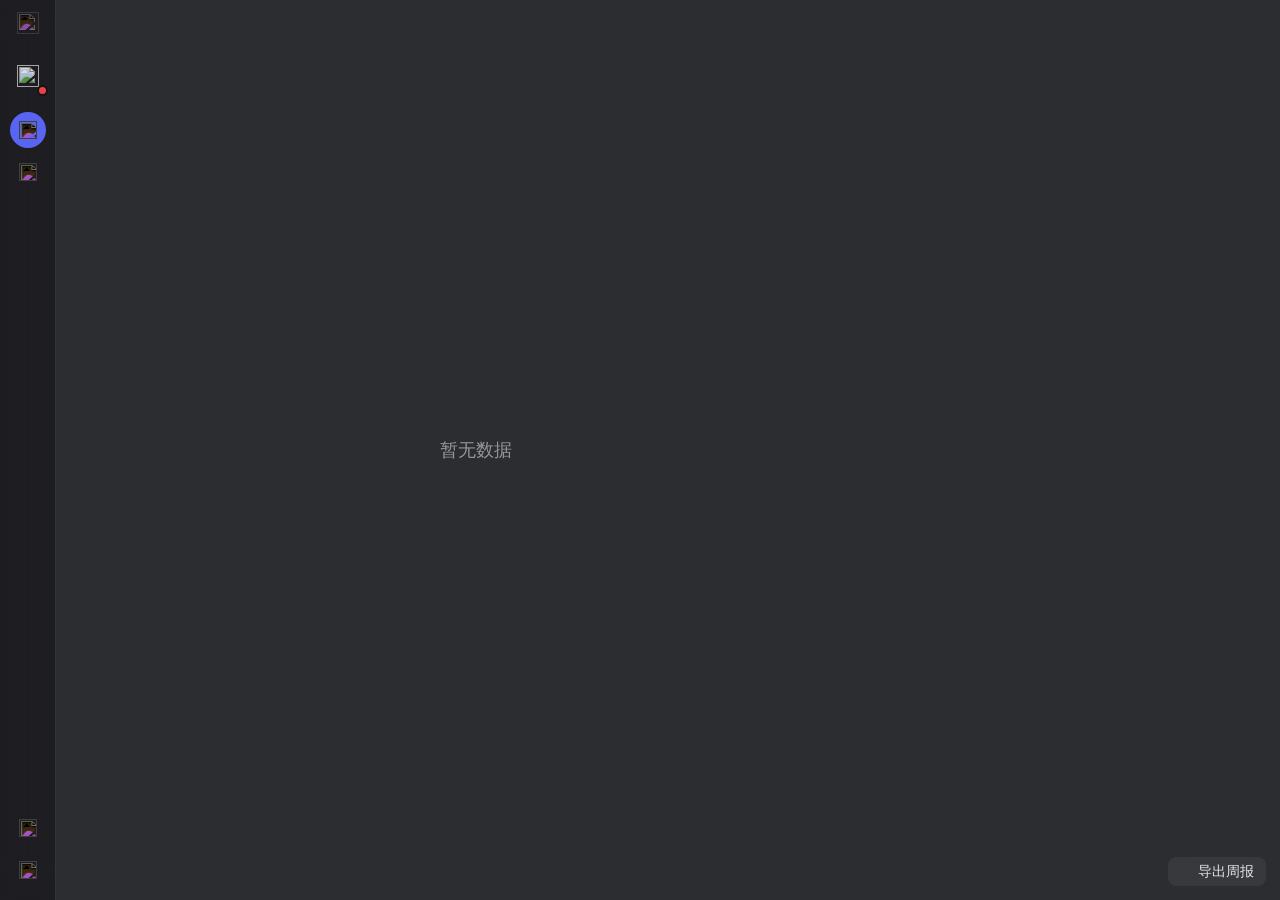
==== web/index.html @ 545e6efe "Add files via upload" ====
<!DOCTYPE html>
<html lang="zh-CN">
<head>
<meta charset="UTF-8">
<meta name="viewport" content="width=device-width, initial-scale=1.0">
<title>NeonBotChat 聊天</title>
<script src="https://cdn.jsdelivr.net/npm/katex@0.16/dist/katex.min.js"></script>
<link rel="stylesheet" href="https://cdn.jsdelivr.net/npm/katex@0.16/dist/katex.min.css">
<link rel="stylesheet" href="css/base.css?v=26.8.4">
<link rel="stylesheet" href="css/layout.css?v=26.8.4">
<link rel="stylesheet" href="css/components.css?v=26.8.4">
<link rel="stylesheet" href="css/light.css?v=26.8.4">
</head>
<body>
<div class="chat-bg-layer" id="chatBgLayer"></div>

<!-- ═══════════ Side Rail（窄图标栏） ═══════════ -->
<aside class="side-rail">
  <div style="display:flex;flex-direction:column;align-items:center;">
    <img src="icons/bot.svg" class="svg-icon" style="width:22px;height:22px;" alt="">
    <div style="position:relative;width:40px;height:40px;margin-top:22px;">
      <div id="railBotAvatar" title="点击更换 Bot 头像" style="width:40px;height:40px;border-radius:50%;overflow:hidden;display:flex;align-items:center;justify-content:center;cursor:pointer;"><img src="icons/query.svg" class="svg-icon" style="width:22px;height:22px;" alt=""></div>
      <span id="railStatusDot" style="position:absolute;bottom:0;right:0;width:11px;height:11px;border-radius:50%;background:var(--online);border:2px solid #141519;z-index:2;"></span>
    </div>
    <div style="display:flex;flex-direction:column;align-items:center;gap:6px;margin-top:16px;">
      <button class="rail-btn" id="railHomeBtn" title="主页"><img src="icons/home.svg" class="svg-icon" style="width:18px;height:18px;" alt=""></button>
      <button class="rail-btn" id="railMsgBtn" title="消息"><img src="icons/message.svg" class="svg-icon" style="width:18px;height:18px;" alt=""></button>
    </div>
  </div>
  <div style="display:flex;flex-direction:column;align-items:center;gap:6px;">
    <button class="rail-btn" id="favBtn" title="收藏列表"><img src="icons/favourite.svg" class="svg-icon" style="width:18px;height:18px;" alt=""></button>
    <button class="rail-btn" id="aboutBtn" title="设置"><img src="icons/settings.svg" class="svg-icon" style="width:18px;height:18px;" alt=""></button>
  </div>
</aside>

<!-- ═══════════ Sidebar ═══════════ -->
<aside class="sidebar">
  <div class="search-box">
    <input type="text" id="searchInput" placeholder="搜索会话…" autocomplete="off">
    <button class="rail-btn" id="btnAddConv" title="添加群聊" style="flex-shrink:0;"><img src="icons/add_group.svg" class="svg-icon" style="width:18px;height:18px;" alt=""></button>
  </div>
  <div class="conv-list" id="convList">
    <div style="padding:20px; color:var(--text-dim); text-align:center;">加载中…</div>
  </div>
</aside>

<!-- ═══════════ Add Conversation Modal ═══════════ -->
<div class="modal-overlay" id="addConvModal">
  <div class="modal-box">
    <h3><img src="icons/add_group.svg" class="svg-icon" style="width:18px;height:18px;" alt=""> 添加群聊</h3>
    <label for="newConvId">群 OpenID</label>
    <input type="text" id="newConvId" placeholder="粘贴群 group_openid…" autocomplete="off">
    <label for="newConvName">备注名（可选）</label>
    <input type="text" id="newConvName" placeholder="例如：摸鱼群" autocomplete="off">
    <div class="modal-actions">
      <button class="btn-cancel" id="btnCancelAdd">取消</button>
      <button class="glass-btn active" id="btnOkAdd">添加</button>
    </div>
  </div>
</div>

<!-- ═══════════ Rename Conversation Modal ═══════════ -->
<div class="modal-overlay" id="renameConvModal">
  <div class="modal-box">
    <h3><img src="icons/settings.svg" class="svg-icon" style="width:18px;height:18px;" alt=""> 群聊设置</h3>
    <div style="display:flex;align-items:center;gap:14px;margin-bottom:14px;">
      <div class="conv-avatar-upload" id="convAvatarUpload" title="点击上传群头像">
        <img id="convAvatarImg" style="display:none;width:100%;height:100%;border-radius:50%;object-fit:cover;" alt="">
        <span id="convAvatarPlaceholder" style="font-size:1.5em;color:var(--text-dim);"></span>
      </div>
      <div>
        <div style="font-weight:700;font-size:1.05em;" id="convAvatarName"></div>
        <div style="font-size:0.78em;color:var(--text-dim);margin-top:2px;">点击头像上传 / 更换</div>
      </div>
    </div>
    <input type="file" id="convAvatarFile" accept="image/*" style="display:none;">
    <div style="display:flex;align-items:center;gap:8px;margin-bottom:14px;background:rgba(0,0,0,0.12);border-radius:8px;padding:8px 10px;">
      <span style="font-size:0.8em;color:var(--text-dim);flex-shrink:0;">群 OpenID</span>
      <code id="convOpenIdText" style="flex:1;min-width:0;overflow:hidden;text-overflow:ellipsis;white-space:nowrap;font-size:0.78em;color:var(--text);user-select:all;" title="点击可全选"></code>
      <button class="glass-btn" id="btnCopyConvId" style="padding:3px 10px;font-size:0.8em;"><img src="icons/copy.svg" class="svg-icon" style="width:14px;height:14px;" alt=""> 复制</button>
    </div>
    <label for="renameConvInput">备注名</label>
    <div style="display:flex; gap:8px;">
      <input type="text" id="renameConvInput" placeholder="输入新备注名…" autocomplete="off" style="flex:1; margin-bottom:0;">
      <button class="glass-btn active" id="btnOkRename" style="white-space:nowrap;">保存</button>
    </div>
    <hr style="border-color:var(--border); margin:16px 0;">
    <div style="display:flex; justify-content:space-between; align-items:center;">
      <span style="font-size:0.9em; color:var(--text-dim);">清空聊天记录</span>
      <button class="glass-btn danger" id="btnClearHistory" style="color:var(--danger);"><img src="icons/delete.svg" class="svg-icon" style="width:16px;height:16px;" alt=""> 清空</button>
    </div>
    <div style="display:flex; justify-content:space-between; align-items:center; margin-top:12px;">
      <span style="font-size:0.9em; color:var(--text-dim);">查找聊天记录</span>
      <button class="glass-btn" id="btnOpenConvSearch"><img src="icons/search.svg" class="svg-icon" style="width:16px;height:16px;" alt=""> 查找</button>
    </div>
    <div style="display:flex; justify-content:space-between; align-items:center; margin-top:12px;">
      <span style="font-size:0.9em; color:var(--text-dim);">导出聊天记录</span>
      <div style="display:flex; gap:6px;">
        <button class="glass-btn" id="btnExportMd" style="padding:4px 10px;font-size:0.8em;"><img src="icons/documents.svg" class="svg-icon" style="width:14px;height:14px;" alt=""> Markdown</button>
        <button class="glass-btn" id="btnExportJson" style="padding:4px 10px;font-size:0.8em;"><img src="icons/query.svg" class="svg-icon" style="width:14px;height:14px;" alt=""> JSON</button>
      </div>
    </div>
    <div class="modal-actions" style="margin-top:16px;">
      <button class="glass-btn" id="btnCancelRename">关闭</button>
    </div>
  </div>
</div>

<!-- ═══════════ 查找聊天记录 Modal ═══════════ -->
<div class="modal-overlay" id="msgSearchModal" style="z-index:150;">
  <div class="modal-box" style="width:480px; max-width:95vw;">
    <h3><img src="icons/search.svg" class="svg-icon" style="width:18px;height:18px;" alt=""> 查找聊天记录</h3>
    <input type="text" id="msgSearchInput" placeholder="搜索全部群聊…" autocomplete="off">
    <div id="msgSearchResults" style="max-height:50vh; overflow-y:auto; margin-top:4px;"></div>
    <div class="modal-actions" style="margin-top:12px;">
      <button class="glass-btn" id="btnCloseMsgSearch">关闭</button>
    </div>
  </div>
</div>

<!-- ═══════════ 群聊的聊天记录 Modal ═══════════ -->
<div class="modal-overlay" id="chatRecordModal">
  <div class="modal-box" style="width:520px; max-width:95vw;">
    <h3><img src="icons/documents.svg" class="svg-icon" style="width:18px;height:18px;" alt=""> 群聊的聊天记录</h3>
    <div id="chatRecordList" style="max-height:60vh; overflow-y:auto; margin-top:4px;"></div>
    <div class="modal-actions" style="margin-top:12px;">
      <button class="glass-btn" id="btnCloseChatRecord">关闭</button>
    </div>
  </div>
</div>

<!-- ═══════════ Confirm Dialog ═══════════ -->
<div class="modal-overlay" id="confirmDialog">
  <div class="modal-box" style="text-align:center;width:360px;">
    <div id="confirmIcon" style="font-size:2em;margin-bottom:8px;"></div>
    <div id="confirmPreview" style="display:none;margin-bottom:10px;text-align:center;">
      <img id="confirmPreviewImg" style="max-width:220px;max-height:130px;border-radius:8px;object-fit:cover;" alt="">
      <video id="confirmPreviewVideo" style="max-width:220px;max-height:130px;border-radius:8px;display:none;" muted playsinline preload="metadata"></video>
    </div>
    <p id="confirmMsg" style="margin-bottom:16px;font-size:0.95em;"></p>
    <div class="modal-actions" style="justify-content:center;">
      <button class="glass-btn" id="confirmThird" style="display:none;"></button>
      <button class="glass-btn" id="confirmCancel">取消</button>
      <button class="glass-btn danger" id="confirmOk">确认</button>
    </div>
  </div>
</div>

<!-- ═══════════ Keyboard Editor Modal ═══════════ -->
<div class="modal-overlay" id="kbdModal">
  <div class="modal-box" style="width:500px;">
    <h3><img src="icons/button.svg" class="svg-icon" style="width:20px;height:20px;" alt=""> 键盘消息</h3>
    <textarea id="kbdContentInput" style="width:100%;height:80px;padding:10px;border-radius:8px;border:1px solid var(--border);background:var(--bg);color:var(--text);outline:none;resize:vertical;font-family:var(--font);font-size:0.9em;margin-bottom:8px;" placeholder="输入消息内容…"></textarea>
    <label style="font-size:0.8em;color:var(--text-dim);">键盘 JSON（对应 keyboard 字段）</label>
    <textarea id="kbdJsonInput" style="width:100%;height:160px;padding:10px;border-radius:8px;border:1px solid var(--border);background:var(--bg);color:var(--text);font-family:monospace;font-size:0.78em;resize:vertical;outline:none;margin-top:4px;" placeholder='{&#10;  "content": {&#10;    "rows": [&#10;      {&#10;        "buttons": [&#10;          {&#10;            "id": "btn_1",&#10;            "render_data": { "label": "按钮", "style": 1 },&#10;            "action": { "type": 2, "permission": { "type": 2 }, "data": "/命令" }&#10;          }&#10;        ]&#10;      }&#10;    ]&#10;  }&#10;}' spellcheck="false"></textarea>
    <div class="modal-actions" style="margin-top:12px;">
      <button class="glass-btn" id="btnCancelKbd">取消</button>
      <button class="glass-btn active" id="btnSendKbd">发送</button>
    </div>
  </div>
</div>

<!-- ═══════════ Custom Message Modal ═══════════ -->
<div class="modal-overlay" id="customMsgModal">
  <div class="modal-box" style="width:500px;">
    <h3><img src="icons/custom.svg" class="svg-icon" style="width:20px;height:20px;" alt=""> 自定义消息</h3>
    <textarea id="customMsgJson" style="width:100%;height:320px;padding:10px;border-radius:8px;border:1px solid var(--border);background:var(--bg);color:var(--text);font-family:monospace;font-size:0.78em;resize:vertical;outline:none;margin:12px 0;" placeholder='{&#10;  "msg_type": 0,&#10;  "content": "Hello",&#10;  "keyboard": { ... },&#10;  "message_reference": { ... }&#10;}' spellcheck="false"></textarea>
    <div class="modal-actions">
      <button class="glass-btn" id="btnCancelCustom">取消</button>
      <button class="glass-btn active" id="btnSendCustom">发送</button>
    </div>
  </div>
</div>

<!-- ═══════════ Card Editor Modal ═══════════ -->
<div class="modal-overlay" id="cardModal">
  <div class="modal-box" style="width:480px;">
    <h3><img src="icons/card.svg" class="svg-icon" style="width:20px;height:20px;" alt=""> 卡片消息</h3>
    <div style="display:flex;gap:8px;margin:12px 0;">
      <button class="theme-btn active" id="cardTypeTuwen" onclick="switchCardType('tuwen')">图文类型</button>
      <button class="theme-btn" id="cardTypeOther" onclick="switchCardType('other')">其他类型</button>
    </div>
    <!-- 图文类型表单 -->
    <div id="cardFormTuwen">
      <input type="text" id="cardTitle" placeholder="卡片标题" autocomplete="off" style="width:100%;padding:8px;border-radius:6px;border:1px solid var(--border);background:var(--bg);color:var(--text);outline:none;margin-bottom:8px;">
      <input type="text" id="cardDesc" placeholder="卡片简介" autocomplete="off" style="width:100%;padding:8px;border-radius:6px;border:1px solid var(--border);background:var(--bg);color:var(--text);outline:none;margin-bottom:8px;">
      <input type="text" id="cardPicUrl" placeholder="介绍图地址 (https://...)" autocomplete="off" style="width:100%;padding:8px;border-radius:6px;border:1px solid var(--border);background:var(--bg);color:var(--text);outline:none;margin-bottom:8px;">
      <input type="text" id="cardJumpUrl" placeholder="跳转 URL (https://...)" autocomplete="off" style="width:100%;padding:8px;border-radius:6px;border:1px solid var(--border);background:var(--bg);color:var(--text);outline:none;margin-bottom:8px;">
    </div>
    <!-- 其他类型 JSON 编辑器 -->
    <div id="cardFormOther" style="display:none;">
      <textarea id="cardJsonInput" style="width:100%;height:180px;padding:10px;border-radius:8px;border:1px solid var(--border);background:var(--bg);color:var(--text);font-family:monospace;font-size:0.8em;resize:vertical;outline:none;" placeholder='{&#10;  "type": "...",&#10;  ...&#10;}' spellcheck="false"></textarea>
    </div>
    <div class="modal-actions" style="margin-top:12px;">
      <button class="glass-btn" id="btnCancelCard">取消</button>
      <button class="glass-btn active" id="btnSendCard">发送</button>
    </div>
  </div>
</div>

<!-- ═══════════ Settings Modal ═══════════ -->
<div class="modal-overlay" id="settingsModal">
  <div class="modal-box" style="display:flex; gap:0; padding:0; width:720px; max-width:95vw; height:70vh; overflow:hidden;">
    <!-- 左侧导航 -->
    <div class="settings-nav" id="settingsNav">
      <div class="settings-nav-item active" data-tab="general"><img src="icons/settings.svg" class="svg-icon" style="width:16px;height:16px;" alt=""> 通用</div>
      <div class="settings-nav-item" data-tab="status"><img src="icons/system_status.svg" class="svg-icon" style="width:16px;height:16px;" alt=""> 状态</div>
      <div class="settings-nav-item" data-tab="logs"><img src="icons/log.svg" class="svg-icon" style="width:16px;height:16px;" alt=""> 日志</div>
      <div class="settings-nav-item" data-tab="account"><img src="icons/security.svg" class="svg-icon" style="width:16px;height:16px;" alt=""> 账号与安全</div>
      <div class="settings-nav-item" data-tab="about"><img src="icons/bot.svg" class="svg-icon" style="width:16px;height:16px;" alt=""> 关于</div>
    </div>
    <!-- 右侧内容 -->
    <div style="flex:1; min-width:0; padding:24px; overflow-y:auto;">
      <!-- 通用 -->
      <div class="settings-tab" id="tab-general">
        <h3 style="margin-bottom:12px;"><img src="icons/appearance.svg" class="svg-icon" style="width:18px;height:18px;" alt=""> 外观</h3>
        <div style="display:flex; gap:8px; margin-bottom:16px;">
          <button class="theme-btn" id="themeLight" onclick="setTheme('light')"><img src="icons/light_mode.svg" class="svg-icon" style="width:16px;height:16px;" alt=""> 浅色</button>
          <button class="theme-btn" id="themeDark" onclick="setTheme('dark')"><img src="icons/dark_mode.svg" class="svg-icon" style="width:16px;height:16px;" alt=""> 深色</button>
          <button class="theme-btn" id="themeAuto" onclick="setTheme('auto')"><img src="icons/system.svg" class="svg-icon" style="width:16px;height:16px;" alt=""> 自动</button>
        </div>
        <h3 style="margin-bottom:12px;"><img src="icons/home.svg" class="svg-icon" style="width:18px;height:18px;" alt=""> 默认页面</h3>
        <div style="display:flex; gap:8px; margin-bottom:16px;">
          <button class="theme-btn" id="defViewHome" onclick="setDefaultView('home')"><img src="icons/home.svg" class="svg-icon" style="width:16px;height:16px;" alt=""> 主页</button>
          <button class="theme-btn active" id="defViewChat" onclick="setDefaultView('chat')"><img src="icons/message.svg" class="svg-icon" style="width:16px;height:16px;" alt=""> 消息</button>
        </div>
        <h3 style="margin-bottom:16px;"><img src="icons/image.svg" class="svg-icon" style="width:18px;height:18px;" alt=""> 聊天背景</h3>
        <div style="display:flex; gap:8px; align-items:center; margin-bottom:12px;">
          <input type="file" id="bgFileInput" accept="image/*" style="display:none;">
          <button class="glass-btn" id="btnPickBg"><img src="icons/browse.svg" class="svg-icon" style="width:16px;height:16px;" alt=""> 选择图片</button>
          <button class="glass-btn danger" id="btnClearBg" style="color:var(--danger);">清除背景</button>
        </div>
        <label style="display:flex; align-items:center; gap:8px;">
          透明度
          <input type="range" id="bgOpacity" min="5" max="100" value="20" style="flex:1;">
          <span id="bgOpacityVal">20%</span>
        </label>
        <div style="display:flex;align-items:center;justify-content:space-between;margin-top:14px;">
          <span style="font-size:0.9em;">桌面通知</span>
          <label class="switch">
            <input type="checkbox" id="chkDesktopNotify">
            <span class="slider"></span>
          </label>
        </div>
        <p style="font-size:0.75em;color:var(--text-dim);margin-top:4px;">新消息系统通知，@我 时强提醒</p>
        <div style="display:flex;justify-content:space-between;align-items:center;margin-top:14px;">
          <span style="font-size:0.9em;">查找聊天记录</span>
          <button class="glass-btn" id="btnOpenMsgSearch"><img src="icons/search.svg" class="svg-icon" style="width:16px;height:16px;" alt=""> 查找</button>
        </div>
        <hr style="border-color:var(--border); margin:16px 0;">
        <div style="display:flex; justify-content:space-between; align-items:center;">
          <span style="font-size:0.9em; color:var(--text-dim);">清空全部聊天记录</span>
          <button class="glass-btn danger" id="btnClearAllHistory" style="color:var(--danger);"><img src="icons/delete.svg" class="svg-icon" style="width:16px;height:16px;" alt=""> 清空全部</button>
        </div>
      </div>
      <!-- 状态 -->
      <div class="settings-tab" id="tab-status" style="display:none;">
        <h3><img src="icons/system_status.svg" class="svg-icon" style="width:18px;height:18px;" alt=""> 运行状态</h3>
        <div id="statusContent" style="font-size:0.85em; color:var(--text-dim);">加载中…</div>
      </div>
      <!-- 日志 -->
      <div class="settings-tab" id="tab-logs" style="display:none;">
        <h3 style="margin-bottom:8px;"><img src="icons/log.svg" class="svg-icon" style="width:18px;height:18px;" alt=""> 运行日志</h3>
        <p style="font-size:0.8em;color:var(--text-dim);margin-bottom:8px;">最近 500 条服务端日志，每 2 秒自动刷新</p>
        <div id="logsContent" style="height:calc(70vh - 130px);overflow-y:auto;background:rgba(0,0,0,0.12);border:1px solid rgba(255,255,255,0.08);border-radius:10px;padding:10px;font-family:Consolas,Menlo,monospace;font-size:0.76em;line-height:1.65;white-space:pre-wrap;word-break:break-all;">加载中…</div>
      </div>
      <!-- 账号与安全 -->
      <div class="settings-tab" id="tab-account" style="display:none;">
        <h3><img src="icons/bot.svg" class="svg-icon" style="width:18px;height:18px;" alt=""> 机器人信息</h3>
        <div style="display:flex;align-items:center;gap:14px;margin:16px 0;">
          <div class="bot-avatar-upload" id="botAvatarUpload" title="点击上传头像">
            <img id="botAvatarImg" style="display:none;width:100%;height:100%;border-radius:50%;object-fit:cover;">
            <span id="botAvatarPlaceholder"><img src="icons/bot.svg" class="svg-icon" style="width:28px;height:28px;" alt=""></span>
          </div>
          <div>
            <div style="font-weight:700;font-size:1.05em;" id="accountBotName">Bot</div>
            <div class="bio-field" id="bioDisplay" style="font-size:0.85em;color:var(--text-dim);cursor:pointer;margin-top:2px;"></div>
            <input type="text" id="bioInput" style="display:none;font-size:0.85em;padding:4px 8px;border-radius:6px;border:1px solid var(--accent);background:var(--bg);color:var(--text);outline:none;width:100%;margin-top:2px;" placeholder="写一句简介…" maxlength="50">
          </div>
        </div>
        <input type="file" id="botAvatarFile" accept="image/*" style="display:none;">
        <hr style="border-color:var(--border);margin:16px 0;">
        <h3><img src="icons/security.svg" class="svg-icon" style="width:18px;height:18px;" alt=""> 安全</h3>
        <p style="font-size:0.85em;color:var(--text-dim);margin:12px 0;">已设置访问密码保护</p>
        <div style="display:flex;align-items:center;justify-content:space-between;margin:14px 0 6px;">
          <span style="font-size:0.9em;">自动渲染链接卡片</span>
          <label class="switch">
            <input type="checkbox" id="chkLinkCards" checked>
            <span class="slider"></span>
          </label>
        </div>
        <p style="font-size:0.75em;color:var(--text-dim);margin-bottom:14px;">关闭该设置可提高安全性，避免IP泄露等隐私风险。</p>
        <button class="glass-btn danger" id="btnLogout" style="color:var(--danger);width:100%;"><img src="icons/logout.svg" class="svg-icon" style="width:16px;height:16px;" alt=""> 退出登录</button>
      </div>
      <!-- 关于 -->
      <div class="settings-tab" id="tab-about" style="display:none; text-align:center;">
        <h3>关于</h3>
        <p style="margin:12px 0;"><img src="icons/bot.svg" class="svg-icon" style="width:48px;height:48px;" alt=""></p>
        <p style="font-size:1.2em;font-weight:700;margin:8px 0;">NeonBot v26.8.4</p>
        <p style="font-size:0.85em;color:var(--text-dim);font-style:italic;margin:4px 0;">✨ 基于 QQ Botpy SDK 开发的 WebUI 前端管理面板，支持真人收发群消息。</p>
        <a href="/api/readme" target="_blank" style="color:var(--accent);font-size:0.9em;display:block;margin-top:16px;"><img src="icons/documents.svg" class="svg-icon" style="width:14px;height:14px;" alt=""> 阅读 README.md</a>
        <p style="color:var(--text-dim);font-size:0.85em;margin-top:12px;">Copyright © 2026 Neon. All Rights Reserved.</p>
      </div>
    </div>
  </div>
</div>

<!-- ═══════════ Context Menu ═══════════ -->
<div class="context-menu" id="ctxMenu">
  <div class="ctx-item" id="ctxCopy"><img src="icons/copy.svg" class="svg-icon" style="width:16px;height:16px;" alt=""> 复制</div>
  <div class="ctx-item" id="ctxForward"><img src="icons/share.svg" class="svg-icon" style="width:16px;height:16px;" alt=""> 转发</div>
  <div class="ctx-item" id="ctxFavorite"><img src="icons/favourite.svg" class="svg-icon" style="width:16px;height:16px;" alt=""> 收藏</div>
  <div class="ctx-item" id="ctxQuote"><img src="icons/quote.svg" class="svg-icon" style="width:16px;height:16px;" alt=""> 引用</div>
  <div class="ctx-item" id="ctxMultiSelect"><img src="icons/multiple_choice.svg" class="svg-icon" style="width:16px;height:16px;" alt=""> 多选</div>
  <div class="ctx-sep"></div>
  <div class="ctx-item" id="ctxRecall"><img src="icons/recall.svg" class="svg-icon" style="width:16px;height:16px;" alt=""> 撤回</div>
  <div class="ctx-item danger" id="ctxDelete"><img src="icons/delete.svg" class="svg-icon ctx-icon" style="width:16px;height:16px;" alt=""><img src="icons/delete_black.svg" class="svg-icon ctx-icon-hover" style="width:16px;height:16px;" alt=""> 删除</div>
</div>

<!-- ═══════════ Conversation Context Menu ═══════════ -->
<div class="context-menu" id="convCtxMenu">
  <div class="ctx-item" id="convCtxPin"><img src="icons/up.svg" class="svg-icon" style="width:16px;height:16px;" alt=""> 置顶</div>
  <div class="ctx-item" id="convCtxMute"><img src="icons/donotdisturb.svg" class="svg-icon" style="width:16px;height:16px;" alt=""> 消息免打扰</div>
  <div class="ctx-sep"></div>
  <div class="ctx-item" id="convCtxHide"><img src="icons/hidden.svg" class="svg-icon" style="width:16px;height:16px;" alt=""> 不显示会话</div>
  <div class="ctx-item danger" id="convCtxDelete"><img src="icons/delete.svg" class="svg-icon" style="width:16px;height:16px;" alt=""> 删除聊天</div>
</div>

<!-- ═══════════ 聊天区空白右键菜单（清屏） ═══════════ -->
<div class="context-menu" id="clearCtxMenu" style="display:none;">
  <div class="ctx-item" id="ctxClearScreen">清屏</div>
</div>

<!-- ═══════════ Batch Action Bar ═══════════ -->
<div class="batch-bar" id="batchBar">
  <span id="batchCount">已选 0 条</span>
  <button class="glass-btn" id="btnCancelSelect">取消</button>
  <button style="background:var(--danger);color:#fff;padding:6px 14px;border:none;border-radius:6px;cursor:pointer;font-weight:600;" id="btnBatchDelete"><img src="icons/delete.svg" class="svg-icon" style="width:16px;height:16px;" alt=""> 批量删除</button>
</div>

<!-- ═══════════ Favorites Modal ═══════════ -->
<div class="modal-overlay" id="favModal">
  <div class="modal-box" style="max-height:70vh;overflow-y:auto;width:520px;max-width:95vw;">
    <h3><img src="icons/favourite.svg" class="svg-icon" style="width:18px;height:18px;" alt=""> 收藏列表</h3>
    <div id="favList" style="max-height:50vh;overflow-y:auto;"></div>
    <div class="modal-actions" style="margin-top:12px;">
      <button class="glass-btn" id="btnCloseFav">关闭</button>
      <button class="glass-btn danger" id="btnClearFav" style="color:var(--danger);">清空全部</button>
    </div>
  </div>
</div>

<!-- ═══════════ Forward Modal ═══════════ -->
<div class="modal-overlay" id="forwardModal">
  <div class="modal-box">
    <h3><img src="icons/share.svg" class="svg-icon" style="width:18px;height:18px;" alt=""> 转发消息</h3>
    <label>目标群聊</label>
    <select id="forwardTarget" style="width:100%;padding:8px;border-radius:8px;background:var(--bg);color:var(--text);border:1px solid var(--border);margin-bottom:12px;"></select>
    <div class="modal-actions">
      <button class="btn-cancel" id="btnCancelForward">取消</button>
      <button class="glass-btn active" id="btnOkForward">转发</button>
    </div>
  </div>
</div>

<!-- ═══════════ Toast Container ═══════════ -->
<div class="toast-container" id="toastContainer"></div>

<!-- ═══════════ Image Lightbox ═══════════ -->
<div class="lightbox" id="lightbox">
  <div class="lightbox-backdrop" id="lightboxBackdrop"></div>
  <button class="lightbox-close" id="lightboxClose" title="关闭 (Esc)"><img src="icons/close.svg" class="svg-icon" style="width:16px;height:16px;" alt=""></button>
  <button class="lightbox-nav lightbox-prev" id="lightboxPrev" title="上一张 (←)">‹</button>
  <img id="lightboxImg" alt="">
  <video id="lightboxVideo" controls autoplay playsinline style="display:none;max-width:92vw;max-height:86vh;border-radius:8px;background:#000;box-shadow:0 10px 50px rgba(0,0,0,0.6);" preload="metadata"></video>
  <div class="lightbox-error" id="lightboxError" style="display:none;">图片已过期</div>
  <div class="lightbox-zoom" id="lightboxZoom" style="display:none;">100%</div>
  <button class="lightbox-nav lightbox-next" id="lightboxNext" title="下一张 (→)">›</button>
  <div class="lightbox-counter" id="lightboxCounter"></div>
</div>

<!-- ═══════════ Chat Area ═══════════ -->
<main class="chat-area" id="chatArea">
  <div class="chat-header" id="chatHeader" style="display:none;">
    <button class="mobile-back-btn" id="mobileBackBtn" title="返回">←</button>
    <div class="avatar-small" id="chatAvatar">#</div>
    <span class="header-name" id="chatName">选择会话</span>
    <button class="btn-settings" id="btnSettings" title="设置备注"><img src="icons/settings.svg" class="svg-icon" style="width:16px;height:16px;" alt=""></button>
  </div>
  <div class="chat-empty" id="chatEmpty" style="overflow-y:auto;position:relative;">
    <div id="homeStats" style="width:100%;max-width:760px;text-align:left;display:none;">加载中…</div>
    <div id="chatEmptyHint" style="display:flex;flex-direction:column;align-items:center;gap:10px;">
      <div class="icon"><img src="icons/chat.svg" class="svg-icon" style="width:48px;height:48px;" alt=""></div>
      <div>选择一个聊天</div>
    </div>
    <button class="glass-btn" id="btnExportReport" style="position:absolute;bottom:14px;right:14px;z-index:3;padding:5px 12px;font-size:0.8em;display:none;"><img src="icons/documents.svg" class="svg-icon" style="width:14px;height:14px;" alt=""> 导出周报</button>
  </div>
  <div class="messages" id="messages" style="display:none;"></div>
  <div class="input-area" id="inputArea" style="display:none;flex-direction:column;">
    <div class="input-quote-bar" id="inputQuoteBar" style="display:none;">
      <div class="input-quote-content">
        <div class="input-quote-sender" id="inputQuoteSender"></div>
        <div class="input-quote-text" id="inputQuoteText"></div>
      </div>
      <button class="input-quote-close" id="inputQuoteClose" title="取消引用"><img src="icons/close.svg" class="svg-icon" style="width:12px;height:12px;" alt=""></button>
    </div>
    <div style="display:flex;gap:10px;align-items:flex-end;width:100%;">
    <textarea id="msgInput" rows="1" placeholder="输入消息… (Enter 发送, Shift+Enter 换行)" disabled></textarea>
    <label class="md-toggle" id="mdToggle" title="发送为 Markdown" style="display:none;"><input type="checkbox" id="mdCheckbox"> MD</label>
    <button class="md-toggle" id="richMediaBtn" title="发送富媒体">＋</button>
    <button id="sendBtn" disabled>发送</button>
    </div>
  </div>
  <div class="drop-overlay" id="dropOverlay" style="display:none;">松开以发送文件</div>

<!-- ═══════════ Rich Media Menu ═══════════ -->
<div class="context-menu" id="richMenu" style="display:none;">
  <div class="ctx-item" id="richImage" onclick="pickRichMedia('image')"><img src="icons/image.svg" class="svg-icon" style="width:16px;height:16px;" alt="">  图片</div>
  <div class="ctx-item" id="richVideo" onclick="pickRichMedia('video')"><img src="icons/video.svg" class="svg-icon" style="width:16px;height:16px;" alt=""> 视频</div>
  <div class="ctx-item" id="richVoice" onclick="pickRichMedia('voice')"><img src="icons/audio.svg" class="svg-icon" style="width:16px;height:16px;" alt=""> 语音</div>
  <div class="ctx-item" id="richFileSend" onclick="pickRichMedia('file')"><img src="icons/documents.svg" class="svg-icon" style="width:16px;height:16px;" alt=""> 文件</div>
  <div class="ctx-item" id="richCard" onclick="openCardEditor()"><img src="icons/card.svg" class="svg-icon" style="width:16px;height:16px;" alt=""> 卡片</div>
  <div class="ctx-item" id="richKbd" onclick="openKeyboardEditor()"><img src="icons/button.svg" class="svg-icon" style="width:16px;height:16px;" alt=""> 键盘</div>
  <div class="ctx-item" id="richCustom" onclick="openCustomMsgEditor()" style="display:none;"><img src="icons/custom.svg" class="svg-icon" style="width:16px;height:16px;" alt=""> 自定义消息</div>
  <div class="ctx-sep"></div>
  <div class="ctx-item" id="richMD" onclick="toggleMD()"><img src="icons/markdown.svg" class="svg-icon" style="width:16px;height:16px;" alt=""> Markdown<span style="float:right;color:var(--text-dim);font-size:0.8em;" id="mdMenuStatus"></span></div>
  <div class="ctx-item" id="richExpand" onclick="toggleExpandInput()"><img src="icons/keyboard.svg" class="svg-icon" style="width:16px;height:16px;" alt=""> 展开输入<span style="float:right;color:var(--text-dim);font-size:0.8em;" id="expandMenuStatus"></span></div>
</div>
<input type="file" id="richFileInput" accept="image/*" style="display:none;">
</main>

<script src="js/utils.js?v=26.8.4"></script>
<script src="js/core.js?v=26.8.4"></script>
<script src="js/messages.js?v=26.8.4"></script>
<script src="js/lightbox.js?v=26.8.4"></script>
<script src="js/contextmenu.js?v=26.8.4"></script>
<script src="js/settings.js?v=26.8.4"></script>
</body>
</html>
---- web/css/base.css ----
/* ── SVG Icons ───────────────────────────────── */
.svg-icon { vertical-align: middle; opacity: 0.85; flex-shrink: 0; filter: invert(1); }
button .svg-icon, .conv-item .svg-icon { opacity: 1; }
body.light .svg-icon { filter: invert(0); }
.ctx-item.danger .svg-icon { filter: none; }
img.svg-icon[src*="delete.svg"], img.svg-icon[src*="chat.svg"], img.svg-icon[src*="logout.svg"], img.svg-icon[src*="query.svg"], img.svg-icon[src*="warning.svg"], img.svg-icon[src*="error.svg"] { filter: none !important; }

/* ── Reset & Base ─────────────────────────────── */
*, *::before, *::after { box-sizing: border-box; margin: 0; padding: 0; }
:root {
  --bg:         #1a1b1e;
  --sidebar:    #1e1f23;
  --chat-bg:    #2c2d31;
  --bubble-in:  #3a3b40;
  --bubble-out: #4f7ef5;
  --text:       #e4e5e7;
  --text-dim:   #94969b;
  --border:     #3e3f44;
  --accent:     #5865f2;
  --accent-hover: #4752c4;
  --danger:     #ed4245;
  --online:     #3ba55c;
  --radius:     8px;
  --font:       -apple-system, BlinkMacSystemFont, "Segoe UI", Roboto, "Microsoft YaHei", sans-serif;
}
html, body { height: 100%; overflow: hidden; }
body {
  font-family: var(--font);
  background: var(--bg);
  color: var(--text);
  display: flex;
}

/* ── Scrollbar ────────────────────────────────── */
::-webkit-scrollbar { width: 6px; }
::-webkit-scrollbar-track { background: transparent; }
::-webkit-scrollbar-thumb { background: #555; border-radius: 3px; }
---- web/css/layout.css ----
/* ── Side Rail（窄图标栏）──────────────────────── */
.side-rail {
  width: 56px; flex-shrink: 0;
  position: relative; z-index: 5;  /* 盖在滑出动画中的主侧栏之上 */
  background: color-mix(in srgb, var(--sidebar) 80%, transparent);
  backdrop-filter: blur(16px);
  -webkit-backdrop-filter: blur(16px);
  display: flex; flex-direction: column; align-items: center; justify-content: space-between;
  border-right: 1px solid rgba(255,255,255,0.1);
  padding: 12px 0;
}
.rail-status {
  font-size: 0.68em; padding: 2px 8px; border-radius: 10px;
  background: var(--online); color: #fff; font-weight: 700;
  margin-top: 18px; white-space: nowrap;
}
.rail-status.offline { background: var(--danger); }
.rail-btn {
  width: 36px; height: 36px; border-radius: 50%;
  border: none; background: transparent; cursor: pointer;
  display: flex; align-items: center; justify-content: center;
  color: var(--text-dim); transition: all 0.15s;
}
.rail-btn:hover { background: rgba(255,255,255,0.08); color: var(--text); }
.rail-btn.active, .rail-btn.active:hover { background: var(--accent); color: #fff; }

/* ── Sidebar ──────────────────────────────────── */
.sidebar {
  width: 300px; min-width: 240px;
  background: color-mix(in srgb, var(--sidebar) 50%, transparent);
  backdrop-filter: blur(16px);
  -webkit-backdrop-filter: blur(16px);
  display: flex; flex-direction: column;
  border-right: 1px solid rgba(255,255,255,0.06);
}
.sidebar-header {
  padding: 16px; border-bottom: 1px solid var(--border);
  display: flex; align-items: center; gap: 10px;
}
.sidebar-header .logo { font-size: 1.3em; font-weight: 700; flex: 1; }
.sidebar-header .status {
  font-size: 0.8em; padding: 2px 8px; border-radius: 10px;
  background: var(--online); color: #fff;
}
.sidebar-header .status.offline { background: var(--danger); }
.sidebar-header .btn-add {
  width: 30px; height: 30px; border-radius: 50%;
  border: 1px solid var(--border); background: transparent;
  color: var(--text-dim); font-size: 1.2em; cursor: pointer;
  display: flex; align-items: center; justify-content: center;
  transition: all 0.15s;
}
.sidebar-header .btn-add:hover { background: var(--accent); color: #fff; border-color: var(--accent); }
.search-box {
  padding: 10px 16px; display: flex; align-items: center; gap: 8px;
  background: rgba(0,0,0,0.25);
}
.search-box input {
  flex: 1; min-width: 0; padding: 8px 12px; border-radius: var(--radius);
  border: 1px solid var(--border); background: var(--bg); color: var(--text);
  outline: none; font-size: 0.9em;
}
.search-box input:focus { border-color: var(--accent); }
.conv-list {
  flex: 1; overflow-y: auto; padding: 4px 8px;
}
.conv-item {
  display: flex; align-items: center; gap: 10px;
  padding: 10px 12px; border-radius: var(--radius);
  cursor: pointer; transition: background 0.15s;
  margin-bottom: 2px;
}
.conv-item:hover { background: color-mix(in srgb, var(--text) 8%, transparent); }
.conv-item.active { background: color-mix(in srgb, var(--text) 12%, transparent); }
.conv-item .avatar {
  width: 42px; height: 42px; border-radius: 50%;
  background: var(--accent); flex-shrink: 0;
  display: flex; align-items: center; justify-content: center;
  font-size: 1.1em; font-weight: 600;
}
.conv-item .info { flex: 1; min-width: 0; }
.conv-item .name { font-weight: 600; font-size: 0.95em; white-space: nowrap; overflow: hidden; text-overflow: ellipsis; }
.conv-item .preview { font-size: 0.8em; color: var(--text-dim); white-space: nowrap; overflow: hidden; text-overflow: ellipsis; }
.conv-item .badge {
  background: var(--danger); color: #fff; font-size: 0.7em;
  padding: 1px 6px; border-radius: 10px; min-width: 20px; text-align: center;
}
.conv-item .badge.muted { background: #6f747b; }
.conv-item.hidden-item { opacity: 0.55; }
.conv-item .at-tag {
  background: var(--danger); color: #fff; font-size: 0.65em;
  padding: 0 4px; border-radius: 4px; margin-right: 4px;
  font-weight: 700; vertical-align: 1px;
}
/* ── Chat Area ────────────────────────────────── */
.chat-area {
  flex: 1; display: flex; flex-direction: column;
  background: var(--chat-bg);
  position: relative;
}
.chat-area.has-bg {
  background: transparent;
}
.chat-area.has-bg .msg-row.in .msg-bubble {
  background: rgba(58, 59, 64, 0.65);
  backdrop-filter: blur(10px);
  -webkit-backdrop-filter: blur(10px);
}
.chat-area.has-bg .msg-row.out .msg-bubble {
  background: rgba(79, 126, 245, 0.65);
  backdrop-filter: blur(10px);
  -webkit-backdrop-filter: blur(10px);
}
.chat-bg-layer {
  position: fixed; inset: 0; pointer-events: none;
  background-size: cover; background-position: center;
  background-repeat: no-repeat; z-index: 0;
}
.chat-header {
  padding: 14px 20px; border-bottom: 1px solid var(--border);
  font-weight: 700; font-size: 1.05em;
  display: flex; align-items: center; gap: 10px;
  position: relative; z-index: 1;
}
.chat-header.glass {
  background: rgba(30, 31, 35, 0.55);
  backdrop-filter: blur(12px);
  -webkit-backdrop-filter: blur(12px);
  border-bottom-color: rgba(255,255,255,0.08);
}
.chat-header .avatar-small {
  width: 34px; height: 34px; border-radius: 50%;
  background: var(--accent); display: flex; align-items: center; justify-content: center;
  font-size: 0.9em; font-weight: 700;
}
.chat-header .header-name { flex: 1; }
.chat-header .btn-settings {
  width: 30px; height: 30px; border-radius: 50%;
  border: none; background: transparent; color: var(--text-dim);
  font-size: 1.1em; cursor: pointer; transition: all 0.15s;
  display: flex; align-items: center; justify-content: center;
}
.chat-header .btn-settings:hover { background: var(--bubble-in); color: var(--text); }
.chat-empty {
  flex: 1; display: flex; align-items: center; justify-content: center;
  color: var(--text-dim); font-size: 1.1em; flex-direction: column; gap: 10px;
  position: relative; z-index: 1;
}
.chat-empty .icon { font-size: 3em; }
.messages {
  flex: 1; overflow-y: auto; padding: 16px 20px;
  display: flex; flex-direction: column; gap: 4px;
  position: relative; z-index: 1;
}
.msg-row { display: flex; align-items: flex-start; gap: 10px; margin-bottom: 12px; }
.msg-row.center { justify-content: center; }
.msg-row.out { flex-direction: row-reverse; }
.msg-avatar-col { width: 36px; flex-shrink: 0; display: flex; justify-content: center; }
.msg-avatar-img { width: 36px; height: 36px; border-radius: 50%; object-fit: cover; cursor: pointer; }
.msg-avatar-fallback {
  width: 36px; height: 36px; border-radius: 50%; flex-shrink: 0;
  background: var(--accent); color: #fff;
  display: flex; align-items: center; justify-content: center;
  font-size: 0.95em; font-weight: 600;
}
.msg-body { min-width: 0; max-width: 72%; display: flex; flex-direction: column; align-items: flex-start; }
.msg-row.out .msg-body { align-items: flex-end; }
.msg-meta {
  font-size: 0.78em; color: var(--text-dim); margin-bottom: 3px; font-weight: 600;
  display: flex; align-items: center; gap: 6px; padding: 0 2px;
}
.msg-meta.meta-self { color: var(--text-dim); }
.msg-row.center .msg-bubble { background: rgba(58, 59, 64, 0.7); color: var(--text-dim); font-size: 0.85em; border-radius: 8px; padding: 6px 14px; }
.reedit-link { color: var(--accent); cursor: pointer; font-style: normal; }
.reedit-link:hover { color: #7e8fff; }

/* ── Input Area ───────────────────────────────── */
.input-area {
  padding: 12px 20px; border-top: 1px solid rgba(255,255,255,0.06);
  display: flex; gap: 10px; align-items: flex-end;
  position: relative; z-index: 1;
  background: rgba(30, 31, 35, 0.55);
  backdrop-filter: blur(12px);
  -webkit-backdrop-filter: blur(12px);
  overflow: visible;
}
.input-area textarea {
  flex: 1; padding: 10px 14px; border-radius: var(--radius);
  border: 1px solid var(--border); background: var(--bubble-in);
  color: var(--text); resize: none; outline: none;
  font-family: var(--font); font-size: 0.95em;
  min-height: 42px; max-height: 120px;
}
.input-area textarea:focus { border-color: var(--accent); }
.input-area button {
  padding: 10px 20px; border: none; border-radius: var(--radius);
  background: var(--accent); color: #fff; font-weight: 600;
  cursor: pointer; font-size: 0.95em; transition: background 0.15s;
  white-space: nowrap;
}
.input-area button:hover { background: var(--accent-hover); }
.input-area button:disabled { opacity: 0.5; cursor: not-allowed; }
.md-toggle {
  display: flex; align-items: center; gap: 4px; font-size: 0.8em;
  color: var(--text-dim); cursor: pointer; user-select: none;
  white-space: nowrap; padding: 6px 8px; border-radius: 6px;
  transition: all 0.15s; border: 1px solid transparent;
}
.md-toggle:hover { color: var(--text); }
.md-toggle.active { color: var(--accent); border-color: var(--accent); background: rgba(88, 101, 242, 0.1); }
.md-toggle input { accent-color: var(--accent); }

/* ── Input Quote Bar ─────────────────────────── */
.input-quote-bar {
  width: 100%; display: flex; align-items: flex-start; gap: 8px;
  background: rgba(58, 59, 64, 0.5); border-radius: 8px;
  padding: 8px 12px; margin-bottom: 8px;
  border-left: 3px solid var(--accent);
}
.input-quote-content { flex: 1; min-width: 0; }
.input-quote-sender { font-size: 0.78em; color: var(--accent); font-weight: 600; }
.input-quote-text { font-size: 0.82em; color: var(--text-dim); white-space: nowrap; overflow: hidden; text-overflow: ellipsis; display: flex; align-items: center; gap: 4px; flex-wrap: wrap; }
.input-quote-thumb { display: inline-flex; flex-shrink: 0; }
.input-quote-close { background: none; border: none; color: var(--text-dim); cursor: pointer; font-size: 1em; padding: 2px 4px; flex-shrink: 0; display: flex; align-items: center; }
.input-quote-close:hover { color: var(--danger); }

/* ── Rich Media Popup ────────────────────────── */
.rich-popup {
  position: absolute; bottom: 100%; left: 50%; transform: translateX(-50%);
  margin-bottom: 8px; z-index: 30;
}
.rich-popup-inner {
  background: var(--sidebar); border: 1px solid var(--border);
  border-radius: 10px; padding: 14px; min-width: 240px;
  box-shadow: 0 4px 16px rgba(0,0,0,0.3);
}
.rich-type-btn {
  padding: 8px 14px; border-radius: 8px; border: 1px solid var(--border);
  background: transparent; color: var(--text); cursor: pointer;
  font-size: 0.9em; transition: all 0.15s;
}
.rich-type-btn:hover { border-color: var(--accent); background: rgba(88,101,242,0.1); }
.rich-type-btn.disabled { opacity: 0.4; cursor: not-allowed; }
.rich-type-btn.disabled:hover { border-color: var(--border); background: transparent; }

/* ── Responsive ───────────────────────────────── */
@media (max-width: 768px) {
  .sidebar { width: 100%; min-width: unset; }
  .chat-area { display: none; }
  .chat-area.mobile-open { display: flex; position: fixed; inset: 0; z-index: 20; }
  .mobile-back-btn {
    display: none; width: 32px; height: 32px; border-radius: 50%;
    border: none; background: rgba(255,255,255,0.08); color: var(--text);
    font-size: 1.2em; cursor: pointer; flex-shrink: 0;
    align-items: center; justify-content: center;
  }
  .chat-area.mobile-open .mobile-back-btn { display: flex; }
}
@media (min-width: 769px) {
  .mobile-back-btn { display: none; }
}
---- web/css/components.css ----
/* ── 消息日期分隔条 ───────────────────────────────── */
.msg-date-divider {
  text-align: center; margin: 16px 0 10px; font-size: 0.75em;
  color: var(--text-dim); position: relative;
}
.msg-date-divider::before, .msg-date-divider::after {
  content: ''; position: absolute; top: 50%; width: 28%; height: 1px;
  background: rgba(255,255,255,0.12);
}
.msg-date-divider::before { left: 0; }
.msg-date-divider::after { right: 0; }
body.light .msg-date-divider::before, body.light .msg-date-divider::after { background: rgba(0,0,0,0.12); }

/* ── 图片灯箱 ─────────────────────────────────────── */
.lightbox { position: fixed; inset: 0; z-index: 500; display: none; align-items: center; justify-content: center; }
.lightbox-backdrop { position: absolute; inset: 0; background: rgba(0,0,0,0.88); backdrop-filter: blur(8px); -webkit-backdrop-filter: blur(8px); }
.lightbox img, .lightbox video {
  position: relative; max-width: 92vw; max-height: 86vh;
  border-radius: 8px; box-shadow: 0 10px 50px rgba(0,0,0,0.6);
  transition: opacity 0.2s, transform 0.1s; user-select: none;
  transform-origin: center;
}
.lightbox-close {
  position: absolute; top: 16px; right: 20px; z-index: 2;
  width: 36px; height: 36px; border-radius: 50%; border: none; cursor: pointer;
  background: rgba(255,255,255,0.12); color: #fff; font-size: 15px;
  display: flex; align-items: center; justify-content: center;
}
.lightbox-close:hover { background: rgba(255,255,255,0.25); }
.lightbox-nav {
  position: absolute; top: 50%; transform: translateY(-50%); z-index: 2;
  width: 44px; height: 44px; border-radius: 50%; border: none; cursor: pointer;
  background: rgba(255,255,255,0.12); color: #fff; font-size: 26px; line-height: 1;
}
.lightbox-nav:hover { background: rgba(255,255,255,0.25); }
.lightbox-prev { left: 20px; }
.lightbox-next { right: 20px; }
.lightbox-counter {
  position: absolute; bottom: 22px; left: 50%; transform: translateX(-50%); z-index: 2;
  color: rgba(255,255,255,0.85); font-size: 0.85em;
  background: rgba(0,0,0,0.4); padding: 3px 12px; border-radius: 12px;
}
.lightbox-error {
  position: relative; z-index: 2;
  color: rgba(255,255,255,0.75); font-size: 0.95em;
  background: rgba(255,255,255,0.08); padding: 10px 24px; border-radius: 10px;
}
.lightbox-zoom {
  position: absolute; top: 50%; left: 50%; transform: translate(-50%, -50%);
  z-index: 3; background: rgba(0,0,0,0.3); color: #fff;
  border: 1px solid rgba(255,255,255,0.15);
  backdrop-filter: blur(10px); -webkit-backdrop-filter: blur(10px);
  padding: 4px 14px; border-radius: 16px; font-size: 0.9em;
  pointer-events: none; white-space: nowrap;
}

/* 搜索结果用户头像（加载失败回退搜索图标） */
.conv-item .avatar .srch-avatar {
  position: absolute; inset: 0; width: 100%; height: 100%;
  border-radius: 50%; object-fit: cover; z-index: 2;
}
.conv-item .avatar .srch-avatar.failed { display: none; }

/* 开关按钮（Switch） */
.switch { position: relative; display: inline-block; width: 40px; height: 22px; flex-shrink: 0; }
.switch input { opacity: 0; width: 0; height: 0; }
.switch .slider {
  position: absolute; cursor: pointer; inset: 0;
  background: rgba(255,255,255,0.15); border-radius: 22px; transition: 0.2s;
}
.switch .slider::before {
  content: ''; position: absolute; width: 16px; height: 16px; left: 3px; top: 3px;
  background: #fff; border-radius: 50%; transition: 0.2s;
}
.switch input:checked + .slider { background: #3b82f6; }
.switch input:checked + .slider::before { transform: translateX(18px); }
body.light .switch .slider { background: rgba(0,0,0,0.2); }
body.light .switch input:checked + .slider { background: #3b82f6; }

/* 搜索定位消息高亮 */
.msg-row.hl .msg-bubble { animation: msgHl 2.5s ease; }
@keyframes msgHl {
  0% { box-shadow: 0 0 0 3px var(--accent); }
  100% { box-shadow: 0 0 0 0 transparent; }
}
/* 置顶会话高亮 */
.conv-item.pinned {
  background: color-mix(in srgb, var(--accent) 12%, transparent);
  box-shadow: inset 2px 0 0 var(--accent);
}
.conv-item.pinned:hover { background: color-mix(in srgb, var(--accent) 16%, transparent); }
.conv-item.pinned.active { background: color-mix(in srgb, var(--accent) 20%, transparent); }
.sidebar-footer {
  padding: 14px 20px; border-top: 1px solid var(--border);
  font-size: 0.95em; color: var(--text-dim);
}

/* ── Markdown ────────────────────────────────── */
.msg-bubble h1 { font-size: 1.3em; margin: 6px 0; font-weight: 700; }
.msg-bubble h2 { font-size: 1.15em; margin: 5px 0; font-weight: 700; }
.msg-bubble h3 { font-size: 1.05em; margin: 4px 0; font-weight: 700; }
.msg-bubble h4 { font-size: 1em; margin: 3px 0; font-weight: 700; }
.msg-bubble h5 { font-size: 0.95em; margin: 3px 0; font-weight: 700; }
.msg-bubble h6 { font-size: 0.85em; margin: 2px 0; font-weight: 600; color: var(--text-dim); }
.msg-bubble code { background: rgba(255,255,255,0.1); padding: 1px 5px; border-radius: 3px; font-size: 0.9em; }
.msg-bubble .katex-display { margin: 6px 0; }
.msg-bubble {
  max-width: 100%; padding: 10px 14px; border-radius: 12px;
  font-size: 0.95em; line-height: 1.5; word-break: break-word;
}
.msg-row.in .msg-bubble { background: var(--bubble-in); border-top-left-radius: 4px; }
.msg-row.out .msg-bubble { background: var(--bubble-out); color: #fff; border-top-right-radius: 4px; }
/* 纯媒体消息（图片/视频/语音）无气泡底 */
.msg-bubble.media-only { background: transparent !important; padding: 0; border-radius: 0; }
.msg-bubble.media-only .img-placeholder { background: transparent; margin-bottom: 0; padding: 0; border: 0; }
.msg-bubble.media-only .msg-image, .msg-bubble.media-only .msg-video { margin-bottom: 0; }
.msg-bubble.media-only .media-expired { background: transparent; margin-bottom: 0; }
.admin-badge {
  display: inline-block; font-size: 0.75em; font-weight: 600;
  background: #1b3a4e; color: #0066cc;
  padding: 2px 7px; border-radius: 4px; margin-left: 4px;
  vertical-align: middle;
  box-shadow: 0 0 8px rgba(0, 102, 204, 0.35);
}
.owner-badge {
  display: inline-block; font-size: 0.75em; font-weight: 600;
  background: #4e3624; color: #d7793a;
  padding: 2px 7px; border-radius: 4px; margin-left: 4px;
  vertical-align: middle;
  box-shadow: 0 0 8px rgba(215, 121, 58, 0.35);
}
.media-placeholder { color: var(--text-dim); font-style: italic; }
.img-placeholder {
  position: relative;
  background: rgba(255,255,255,0.05); border-radius: 8px;
  display: inline-block; margin-bottom: 6px; overflow: hidden;
  line-height: 0; font-size: 0;
}
/* 视频封面播放按钮（圆形 + ▶） */
.video-play-btn {
  position: absolute; top: 50%; left: 50%; transform: translate(-50%, -50%);
  width: 44px; height: 44px; border-radius: 50%;
  background: rgba(0,0,0,0.55); border: 2px solid rgba(255,255,255,0.85);
  display: flex; align-items: center; justify-content: center;
  pointer-events: none; z-index: 3;
}
.video-play-btn::after {
  content: ''; width: 0; height: 0;
  border-left: 13px solid #fff; border-top: 8px solid transparent; border-bottom: 8px solid transparent;
  margin-left: 3px;
}
.asr-text {
  font-size: 0.82em; color: var(--text-dim); margin-bottom: 4px;
  background: rgba(255,255,255,0.03); border-radius: 4px; padding: 4px 8px;
}
.msg-image {
  max-width: 280px; max-height: 280px; border-radius: 8px;
  cursor: pointer; display: block; margin-bottom: 6px;
  object-fit: cover; transition: opacity 0.2s;
}
.msg-image.sticker-img { max-width: 120px; max-height: 120px; border-radius: 6px; }
.msg-image:hover { opacity: 0.85; }
.media-expired {
  display: inline-block; font-size: 0.85em; color: var(--text-dim); font-style: italic;
  background: rgba(255,255,255,0.04); border-radius: 6px; padding: 8px 12px;
  margin-bottom: 6px;
}
.msg-row.pending .msg-bubble { opacity: 0.7; }
.msg-row.failed .msg-bubble { outline: 2px solid var(--danger); }
.msg-retry {
  display: none; width: 24px; height: 24px; border-radius: 50%;
  background: var(--danger); color: #fff; font-size: 0.8em;
  border: none; cursor: pointer; flex-shrink: 0; align-self: center;
  align-items: center; justify-content: center;
}
.msg-row.failed .msg-retry { display: flex; }
.media-expired {
  display: inline-block; font-size: 0.85em; color: var(--text-dim); font-style: italic;
  background: rgba(255,255,255,0.04); border-radius: 6px; padding: 8px 12px;
  margin-bottom: 6px;
}
.msg-row { position: relative; }
.msg-bubble { position: relative; }
.msg-time-ext {
  position: absolute; bottom: 0; font-size: 0.68em; color: var(--text-dim);
  opacity: 0; transition: opacity 0.2s; white-space: nowrap; pointer-events: none;
}
.msg-row.in .msg-time-ext { left: calc(100% + 6px); }
.msg-row.out .msg-time-ext { right: calc(100% + 6px); }
.msg-row:hover .msg-time-ext { opacity: 1; transition-delay: 1s; }
.msg-row.out .msg-time { color: rgba(255,255,255,0.6); }

/* ── Reply Quote ─────────────────────────────── */
.quote-box {
  background: rgba(0,0,0,0.2); border-radius: 6px;
  padding: 6px 10px; margin-bottom: 6px;
  border-left: 3px solid var(--accent);
  font-size: 0.85em; line-height: 1.4; cursor: pointer;
  transition: background 0.15s;
}
.quote-box:hover { background: rgba(0,0,0,0.3); }
.quote-box .quote-sender { font-size: 0.82em; font-weight: 600; }
.msg-row.in .quote-sender { color: var(--accent); }
.msg-row.out .quote-sender { color: rgba(255,255,255,0.75); }
.msg-row.out .quote-content { color: rgba(255,255,255,0.6); }
.msg-row.out .quote-box .svg-icon { filter: invert(1) !important; opacity: 0.75; }
.quote-box .quote-sender .svg-icon { filter: none !important; }
.quote-box .quote-content { color: var(--text-dim); white-space: pre-wrap; word-break: break-word; }

/* ── File Card ───────────────────────────────── */
.file-card {
  display: flex; align-items: center; gap: 12px;
  background: rgba(255,255,255,0.06); border-radius: 10px;
  padding: 14px 18px; cursor: pointer; margin-bottom: 6px;
  transition: background 0.15s; max-width: 320px;
}
.file-card:hover { background: rgba(255,255,255,0.12); }
.file-icon { font-size: 1.6em; }
.file-info { min-width: 0; }
.file-name { font-size: 0.85em; word-break: break-all; }
.file-size { font-size: 0.72em; color: var(--text-dim); }

/* ── Toast ───────────────────────────────────── */
.toast-container {
  position: fixed; top: 50%; left: 50%; transform: translate(-50%, -50%);
  z-index: 999; display: flex; flex-direction: column; align-items: center; gap: 8px;
  pointer-events: none;
}
.toast {
  background: rgba(0, 0, 0, 0.42); color: #fff;
  border-radius: 12px;
  border: 1px solid rgba(255,255,255,0.15);
  backdrop-filter: blur(10px); -webkit-backdrop-filter: blur(10px);
  box-shadow: 0 10px 30px rgba(0,0,0,0.5), 0 2px 6px rgba(0,0,0,0.3);
  animation: toastIn 0.25s ease, toastOut 0.25s ease 1.5s forwards;
  width: 116px; height: 116px;
  display: flex; flex-direction: column; align-items: center; justify-content: center;
  padding: 12px; text-align: center;
}
.toast .toast-icon { margin-bottom: 8px; }
.toast .toast-icon img { width: 36px; height: 36px; }
.toast .toast-text { font-size: 0.82em; font-weight: 700; text-shadow: 0 1px 2px rgba(0,0,0,0.6); line-height: 1.35; }
@keyframes toastIn { from { opacity: 0; transform: translateY(8px); } to { opacity: 1; transform: translateY(0); } }
@keyframes toastOut { from { opacity: 1; transform: translateY(0); } to { opacity: 0; transform: translateY(8px); } }
/* 浅色模式下 toast 仍是深灰毛玻璃底，图标需保持反色（白色） */
body.light .toast .svg-icon { filter: invert(1); }

/* ── Batch Action Bar ────────────────────────── */
.batch-bar {
  position: fixed; bottom: 20px; left: 50%; transform: translateX(-50%);
  background: var(--sidebar); border: 1px solid var(--accent); border-radius: 12px;
  padding: 10px 20px; display: none; align-items: center; gap: 16px;
  z-index: 150; box-shadow: 0 4px 20px rgba(0,0,0,0.5);
  font-size: 0.9em;
}
.msg-row.selectable { cursor: pointer; user-select: none; }
.msg-row.selected .msg-bubble { outline: 2px solid var(--accent); outline-offset: 2px; }
.msg-checkbox {
  display: none; width: 22px; height: 22px; border-radius: 50%;
  border: 2px solid var(--text-dim); flex-shrink: 0; margin-right: 8px;
  align-items: center; justify-content: center; font-size: 0.75em;
}
.select-mode .msg-checkbox { display: flex; }
.select-mode .msg-row { cursor: pointer; }
.select-mode .msg-row.selected .msg-checkbox {
  background: var(--accent); border-color: var(--accent); color: #fff;
}
.select-mode .msg-row.selected .msg-checkbox .svg-icon { filter: invert(1) !important; }

/* ── Status Cards ───────────────────────────── */
/* 确认弹窗键盘焦点高亮 */
.glass-btn.kb-focus { outline: 2px solid var(--accent); outline-offset: 2px; }

/* 卡片消息（msg_type=8）：标题/描述 + 右侧图片 + 分割线 + 下划线链接，整体描边 */
.card-msg {
  display: flex; flex-direction: column;
  max-width: 320px; overflow: hidden;
  border: 1px solid var(--border); border-radius: 10px;
  background: rgba(255,255,255,0.06);
}
.card-msg-main { display: flex; align-items: center; gap: 12px; padding: 10px 14px; }
.card-msg-text { flex: 1; min-width: 0; display: flex; flex-direction: column; gap: 4px; }
.card-msg-title { font-weight: 700; font-size: 0.95em; }
.msg-row.in .card-msg-title { color: var(--text); }
.msg-row.out .card-msg-title { color: #fff; }
.card-msg-desc {
  font-size: 0.85em; color: var(--text-dim); white-space: pre-wrap;
  overflow: hidden; display: -webkit-box; -webkit-line-clamp: 2; -webkit-box-orient: vertical;
}
.msg-row.out .card-msg-desc { color: rgba(255,255,255,0.85); }
.card-msg-pic {
  width: 64px; height: 64px; border-radius: 8px; object-fit: cover;
  flex-shrink: 0;
}
.card-msg-sep { height: 1px; background: rgba(255,255,255,0.22); }
.msg-row.in .card-msg-sep { background: rgba(0,0,0,0.15); }
.card-msg-link {
  display: block; font-size: 0.82em; color: var(--accent);
  text-decoration: underline; word-break: break-all; padding: 8px 14px;
}
.msg-row.out .card-msg-link { color: #fff; }

/* 链接卡片（消息内 URL 渲染，预加载标题/描述/图标） */
.link-card {
  display: flex; align-items: center; gap: 12px;
  padding: 10px 14px; margin: 4px 0; border-radius: 10px;
  background: rgba(255,255,255,0.06); border: 1px solid var(--border);
  color: var(--text); font-size: 0.85em; text-decoration: none;
  cursor: pointer; max-width: 340px;
}
.link-card:hover { background: rgba(255,255,255,0.1); border-color: var(--accent); }
body.light .link-card { background: rgba(0,0,0,0.05); }
.lc-body { flex: 1; min-width: 0; display: flex; flex-direction: column; gap: 3px; }
.lc-title {
  font-weight: 700; font-size: 0.92em; color: var(--text);
  overflow: hidden; display: -webkit-box; -webkit-line-clamp: 1; -webkit-box-orient: vertical;
}
.msg-row.out .lc-title { color: #fff; }  /* 自己的卡片标题白色 */
.lc-desc {
  font-size: 0.8em; color: var(--text-dim);
  overflow: hidden; display: -webkit-box; -webkit-line-clamp: 2; -webkit-box-orient: vertical;
}
/* 卡片上方的原链接文字（带下划线，字号加大；别人的蓝色、自己的白色） */
.lc-ext {
  display: block; font-size: 0.85em; color: var(--text-dim);
  margin: 4px 2px 2px; word-break: break-all;
  text-decoration: underline;
}
.msg-row.in .lc-ext { color: var(--accent); }
.msg-row.out .lc-ext { color: #fff; }
.lc-ext:hover { color: var(--accent); }
.lc-icon {
  width: 48px; height: 48px; border-radius: 8px; object-fit: contain;
  flex-shrink: 0; background: rgba(255,255,255,0.08); padding: 4px;
}

/* 拖拽发送遮罩 */
.drop-overlay {
  position: absolute; inset: 8px; z-index: 30;
  display: flex; align-items: center; justify-content: center;
  background: rgba(30, 31, 35, 0.55);
  border: 2px dashed var(--accent); border-radius: 12px;
  pointer-events: none;
  color: var(--text); font-size: 1.1em; font-weight: 700;
  backdrop-filter: blur(4px); -webkit-backdrop-filter: blur(4px);
}

/* 聊天区切换动画（返回主页向上收 / 进入聊天向下展开） */
@keyframes slideUpFade { from { opacity: 1; transform: translateY(0); } to { opacity: 0; transform: translateY(-26px); } }
@keyframes slideDownFade { from { opacity: 0; transform: translateY(26px); } to { opacity: 1; transform: translateY(0); } }
.anim-slide-up { animation: slideUpFade 0.25s ease forwards; }
.anim-slide-down { animation: slideDownFade 0.25s ease forwards; }

/* 主侧栏切换动画（主页模式向左收，消息模式向右弹出） */
@keyframes sidebarOut { from { opacity: 1; transform: translateX(0); } to { opacity: 0; transform: translateX(-100%); } }
@keyframes sidebarIn { from { opacity: 0; transform: translateX(-100%); } to { opacity: 1; transform: translateX(0); } }
.anim-sidebar-out { animation: sidebarOut 0.25s ease forwards; }
.anim-sidebar-in { animation: sidebarIn 0.25s ease forwards; }


/* iOS Safari：禁用长按系统菜单/文本选择（长按改为右键菜单） */
.messages, .messages .msg-row {
  -webkit-touch-callout: none;
  -webkit-user-select: none;
  user-select: none;
}

/* ── 群聊的聊天记录卡片 ──────────────────────────── */
.chat-record {
  background: rgba(255,255,255,0.05); border-radius: 8px;
  padding: 8px 12px; cursor: pointer;
  border: 1px solid rgba(255,255,255,0.08); margin-bottom: 4px;
}
.chat-record:hover { background: rgba(255,255,255,0.09); }
.cr-head { font-size: 0.8em; font-weight: 700; color: var(--accent); margin-bottom: 6px; display: flex; align-items: center; gap: 4px; }
.cr-line {
  font-size: 0.82em; margin-bottom: 4px; color: var(--text-dim);
  overflow: hidden; white-space: nowrap; text-overflow: ellipsis;
}
.cr-sender { font-weight: 600; color: var(--text); margin-right: 6px; }
.cr-more { font-size: 0.75em; color: var(--accent); margin-top: 4px; }
.cr-bubble-row { display: flex; flex-direction: column; margin-bottom: 8px; align-items: flex-start; }
.cr-sender-name { font-size: 0.75em; color: var(--text-dim); margin-bottom: 2px; display: flex; align-items: center; gap: 4px; }
.cr-bubble-row.out { justify-content: flex-end; }
.cr-bubble { max-width: 82%; padding: 8px 12px; border-radius: 10px; font-size: 0.88em; line-height: 1.5; word-break: break-word; white-space: pre-wrap; }
.cr-bubble.in { background: var(--bubble-in); }
.cr-bubble.out { background: var(--bubble-out); color: #fff; }

.stat-card {
  background: rgba(255,255,255,0.04); border-radius: 8px;
  padding: 10px 14px; margin-bottom: 8px;
}
/* 首页统计看板卡片：网格布局 + 明显垫底 + 鼠标聚焦光效 */
#homeStats {
  display: grid; grid-template-columns: 1fr 1fr; gap: 10px;
}
#homeStats .stat-card {
  position: relative; overflow: hidden;
  background: rgba(30, 31, 35, 0.55);
  backdrop-filter: blur(12px); -webkit-backdrop-filter: blur(12px);
  border: 1px solid rgba(255,255,255,0.14);
  box-shadow: 0 2px 10px rgba(0,0,0,0.25);
  padding: 18px 20px; border-radius: 12px;
  margin-bottom: 0; min-width: 0;
}
.stat-spotlight {
  position: absolute; inset: 0; pointer-events: none;
  opacity: 0; transition: opacity 0.25s;
  border-radius: inherit;
}
#homeStats .stat-card:hover .stat-spotlight { opacity: 1; }
#homeStats .stat-val { font-size: 1.05em; }
#homeStats .stat-label { font-size: 0.88em; }
body.light #homeStats .stat-card {
  background: rgba(240, 241, 244, 0.65);
  backdrop-filter: blur(12px); -webkit-backdrop-filter: blur(12px);
  border-color: rgba(0,0,0,0.1);
}
.stat-label { font-size: 0.82em; color: var(--text-dim); margin-bottom: 2px; }
.stat-val { font-size: 0.9em; font-weight: 600; word-break: break-all; }
.stat-sub { font-size: 0.78em; color: var(--text-dim); }
.stat-bar { height: 4px; background: rgba(255,255,255,0.08); border-radius: 2px; margin-top: 6px; }
.stat-bar-fill { height: 100%; background: var(--accent); border-radius: 2px; transition: width 0.9s ease; }
.stat-bar-mem { background: #f0a040; }

/* ── Bot Avatar Upload ──────────────────────── */
.bot-avatar-upload {
  width: 56px; height: 56px; border-radius: 50%;
  border: 2px dashed var(--border); cursor: pointer;
  display: flex; align-items: center; justify-content: center;
  flex-shrink: 0; transition: border-color 0.2s; overflow: hidden;
}
.bot-avatar-upload:hover { border-color: var(--accent); }
.conv-avatar-upload {
  width: 56px; height: 56px; border-radius: 50%;
  border: 2px dashed var(--border); cursor: pointer;
  display: flex; align-items: center; justify-content: center;
  flex-shrink: 0; transition: border-color 0.2s; overflow: hidden;
  background: rgba(255,255,255,0.05);
}
.conv-avatar-upload:hover { border-color: var(--accent); }

/* ── Frosted Glass Button ───────────────────── */
.glass-btn {
  padding: 8px 16px; border-radius: 8px; border: none;
  background: rgba(255,255,255,0.06);
  backdrop-filter: blur(8px); -webkit-backdrop-filter: blur(8px);
  color: var(--text); cursor: pointer; font-size: 0.9em;
  font-family: var(--font);
  transition: all 0.15s;
}
.glass-btn:hover { background: rgba(255,255,255,0.12); }
.glass-btn.active { background: var(--accent); color: #fff; }
.glass-btn.danger { color: var(--danger); }
.glass-btn.danger:hover { background: rgba(237,66,69,0.15); }

/* ── Theme Button ────────────────────────────── */
.theme-btn {
  padding: 8px 16px; border-radius: 8px; border: none;
  background: rgba(255,255,255,0.06);
  backdrop-filter: blur(8px); -webkit-backdrop-filter: blur(8px);
  color: var(--text-dim); cursor: pointer;
  font-size: 0.9em; transition: all 0.15s;
}
.theme-btn:hover { color: var(--text); background: rgba(255,255,255,0.12); }
.theme-btn.active { background: var(--accent); color: #fff; }

/* ── Settings Nav ────────────────────────────── */
.settings-nav {
  width: 140px; flex-shrink: 0;
  background: rgba(30, 31, 35, 0.3);
  backdrop-filter: blur(16px);
  -webkit-backdrop-filter: blur(16px);
  border-right: 1px solid rgba(255,255,255,0.06);
  padding: 12px 0;
}
.settings-nav-item {
  padding: 10px 20px; cursor: pointer; font-size: 0.9em;
  color: var(--text-dim); transition: all 0.15s;
  border-left: 3px solid transparent;
}
.settings-nav-item:hover { color: var(--text); background: rgba(255,255,255,0.04); }
.settings-nav-item.active {
  color: var(--text); background: rgba(255,255,255,0.06);
  border-left-color: var(--accent);
}
/* 关于页内容上下居中 */
#tab-about { height: 100%; display: flex; flex-direction: column; justify-content: center; }

/* ── Context Menu ────────────────────────────── */
.context-menu {
  position: fixed; z-index: 200;
  background: var(--sidebar); border: 1px solid var(--border);
  border-radius: 8px; padding: 4px 0; min-width: 140px;
  box-shadow: 0 4px 16px rgba(0,0,0,0.4);
  display: none;
}
.context-menu .ctx-item {
  padding: 8px 16px; cursor: pointer; font-size: 0.9em;
  transition: background 0.1s;
}
.context-menu .ctx-item:hover { background: var(--accent); }
.context-menu .ctx-item.danger { color: var(--danger); }
.context-menu .ctx-item.danger:hover { background: var(--danger); color: #fff; }
.ctx-icon-hover { display: none; }
.ctx-item.danger:hover .ctx-icon { display: none; }
.ctx-item.danger:hover .ctx-icon-hover { display: inline; }
.ctx-sep { height: 1px; background: var(--border); margin: 4px 0; }

/* ── Modal ────────────────────────────────────── */
.modal-overlay {
  position: fixed; inset: 0; background: rgba(0,0,0,0.25);
  display: flex; align-items: center; justify-content: center;
  z-index: 100; opacity: 0; pointer-events: none;
  transition: opacity 0.2s;
}
#confirmDialog { z-index: 200; }
.modal-overlay.show { opacity: 1; pointer-events: auto; }
.modal-box {
  background: rgba(30, 31, 35, 0.45); border-radius: 12px;
  backdrop-filter: blur(20px); -webkit-backdrop-filter: blur(20px);
  padding: 24px; width: 380px; max-width: 90vw;
  border: 1px solid var(--border);
}
.modal-box h3 { margin-bottom: 16px; font-size: 1.1em; }
.modal-box label { display: block; font-size: 0.85em; color: var(--text-dim); margin-bottom: 6px; }
.modal-box input {
  width: 100%; padding: 10px 12px; border-radius: var(--radius);
  border: 1px solid var(--border); background: var(--bg);
  color: var(--text); outline: none; font-size: 0.95em; margin-bottom: 14px;
}
.modal-box input:focus { border-color: var(--accent); }
.modal-actions { display: flex; gap: 10px; justify-content: flex-end; }
.modal-actions button {
  padding: 8px 18px; border-radius: var(--radius); border: none;
  font-weight: 600; cursor: pointer; font-size: 0.9em;
}
.modal-actions .btn-cancel { background: var(--bubble-in); color: var(--text); }
.modal-actions .btn-ok { background: var(--accent); color: #fff; }
.modal-actions .btn-ok:hover { background: var(--accent-hover); }
.modal-actions .btn-cancel:hover { background: #4a4b50; }
---- web/css/light.css ----
/* ── Light Mode ──────────────────────────────── */
body.light {
  --bg:         #f0f1f4;
  --sidebar:    #e8e9ed;
  --chat-bg:    #f5f6f8;
  --bubble-in:  #e0e1e5;
  --bubble-out: #5865f2;
  --text:       #2e3035;
  --text-dim:   #6d6f78;
  --border:     #d0d1d6;
}
body.light .chat-area.has-bg .msg-row.in .msg-bubble { background: rgba(224, 225, 229, 0.45); }
body.light .msg-row.center .msg-bubble { background: rgba(200, 200, 210, 0.5); }
body.light .chat-header.glass { background: rgba(232, 233, 237, 0.55); }
body.light .input-area { background: rgba(232, 233, 237, 0.55); }
body.light .settings-nav { background: rgba(232, 233, 237, 0.5); }
body.light .chat-area.has-bg { background: transparent; }
body.light .sidebar { background: rgba(232, 233, 237, 0.5); }
body.light .side-rail { background: rgba(0,0,0,0.06); }
body.light .search-box { background: rgba(0,0,0,0.06); }
body.light .rail-btn:hover { background: rgba(0,0,0,0.08); color: #1a1b1e; }
body.light .rail-btn.active, body.light .rail-btn.active:hover { background: var(--accent); color: #fff; }
body.light .admin-badge { background: rgba(40, 70, 180, 0.18); color: #2a48b0; box-shadow: 0 0 5px rgba(40, 70, 180, 0.25); }
body.light .owner-badge { background: rgba(180, 110, 20, 0.18); color: #a06018; box-shadow: 0 0 5px rgba(180, 110, 20, 0.25); }
body.light .role-群主 { color: #a06018; }
body.light .role-管理员 { color: #2a48b0; }
body.light .quote-box { background: rgba(0,0,0,0.08); }
body.light .file-card { background: rgba(0,0,0,0.06); }
body.light .file-card:hover { background: rgba(0,0,0,0.12); }
body.light .input-quote-bar { background: rgba(0,0,0,0.06); }
body.light .glass-btn { background: rgba(0,0,0,0.06); color: #1a1b1e; }
body.light .glass-btn:hover { background: rgba(0,0,0,0.12); }
body.light .glass-btn.active { background: var(--accent); color: #fff; }
body.light .glass-btn.danger { color: #c0392b; }
body.light .glass-btn.danger:hover { background: rgba(192,57,43,0.12); }
body.light .theme-btn { background: rgba(0,0,0,0.06); color: #1a1b1e; }
body.light .theme-btn:hover { background: rgba(0,0,0,0.12); }
body.light .theme-btn.active { background: var(--accent); color: #fff; }
body.light .modal-box { background: rgba(240, 241, 244, 0.6); }
body.light #logsContent { background: rgba(0,0,0,0.05); border-color: rgba(0,0,0,0.08); }
body.light .img-placeholder { background: rgba(0,0,0,0.06); }
body.light .msg-meta { color: #808080; }
body.light .admin-badge { background: #c4e3f7; color: #0099ff; }
body.light .owner-badge { background: #f7dfcd; color: #ff8d40; }
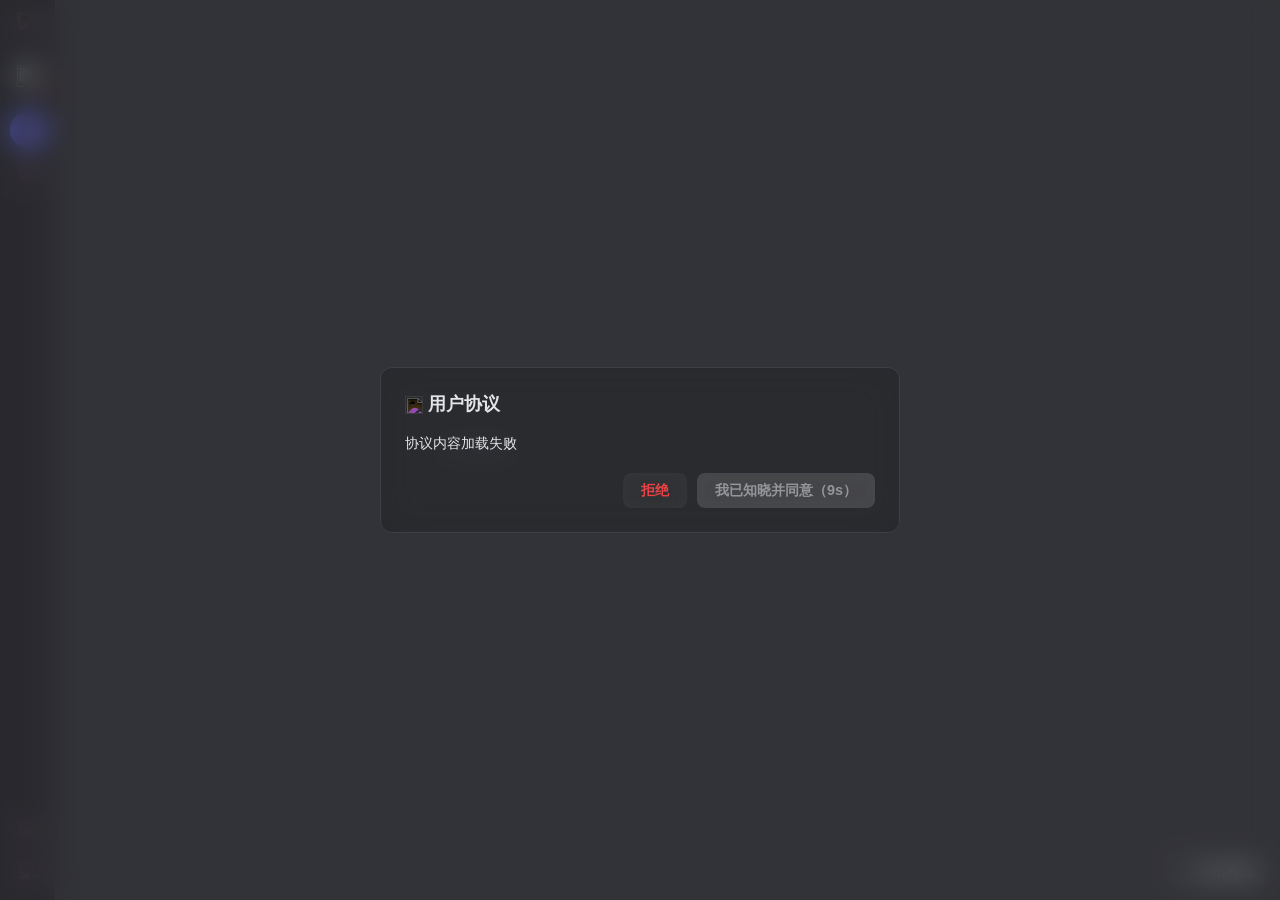
==== commit 8e68f191: "Add files via upload" ====
--- a/web/index.html
+++ b/web/index.html
@@ -6,10 +6,10 @@
 <title>NeonBotChat 聊天</title>
 <script src="https://cdn.jsdelivr.net/npm/katex@0.16/dist/katex.min.js"></script>
 <link rel="stylesheet" href="https://cdn.jsdelivr.net/npm/katex@0.16/dist/katex.min.css">
-<link rel="stylesheet" href="css/base.css?v=26.8.4">
-<link rel="stylesheet" href="css/layout.css?v=26.8.4">
-<link rel="stylesheet" href="css/components.css?v=26.8.4">
-<link rel="stylesheet" href="css/light.css?v=26.8.4">
+<link rel="stylesheet" href="css/base.css?v=26.8.5">
+<link rel="stylesheet" href="css/layout.css?v=26.8.5">
+<link rel="stylesheet" href="css/components.css?v=26.8.5">
+<link rel="stylesheet" href="css/light.css?v=26.8.5">
 </head>
 <body>
 <div class="chat-bg-layer" id="chatBgLayer"></div>
@@ -75,7 +75,7 @@
     </div>
     <input type="file" id="convAvatarFile" accept="image/*" style="display:none;">
     <div style="display:flex;align-items:center;gap:8px;margin-bottom:14px;background:rgba(0,0,0,0.12);border-radius:8px;padding:8px 10px;">
-      <span style="font-size:0.8em;color:var(--text-dim);flex-shrink:0;">群 OpenID</span>
+      <span style="font-size:0.8em;color:var(--text-dim);flex-shrink:0;" id="convOpenIdLabel">群 OpenID</span>
       <code id="convOpenIdText" style="flex:1;min-width:0;overflow:hidden;text-overflow:ellipsis;white-space:nowrap;font-size:0.78em;color:var(--text);user-select:all;" title="点击可全选"></code>
       <button class="glass-btn" id="btnCopyConvId" style="padding:3px 10px;font-size:0.8em;"><img src="icons/copy.svg" class="svg-icon" style="width:14px;height:14px;" alt=""> 复制</button>
     </div>
@@ -125,6 +125,18 @@
     <div id="chatRecordList" style="max-height:60vh; overflow-y:auto; margin-top:4px;"></div>
     <div class="modal-actions" style="margin-top:12px;">
       <button class="glass-btn" id="btnCloseChatRecord">关闭</button>
+    </div>
+  </div>
+</div>
+
+<!-- ═══════════ 用户协议 Modal ═══════════ -->
+<div class="modal-overlay" id="agreementModal" style="z-index:150;">
+  <div class="modal-box" style="width:520px;max-width:95vw;">
+    <h3><img src="icons/documents.svg" class="svg-icon" style="width:18px;height:18px;" alt=""> 用户协议</h3>
+    <div id="agreementContent" style="max-height:55vh;overflow-y:auto;font-size:0.85em;line-height:1.7;color:var(--text);padding-right:6px;">加载中…</div>
+    <div class="modal-actions" style="margin-top:12px;">
+      <button class="glass-btn danger" id="btnRejectAgreement" style="color:var(--danger);">拒绝</button>
+      <button class="glass-btn active" id="btnCloseAgreement" disabled>我已知晓并同意（10s）</button>
     </div>
   </div>
 </div>
@@ -217,7 +229,7 @@
         <div style="display:flex; gap:8px; margin-bottom:16px;">
           <button class="theme-btn" id="themeLight" onclick="setTheme('light')"><img src="icons/light_mode.svg" class="svg-icon" style="width:16px;height:16px;" alt=""> 浅色</button>
           <button class="theme-btn" id="themeDark" onclick="setTheme('dark')"><img src="icons/dark_mode.svg" class="svg-icon" style="width:16px;height:16px;" alt=""> 深色</button>
-          <button class="theme-btn" id="themeAuto" onclick="setTheme('auto')"><img src="icons/system.svg" class="svg-icon" style="width:16px;height:16px;" alt=""> 自动</button>
+          <button class="theme-btn" id="themeAuto" onclick="setTheme('auto')"><img src="icons/auto.svg" class="svg-icon" style="width:16px;height:16px;" alt=""> 自动</button>
         </div>
         <h3 style="margin-bottom:12px;"><img src="icons/home.svg" class="svg-icon" style="width:18px;height:18px;" alt=""> 默认页面</h3>
         <div style="display:flex; gap:8px; margin-bottom:16px;">
@@ -296,10 +308,10 @@
       <div class="settings-tab" id="tab-about" style="display:none; text-align:center;">
         <h3>关于</h3>
         <p style="margin:12px 0;"><img src="icons/bot.svg" class="svg-icon" style="width:48px;height:48px;" alt=""></p>
-        <p style="font-size:1.2em;font-weight:700;margin:8px 0;">NeonBot v26.8.4</p>
-        <p style="font-size:0.85em;color:var(--text-dim);font-style:italic;margin:4px 0;">✨ 基于 QQ Botpy SDK 开发的 WebUI 前端管理面板，支持真人收发群消息。</p>
+        <p style="font-size:1.2em;font-weight:700;margin:8px 0;">NeonBot v26.8.5</p>
+        <p style="font-size:0.85em;color:var(--text-dim);font-style:italic;margin:4px 0;">✨ 基于 QQ Botpy SDK 开发的 WebUI 前端管理面板，支持真人收发群+单聊消息。</p>
         <a href="/api/readme" target="_blank" style="color:var(--accent);font-size:0.9em;display:block;margin-top:16px;"><img src="icons/documents.svg" class="svg-icon" style="width:14px;height:14px;" alt=""> 阅读 README.md</a>
-        <p style="color:var(--text-dim);font-size:0.85em;margin-top:12px;">Copyright © 2026 Neon. All Rights Reserved.</p>
+        <p style="color:var(--text-dim);font-size:0.85em;margin-top:12px;">Copyright © 2026 Neon. All Rights Reserved. <a href="javascript:void(0)" onclick="showUserAgreement()" style="color:var(--accent);">用户协议</a></p>
       </div>
     </div>
   </div>
@@ -429,11 +441,11 @@
 <input type="file" id="richFileInput" accept="image/*" style="display:none;">
 </main>
 
-<script src="js/utils.js?v=26.8.4"></script>
-<script src="js/core.js?v=26.8.4"></script>
-<script src="js/messages.js?v=26.8.4"></script>
-<script src="js/lightbox.js?v=26.8.4"></script>
-<script src="js/contextmenu.js?v=26.8.4"></script>
-<script src="js/settings.js?v=26.8.4"></script>
+<script src="js/utils.js?v=26.8.5"></script>
+<script src="js/core.js?v=26.8.5"></script>
+<script src="js/messages.js?v=26.8.5"></script>
+<script src="js/lightbox.js?v=26.8.5"></script>
+<script src="js/contextmenu.js?v=26.8.5"></script>
+<script src="js/settings.js?v=26.8.5"></script>
 </body>
 </html>
--- a/web/css/components.css
+++ b/web/css/components.css
@@ -155,7 +155,7 @@
 }
 .msg-image {
   max-width: 280px; max-height: 280px; border-radius: 8px;
-  cursor: pointer; display: block; margin-bottom: 6px;
+  cursor: pointer; display: block; margin-bottom: 0;
   object-fit: cover; transition: opacity 0.2s;
 }
 .msg-image.sticker-img { max-width: 120px; max-height: 120px; border-radius: 6px; }
@@ -170,7 +170,9 @@
 .msg-retry {
   display: none; width: 24px; height: 24px; border-radius: 50%;
   background: var(--danger); color: #fff; font-size: 0.8em;
-  border: none; cursor: pointer; flex-shrink: 0; align-self: center;
+  border: 1px solid rgba(255,255,255,0.25);
+  box-shadow: 0 2px 10px rgba(237, 66, 69, 0.5);
+  cursor: pointer; flex-shrink: 0; align-self: center;
   align-items: center; justify-content: center;
 }
 .msg-row.failed .msg-retry { display: flex; }
@@ -271,6 +273,23 @@
 /* 确认弹窗键盘焦点高亮 */
 .glass-btn.kb-focus { outline: 2px solid var(--accent); outline-offset: 2px; }
 
+/* 用户协议遮罩：灰色模糊聚焦，遮挡主界面 */
+#agreementModal {
+  background: rgba(60, 60, 65, 0.4);
+  backdrop-filter: blur(14px) saturate(120%);
+  -webkit-backdrop-filter: blur(14px) saturate(120%);
+}
+/* 倒计时未到时按钮置灰 */
+#btnCloseAgreement:disabled {
+  background: rgba(255, 255, 255, 0.15);
+  color: var(--text-dim);
+  cursor: not-allowed;
+}
+/* 协议内容紧凑排版（标题与正文间不留大空隙） */
+#agreementContent h1 { font-size: 1.1em; margin: 0 0 10px; }
+#agreementContent h2 { font-size: 0.95em; margin: 10px 0 3px; }
+#agreementContent p { margin: 0 0 6px; }
+
 /* 卡片消息（msg_type=8）：标题/描述 + 右侧图片 + 分割线 + 下划线链接，整体描边 */
 .card-msg {
   display: flex; flex-direction: column;
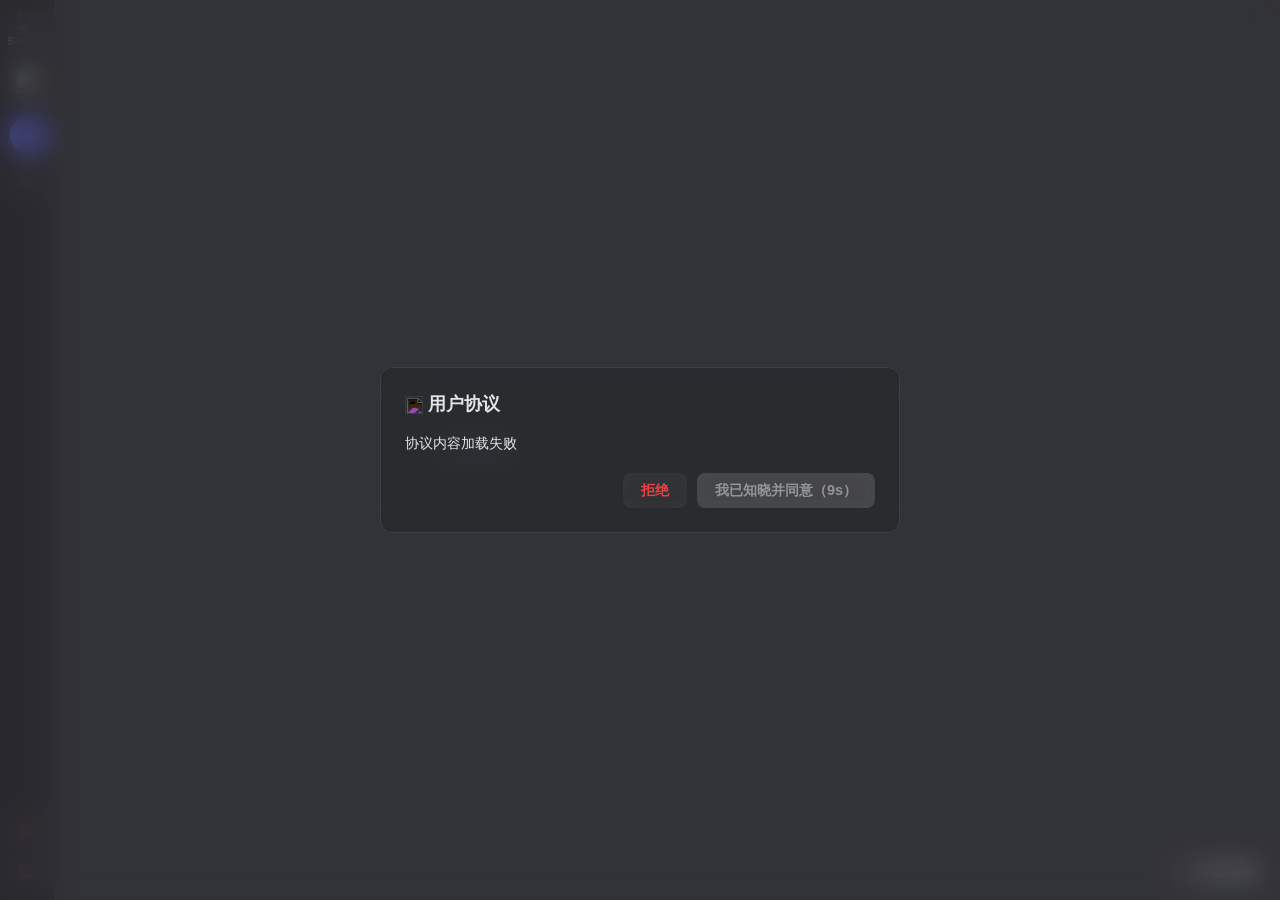
==== commit 46984359: "Add files via upload" ====
--- a/web/index.html
+++ b/web/index.html
@@ -1,451 +1,527 @@
-<!DOCTYPE html>
-<html lang="zh-CN">
-<head>
-<meta charset="UTF-8">
-<meta name="viewport" content="width=device-width, initial-scale=1.0">
-<title>NeonBotChat 聊天</title>
-<script src="https://cdn.jsdelivr.net/npm/katex@0.16/dist/katex.min.js"></script>
-<link rel="stylesheet" href="https://cdn.jsdelivr.net/npm/katex@0.16/dist/katex.min.css">
-<link rel="stylesheet" href="css/base.css?v=26.8.5">
-<link rel="stylesheet" href="css/layout.css?v=26.8.5">
-<link rel="stylesheet" href="css/components.css?v=26.8.5">
-<link rel="stylesheet" href="css/light.css?v=26.8.5">
-</head>
-<body>
-<div class="chat-bg-layer" id="chatBgLayer"></div>
-
-<!-- ═══════════ Side Rail（窄图标栏） ═══════════ -->
-<aside class="side-rail">
-  <div style="display:flex;flex-direction:column;align-items:center;">
-    <img src="icons/bot.svg" class="svg-icon" style="width:22px;height:22px;" alt="">
-    <div style="position:relative;width:40px;height:40px;margin-top:22px;">
-      <div id="railBotAvatar" title="点击更换 Bot 头像" style="width:40px;height:40px;border-radius:50%;overflow:hidden;display:flex;align-items:center;justify-content:center;cursor:pointer;"><img src="icons/query.svg" class="svg-icon" style="width:22px;height:22px;" alt=""></div>
-      <span id="railStatusDot" style="position:absolute;bottom:0;right:0;width:11px;height:11px;border-radius:50%;background:var(--online);border:2px solid #141519;z-index:2;"></span>
-    </div>
-    <div style="display:flex;flex-direction:column;align-items:center;gap:6px;margin-top:16px;">
-      <button class="rail-btn" id="railHomeBtn" title="主页"><img src="icons/home.svg" class="svg-icon" style="width:18px;height:18px;" alt=""></button>
-      <button class="rail-btn" id="railMsgBtn" title="消息"><img src="icons/message.svg" class="svg-icon" style="width:18px;height:18px;" alt=""></button>
-    </div>
-  </div>
-  <div style="display:flex;flex-direction:column;align-items:center;gap:6px;">
-    <button class="rail-btn" id="favBtn" title="收藏列表"><img src="icons/favourite.svg" class="svg-icon" style="width:18px;height:18px;" alt=""></button>
-    <button class="rail-btn" id="aboutBtn" title="设置"><img src="icons/settings.svg" class="svg-icon" style="width:18px;height:18px;" alt=""></button>
-  </div>
-</aside>
-
-<!-- ═══════════ Sidebar ═══════════ -->
-<aside class="sidebar">
-  <div class="search-box">
-    <input type="text" id="searchInput" placeholder="搜索会话…" autocomplete="off">
-    <button class="rail-btn" id="btnAddConv" title="添加群聊" style="flex-shrink:0;"><img src="icons/add_group.svg" class="svg-icon" style="width:18px;height:18px;" alt=""></button>
-  </div>
-  <div class="conv-list" id="convList">
-    <div style="padding:20px; color:var(--text-dim); text-align:center;">加载中…</div>
-  </div>
-</aside>
-
-<!-- ═══════════ Add Conversation Modal ═══════════ -->
-<div class="modal-overlay" id="addConvModal">
-  <div class="modal-box">
-    <h3><img src="icons/add_group.svg" class="svg-icon" style="width:18px;height:18px;" alt=""> 添加群聊</h3>
-    <label for="newConvId">群 OpenID</label>
-    <input type="text" id="newConvId" placeholder="粘贴群 group_openid…" autocomplete="off">
-    <label for="newConvName">备注名（可选）</label>
-    <input type="text" id="newConvName" placeholder="例如：摸鱼群" autocomplete="off">
-    <div class="modal-actions">
-      <button class="btn-cancel" id="btnCancelAdd">取消</button>
-      <button class="glass-btn active" id="btnOkAdd">添加</button>
-    </div>
-  </div>
-</div>
-
-<!-- ═══════════ Rename Conversation Modal ═══════════ -->
-<div class="modal-overlay" id="renameConvModal">
-  <div class="modal-box">
-    <h3><img src="icons/settings.svg" class="svg-icon" style="width:18px;height:18px;" alt=""> 群聊设置</h3>
-    <div style="display:flex;align-items:center;gap:14px;margin-bottom:14px;">
-      <div class="conv-avatar-upload" id="convAvatarUpload" title="点击上传群头像">
-        <img id="convAvatarImg" style="display:none;width:100%;height:100%;border-radius:50%;object-fit:cover;" alt="">
-        <span id="convAvatarPlaceholder" style="font-size:1.5em;color:var(--text-dim);"></span>
-      </div>
-      <div>
-        <div style="font-weight:700;font-size:1.05em;" id="convAvatarName"></div>
-        <div style="font-size:0.78em;color:var(--text-dim);margin-top:2px;">点击头像上传 / 更换</div>
-      </div>
-    </div>
-    <input type="file" id="convAvatarFile" accept="image/*" style="display:none;">
-    <div style="display:flex;align-items:center;gap:8px;margin-bottom:14px;background:rgba(0,0,0,0.12);border-radius:8px;padding:8px 10px;">
-      <span style="font-size:0.8em;color:var(--text-dim);flex-shrink:0;" id="convOpenIdLabel">群 OpenID</span>
-      <code id="convOpenIdText" style="flex:1;min-width:0;overflow:hidden;text-overflow:ellipsis;white-space:nowrap;font-size:0.78em;color:var(--text);user-select:all;" title="点击可全选"></code>
-      <button class="glass-btn" id="btnCopyConvId" style="padding:3px 10px;font-size:0.8em;"><img src="icons/copy.svg" class="svg-icon" style="width:14px;height:14px;" alt=""> 复制</button>
-    </div>
-    <label for="renameConvInput">备注名</label>
-    <div style="display:flex; gap:8px;">
-      <input type="text" id="renameConvInput" placeholder="输入新备注名…" autocomplete="off" style="flex:1; margin-bottom:0;">
-      <button class="glass-btn active" id="btnOkRename" style="white-space:nowrap;">保存</button>
-    </div>
-    <hr style="border-color:var(--border); margin:16px 0;">
-    <div style="display:flex; justify-content:space-between; align-items:center;">
-      <span style="font-size:0.9em; color:var(--text-dim);">清空聊天记录</span>
-      <button class="glass-btn danger" id="btnClearHistory" style="color:var(--danger);"><img src="icons/delete.svg" class="svg-icon" style="width:16px;height:16px;" alt=""> 清空</button>
-    </div>
-    <div style="display:flex; justify-content:space-between; align-items:center; margin-top:12px;">
-      <span style="font-size:0.9em; color:var(--text-dim);">查找聊天记录</span>
-      <button class="glass-btn" id="btnOpenConvSearch"><img src="icons/search.svg" class="svg-icon" style="width:16px;height:16px;" alt=""> 查找</button>
-    </div>
-    <div style="display:flex; justify-content:space-between; align-items:center; margin-top:12px;">
-      <span style="font-size:0.9em; color:var(--text-dim);">导出聊天记录</span>
-      <div style="display:flex; gap:6px;">
-        <button class="glass-btn" id="btnExportMd" style="padding:4px 10px;font-size:0.8em;"><img src="icons/documents.svg" class="svg-icon" style="width:14px;height:14px;" alt=""> Markdown</button>
-        <button class="glass-btn" id="btnExportJson" style="padding:4px 10px;font-size:0.8em;"><img src="icons/query.svg" class="svg-icon" style="width:14px;height:14px;" alt=""> JSON</button>
-      </div>
-    </div>
-    <div class="modal-actions" style="margin-top:16px;">
-      <button class="glass-btn" id="btnCancelRename">关闭</button>
-    </div>
-  </div>
-</div>
-
-<!-- ═══════════ 查找聊天记录 Modal ═══════════ -->
-<div class="modal-overlay" id="msgSearchModal" style="z-index:150;">
-  <div class="modal-box" style="width:480px; max-width:95vw;">
-    <h3><img src="icons/search.svg" class="svg-icon" style="width:18px;height:18px;" alt=""> 查找聊天记录</h3>
-    <input type="text" id="msgSearchInput" placeholder="搜索全部群聊…" autocomplete="off">
-    <div id="msgSearchResults" style="max-height:50vh; overflow-y:auto; margin-top:4px;"></div>
-    <div class="modal-actions" style="margin-top:12px;">
-      <button class="glass-btn" id="btnCloseMsgSearch">关闭</button>
-    </div>
-  </div>
-</div>
-
-<!-- ═══════════ 群聊的聊天记录 Modal ═══════════ -->
-<div class="modal-overlay" id="chatRecordModal">
-  <div class="modal-box" style="width:520px; max-width:95vw;">
-    <h3><img src="icons/documents.svg" class="svg-icon" style="width:18px;height:18px;" alt=""> 群聊的聊天记录</h3>
-    <div id="chatRecordList" style="max-height:60vh; overflow-y:auto; margin-top:4px;"></div>
-    <div class="modal-actions" style="margin-top:12px;">
-      <button class="glass-btn" id="btnCloseChatRecord">关闭</button>
-    </div>
-  </div>
-</div>
-
-<!-- ═══════════ 用户协议 Modal ═══════════ -->
-<div class="modal-overlay" id="agreementModal" style="z-index:150;">
-  <div class="modal-box" style="width:520px;max-width:95vw;">
-    <h3><img src="icons/documents.svg" class="svg-icon" style="width:18px;height:18px;" alt=""> 用户协议</h3>
-    <div id="agreementContent" style="max-height:55vh;overflow-y:auto;font-size:0.85em;line-height:1.7;color:var(--text);padding-right:6px;">加载中…</div>
-    <div class="modal-actions" style="margin-top:12px;">
-      <button class="glass-btn danger" id="btnRejectAgreement" style="color:var(--danger);">拒绝</button>
-      <button class="glass-btn active" id="btnCloseAgreement" disabled>我已知晓并同意（10s）</button>
-    </div>
-  </div>
-</div>
-
-<!-- ═══════════ Confirm Dialog ═══════════ -->
-<div class="modal-overlay" id="confirmDialog">
-  <div class="modal-box" style="text-align:center;width:360px;">
-    <div id="confirmIcon" style="font-size:2em;margin-bottom:8px;"></div>
-    <div id="confirmPreview" style="display:none;margin-bottom:10px;text-align:center;">
-      <img id="confirmPreviewImg" style="max-width:220px;max-height:130px;border-radius:8px;object-fit:cover;" alt="">
-      <video id="confirmPreviewVideo" style="max-width:220px;max-height:130px;border-radius:8px;display:none;" muted playsinline preload="metadata"></video>
-    </div>
-    <p id="confirmMsg" style="margin-bottom:16px;font-size:0.95em;"></p>
-    <div class="modal-actions" style="justify-content:center;">
-      <button class="glass-btn" id="confirmThird" style="display:none;"></button>
-      <button class="glass-btn" id="confirmCancel">取消</button>
-      <button class="glass-btn danger" id="confirmOk">确认</button>
-    </div>
-  </div>
-</div>
-
-<!-- ═══════════ Keyboard Editor Modal ═══════════ -->
-<div class="modal-overlay" id="kbdModal">
-  <div class="modal-box" style="width:500px;">
-    <h3><img src="icons/button.svg" class="svg-icon" style="width:20px;height:20px;" alt=""> 键盘消息</h3>
-    <textarea id="kbdContentInput" style="width:100%;height:80px;padding:10px;border-radius:8px;border:1px solid var(--border);background:var(--bg);color:var(--text);outline:none;resize:vertical;font-family:var(--font);font-size:0.9em;margin-bottom:8px;" placeholder="输入消息内容…"></textarea>
-    <label style="font-size:0.8em;color:var(--text-dim);">键盘 JSON（对应 keyboard 字段）</label>
-    <textarea id="kbdJsonInput" style="width:100%;height:160px;padding:10px;border-radius:8px;border:1px solid var(--border);background:var(--bg);color:var(--text);font-family:monospace;font-size:0.78em;resize:vertical;outline:none;margin-top:4px;" placeholder='{&#10;  "content": {&#10;    "rows": [&#10;      {&#10;        "buttons": [&#10;          {&#10;            "id": "btn_1",&#10;            "render_data": { "label": "按钮", "style": 1 },&#10;            "action": { "type": 2, "permission": { "type": 2 }, "data": "/命令" }&#10;          }&#10;        ]&#10;      }&#10;    ]&#10;  }&#10;}' spellcheck="false"></textarea>
-    <div class="modal-actions" style="margin-top:12px;">
-      <button class="glass-btn" id="btnCancelKbd">取消</button>
-      <button class="glass-btn active" id="btnSendKbd">发送</button>
-    </div>
-  </div>
-</div>
-
-<!-- ═══════════ Custom Message Modal ═══════════ -->
-<div class="modal-overlay" id="customMsgModal">
-  <div class="modal-box" style="width:500px;">
-    <h3><img src="icons/custom.svg" class="svg-icon" style="width:20px;height:20px;" alt=""> 自定义消息</h3>
-    <textarea id="customMsgJson" style="width:100%;height:320px;padding:10px;border-radius:8px;border:1px solid var(--border);background:var(--bg);color:var(--text);font-family:monospace;font-size:0.78em;resize:vertical;outline:none;margin:12px 0;" placeholder='{&#10;  "msg_type": 0,&#10;  "content": "Hello",&#10;  "keyboard": { ... },&#10;  "message_reference": { ... }&#10;}' spellcheck="false"></textarea>
-    <div class="modal-actions">
-      <button class="glass-btn" id="btnCancelCustom">取消</button>
-      <button class="glass-btn active" id="btnSendCustom">发送</button>
-    </div>
-  </div>
-</div>
-
-<!-- ═══════════ Card Editor Modal ═══════════ -->
-<div class="modal-overlay" id="cardModal">
-  <div class="modal-box" style="width:480px;">
-    <h3><img src="icons/card.svg" class="svg-icon" style="width:20px;height:20px;" alt=""> 卡片消息</h3>
-    <div style="display:flex;gap:8px;margin:12px 0;">
-      <button class="theme-btn active" id="cardTypeTuwen" onclick="switchCardType('tuwen')">图文类型</button>
-      <button class="theme-btn" id="cardTypeOther" onclick="switchCardType('other')">其他类型</button>
-    </div>
-    <!-- 图文类型表单 -->
-    <div id="cardFormTuwen">
-      <input type="text" id="cardTitle" placeholder="卡片标题" autocomplete="off" style="width:100%;padding:8px;border-radius:6px;border:1px solid var(--border);background:var(--bg);color:var(--text);outline:none;margin-bottom:8px;">
-      <input type="text" id="cardDesc" placeholder="卡片简介" autocomplete="off" style="width:100%;padding:8px;border-radius:6px;border:1px solid var(--border);background:var(--bg);color:var(--text);outline:none;margin-bottom:8px;">
-      <input type="text" id="cardPicUrl" placeholder="介绍图地址 (https://...)" autocomplete="off" style="width:100%;padding:8px;border-radius:6px;border:1px solid var(--border);background:var(--bg);color:var(--text);outline:none;margin-bottom:8px;">
-      <input type="text" id="cardJumpUrl" placeholder="跳转 URL (https://...)" autocomplete="off" style="width:100%;padding:8px;border-radius:6px;border:1px solid var(--border);background:var(--bg);color:var(--text);outline:none;margin-bottom:8px;">
-    </div>
-    <!-- 其他类型 JSON 编辑器 -->
-    <div id="cardFormOther" style="display:none;">
-      <textarea id="cardJsonInput" style="width:100%;height:180px;padding:10px;border-radius:8px;border:1px solid var(--border);background:var(--bg);color:var(--text);font-family:monospace;font-size:0.8em;resize:vertical;outline:none;" placeholder='{&#10;  "type": "...",&#10;  ...&#10;}' spellcheck="false"></textarea>
-    </div>
-    <div class="modal-actions" style="margin-top:12px;">
-      <button class="glass-btn" id="btnCancelCard">取消</button>
-      <button class="glass-btn active" id="btnSendCard">发送</button>
-    </div>
-  </div>
-</div>
-
-<!-- ═══════════ Settings Modal ═══════════ -->
-<div class="modal-overlay" id="settingsModal">
-  <div class="modal-box" style="display:flex; gap:0; padding:0; width:720px; max-width:95vw; height:70vh; overflow:hidden;">
-    <!-- 左侧导航 -->
-    <div class="settings-nav" id="settingsNav">
-      <div class="settings-nav-item active" data-tab="general"><img src="icons/settings.svg" class="svg-icon" style="width:16px;height:16px;" alt=""> 通用</div>
-      <div class="settings-nav-item" data-tab="status"><img src="icons/system_status.svg" class="svg-icon" style="width:16px;height:16px;" alt=""> 状态</div>
-      <div class="settings-nav-item" data-tab="logs"><img src="icons/log.svg" class="svg-icon" style="width:16px;height:16px;" alt=""> 日志</div>
-      <div class="settings-nav-item" data-tab="account"><img src="icons/security.svg" class="svg-icon" style="width:16px;height:16px;" alt=""> 账号与安全</div>
-      <div class="settings-nav-item" data-tab="about"><img src="icons/bot.svg" class="svg-icon" style="width:16px;height:16px;" alt=""> 关于</div>
-    </div>
-    <!-- 右侧内容 -->
-    <div style="flex:1; min-width:0; padding:24px; overflow-y:auto;">
-      <!-- 通用 -->
-      <div class="settings-tab" id="tab-general">
-        <h3 style="margin-bottom:12px;"><img src="icons/appearance.svg" class="svg-icon" style="width:18px;height:18px;" alt=""> 外观</h3>
-        <div style="display:flex; gap:8px; margin-bottom:16px;">
-          <button class="theme-btn" id="themeLight" onclick="setTheme('light')"><img src="icons/light_mode.svg" class="svg-icon" style="width:16px;height:16px;" alt=""> 浅色</button>
-          <button class="theme-btn" id="themeDark" onclick="setTheme('dark')"><img src="icons/dark_mode.svg" class="svg-icon" style="width:16px;height:16px;" alt=""> 深色</button>
-          <button class="theme-btn" id="themeAuto" onclick="setTheme('auto')"><img src="icons/auto.svg" class="svg-icon" style="width:16px;height:16px;" alt=""> 自动</button>
-        </div>
-        <h3 style="margin-bottom:12px;"><img src="icons/home.svg" class="svg-icon" style="width:18px;height:18px;" alt=""> 默认页面</h3>
-        <div style="display:flex; gap:8px; margin-bottom:16px;">
-          <button class="theme-btn" id="defViewHome" onclick="setDefaultView('home')"><img src="icons/home.svg" class="svg-icon" style="width:16px;height:16px;" alt=""> 主页</button>
-          <button class="theme-btn active" id="defViewChat" onclick="setDefaultView('chat')"><img src="icons/message.svg" class="svg-icon" style="width:16px;height:16px;" alt=""> 消息</button>
-        </div>
-        <h3 style="margin-bottom:16px;"><img src="icons/image.svg" class="svg-icon" style="width:18px;height:18px;" alt=""> 聊天背景</h3>
-        <div style="display:flex; gap:8px; align-items:center; margin-bottom:12px;">
-          <input type="file" id="bgFileInput" accept="image/*" style="display:none;">
-          <button class="glass-btn" id="btnPickBg"><img src="icons/browse.svg" class="svg-icon" style="width:16px;height:16px;" alt=""> 选择图片</button>
-          <button class="glass-btn danger" id="btnClearBg" style="color:var(--danger);">清除背景</button>
-        </div>
-        <label style="display:flex; align-items:center; gap:8px;">
-          透明度
-          <input type="range" id="bgOpacity" min="5" max="100" value="20" style="flex:1;">
-          <span id="bgOpacityVal">20%</span>
-        </label>
-        <div style="display:flex;align-items:center;justify-content:space-between;margin-top:14px;">
-          <span style="font-size:0.9em;">桌面通知</span>
-          <label class="switch">
-            <input type="checkbox" id="chkDesktopNotify">
-            <span class="slider"></span>
-          </label>
-        </div>
-        <p style="font-size:0.75em;color:var(--text-dim);margin-top:4px;">新消息系统通知，@我 时强提醒</p>
-        <div style="display:flex;justify-content:space-between;align-items:center;margin-top:14px;">
-          <span style="font-size:0.9em;">查找聊天记录</span>
-          <button class="glass-btn" id="btnOpenMsgSearch"><img src="icons/search.svg" class="svg-icon" style="width:16px;height:16px;" alt=""> 查找</button>
-        </div>
-        <hr style="border-color:var(--border); margin:16px 0;">
-        <div style="display:flex; justify-content:space-between; align-items:center;">
-          <span style="font-size:0.9em; color:var(--text-dim);">清空全部聊天记录</span>
-          <button class="glass-btn danger" id="btnClearAllHistory" style="color:var(--danger);"><img src="icons/delete.svg" class="svg-icon" style="width:16px;height:16px;" alt=""> 清空全部</button>
-        </div>
-      </div>
-      <!-- 状态 -->
-      <div class="settings-tab" id="tab-status" style="display:none;">
-        <h3><img src="icons/system_status.svg" class="svg-icon" style="width:18px;height:18px;" alt=""> 运行状态</h3>
-        <div id="statusContent" style="font-size:0.85em; color:var(--text-dim);">加载中…</div>
-      </div>
-      <!-- 日志 -->
-      <div class="settings-tab" id="tab-logs" style="display:none;">
-        <h3 style="margin-bottom:8px;"><img src="icons/log.svg" class="svg-icon" style="width:18px;height:18px;" alt=""> 运行日志</h3>
-        <p style="font-size:0.8em;color:var(--text-dim);margin-bottom:8px;">最近 500 条服务端日志，每 2 秒自动刷新</p>
-        <div id="logsContent" style="height:calc(70vh - 130px);overflow-y:auto;background:rgba(0,0,0,0.12);border:1px solid rgba(255,255,255,0.08);border-radius:10px;padding:10px;font-family:Consolas,Menlo,monospace;font-size:0.76em;line-height:1.65;white-space:pre-wrap;word-break:break-all;">加载中…</div>
-      </div>
-      <!-- 账号与安全 -->
-      <div class="settings-tab" id="tab-account" style="display:none;">
-        <h3><img src="icons/bot.svg" class="svg-icon" style="width:18px;height:18px;" alt=""> 机器人信息</h3>
-        <div style="display:flex;align-items:center;gap:14px;margin:16px 0;">
-          <div class="bot-avatar-upload" id="botAvatarUpload" title="点击上传头像">
-            <img id="botAvatarImg" style="display:none;width:100%;height:100%;border-radius:50%;object-fit:cover;">
-            <span id="botAvatarPlaceholder"><img src="icons/bot.svg" class="svg-icon" style="width:28px;height:28px;" alt=""></span>
-          </div>
-          <div>
-            <div style="font-weight:700;font-size:1.05em;" id="accountBotName">Bot</div>
-            <div class="bio-field" id="bioDisplay" style="font-size:0.85em;color:var(--text-dim);cursor:pointer;margin-top:2px;"></div>
-            <input type="text" id="bioInput" style="display:none;font-size:0.85em;padding:4px 8px;border-radius:6px;border:1px solid var(--accent);background:var(--bg);color:var(--text);outline:none;width:100%;margin-top:2px;" placeholder="写一句简介…" maxlength="50">
-          </div>
-        </div>
-        <input type="file" id="botAvatarFile" accept="image/*" style="display:none;">
-        <hr style="border-color:var(--border);margin:16px 0;">
-        <h3><img src="icons/security.svg" class="svg-icon" style="width:18px;height:18px;" alt=""> 安全</h3>
-        <p style="font-size:0.85em;color:var(--text-dim);margin:12px 0;">已设置访问密码保护</p>
-        <div style="display:flex;align-items:center;justify-content:space-between;margin:14px 0 6px;">
-          <span style="font-size:0.9em;">自动渲染链接卡片</span>
-          <label class="switch">
-            <input type="checkbox" id="chkLinkCards" checked>
-            <span class="slider"></span>
-          </label>
-        </div>
-        <p style="font-size:0.75em;color:var(--text-dim);margin-bottom:14px;">关闭该设置可提高安全性，避免IP泄露等隐私风险。</p>
-        <button class="glass-btn danger" id="btnLogout" style="color:var(--danger);width:100%;"><img src="icons/logout.svg" class="svg-icon" style="width:16px;height:16px;" alt=""> 退出登录</button>
-      </div>
-      <!-- 关于 -->
-      <div class="settings-tab" id="tab-about" style="display:none; text-align:center;">
-        <h3>关于</h3>
-        <p style="margin:12px 0;"><img src="icons/bot.svg" class="svg-icon" style="width:48px;height:48px;" alt=""></p>
-        <p style="font-size:1.2em;font-weight:700;margin:8px 0;">NeonBot v26.8.5</p>
-        <p style="font-size:0.85em;color:var(--text-dim);font-style:italic;margin:4px 0;">✨ 基于 QQ Botpy SDK 开发的 WebUI 前端管理面板，支持真人收发群+单聊消息。</p>
-        <a href="/api/readme" target="_blank" style="color:var(--accent);font-size:0.9em;display:block;margin-top:16px;"><img src="icons/documents.svg" class="svg-icon" style="width:14px;height:14px;" alt=""> 阅读 README.md</a>
-        <p style="color:var(--text-dim);font-size:0.85em;margin-top:12px;">Copyright © 2026 Neon. All Rights Reserved. <a href="javascript:void(0)" onclick="showUserAgreement()" style="color:var(--accent);">用户协议</a></p>
-      </div>
-    </div>
-  </div>
-</div>
-
-<!-- ═══════════ Context Menu ═══════════ -->
-<div class="context-menu" id="ctxMenu">
-  <div class="ctx-item" id="ctxCopy"><img src="icons/copy.svg" class="svg-icon" style="width:16px;height:16px;" alt=""> 复制</div>
-  <div class="ctx-item" id="ctxForward"><img src="icons/share.svg" class="svg-icon" style="width:16px;height:16px;" alt=""> 转发</div>
-  <div class="ctx-item" id="ctxFavorite"><img src="icons/favourite.svg" class="svg-icon" style="width:16px;height:16px;" alt=""> 收藏</div>
-  <div class="ctx-item" id="ctxQuote"><img src="icons/quote.svg" class="svg-icon" style="width:16px;height:16px;" alt=""> 引用</div>
-  <div class="ctx-item" id="ctxMultiSelect"><img src="icons/multiple_choice.svg" class="svg-icon" style="width:16px;height:16px;" alt=""> 多选</div>
-  <div class="ctx-sep"></div>
-  <div class="ctx-item" id="ctxRecall"><img src="icons/recall.svg" class="svg-icon" style="width:16px;height:16px;" alt=""> 撤回</div>
-  <div class="ctx-item danger" id="ctxDelete"><img src="icons/delete.svg" class="svg-icon ctx-icon" style="width:16px;height:16px;" alt=""><img src="icons/delete_black.svg" class="svg-icon ctx-icon-hover" style="width:16px;height:16px;" alt=""> 删除</div>
-</div>
-
-<!-- ═══════════ Conversation Context Menu ═══════════ -->
-<div class="context-menu" id="convCtxMenu">
-  <div class="ctx-item" id="convCtxPin"><img src="icons/up.svg" class="svg-icon" style="width:16px;height:16px;" alt=""> 置顶</div>
-  <div class="ctx-item" id="convCtxMute"><img src="icons/donotdisturb.svg" class="svg-icon" style="width:16px;height:16px;" alt=""> 消息免打扰</div>
-  <div class="ctx-sep"></div>
-  <div class="ctx-item" id="convCtxHide"><img src="icons/hidden.svg" class="svg-icon" style="width:16px;height:16px;" alt=""> 不显示会话</div>
-  <div class="ctx-item danger" id="convCtxDelete"><img src="icons/delete.svg" class="svg-icon" style="width:16px;height:16px;" alt=""> 删除聊天</div>
-</div>
-
-<!-- ═══════════ 聊天区空白右键菜单（清屏） ═══════════ -->
-<div class="context-menu" id="clearCtxMenu" style="display:none;">
-  <div class="ctx-item" id="ctxClearScreen">清屏</div>
-</div>
-
-<!-- ═══════════ Batch Action Bar ═══════════ -->
-<div class="batch-bar" id="batchBar">
-  <span id="batchCount">已选 0 条</span>
-  <button class="glass-btn" id="btnCancelSelect">取消</button>
-  <button style="background:var(--danger);color:#fff;padding:6px 14px;border:none;border-radius:6px;cursor:pointer;font-weight:600;" id="btnBatchDelete"><img src="icons/delete.svg" class="svg-icon" style="width:16px;height:16px;" alt=""> 批量删除</button>
-</div>
-
-<!-- ═══════════ Favorites Modal ═══════════ -->
-<div class="modal-overlay" id="favModal">
-  <div class="modal-box" style="max-height:70vh;overflow-y:auto;width:520px;max-width:95vw;">
-    <h3><img src="icons/favourite.svg" class="svg-icon" style="width:18px;height:18px;" alt=""> 收藏列表</h3>
-    <div id="favList" style="max-height:50vh;overflow-y:auto;"></div>
-    <div class="modal-actions" style="margin-top:12px;">
-      <button class="glass-btn" id="btnCloseFav">关闭</button>
-      <button class="glass-btn danger" id="btnClearFav" style="color:var(--danger);">清空全部</button>
-    </div>
-  </div>
-</div>
-
-<!-- ═══════════ Forward Modal ═══════════ -->
-<div class="modal-overlay" id="forwardModal">
-  <div class="modal-box">
-    <h3><img src="icons/share.svg" class="svg-icon" style="width:18px;height:18px;" alt=""> 转发消息</h3>
-    <label>目标群聊</label>
-    <select id="forwardTarget" style="width:100%;padding:8px;border-radius:8px;background:var(--bg);color:var(--text);border:1px solid var(--border);margin-bottom:12px;"></select>
-    <div class="modal-actions">
-      <button class="btn-cancel" id="btnCancelForward">取消</button>
-      <button class="glass-btn active" id="btnOkForward">转发</button>
-    </div>
-  </div>
-</div>
-
-<!-- ═══════════ Toast Container ═══════════ -->
-<div class="toast-container" id="toastContainer"></div>
-
-<!-- ═══════════ Image Lightbox ═══════════ -->
-<div class="lightbox" id="lightbox">
-  <div class="lightbox-backdrop" id="lightboxBackdrop"></div>
-  <button class="lightbox-close" id="lightboxClose" title="关闭 (Esc)"><img src="icons/close.svg" class="svg-icon" style="width:16px;height:16px;" alt=""></button>
-  <button class="lightbox-nav lightbox-prev" id="lightboxPrev" title="上一张 (←)">‹</button>
-  <img id="lightboxImg" alt="">
-  <video id="lightboxVideo" controls autoplay playsinline style="display:none;max-width:92vw;max-height:86vh;border-radius:8px;background:#000;box-shadow:0 10px 50px rgba(0,0,0,0.6);" preload="metadata"></video>
-  <div class="lightbox-error" id="lightboxError" style="display:none;">图片已过期</div>
-  <div class="lightbox-zoom" id="lightboxZoom" style="display:none;">100%</div>
-  <button class="lightbox-nav lightbox-next" id="lightboxNext" title="下一张 (→)">›</button>
-  <div class="lightbox-counter" id="lightboxCounter"></div>
-</div>
-
-<!-- ═══════════ Chat Area ═══════════ -->
-<main class="chat-area" id="chatArea">
-  <div class="chat-header" id="chatHeader" style="display:none;">
-    <button class="mobile-back-btn" id="mobileBackBtn" title="返回">←</button>
-    <div class="avatar-small" id="chatAvatar">#</div>
-    <span class="header-name" id="chatName">选择会话</span>
-    <button class="btn-settings" id="btnSettings" title="设置备注"><img src="icons/settings.svg" class="svg-icon" style="width:16px;height:16px;" alt=""></button>
-  </div>
-  <div class="chat-empty" id="chatEmpty" style="overflow-y:auto;position:relative;">
-    <div id="homeStats" style="width:100%;max-width:760px;text-align:left;display:none;">加载中…</div>
-    <div id="chatEmptyHint" style="display:flex;flex-direction:column;align-items:center;gap:10px;">
-      <div class="icon"><img src="icons/chat.svg" class="svg-icon" style="width:48px;height:48px;" alt=""></div>
-      <div>选择一个聊天</div>
-    </div>
-    <button class="glass-btn" id="btnExportReport" style="position:absolute;bottom:14px;right:14px;z-index:3;padding:5px 12px;font-size:0.8em;display:none;"><img src="icons/documents.svg" class="svg-icon" style="width:14px;height:14px;" alt=""> 导出周报</button>
-  </div>
-  <div class="messages" id="messages" style="display:none;"></div>
-  <div class="input-area" id="inputArea" style="display:none;flex-direction:column;">
-    <div class="input-quote-bar" id="inputQuoteBar" style="display:none;">
-      <div class="input-quote-content">
-        <div class="input-quote-sender" id="inputQuoteSender"></div>
-        <div class="input-quote-text" id="inputQuoteText"></div>
-      </div>
-      <button class="input-quote-close" id="inputQuoteClose" title="取消引用"><img src="icons/close.svg" class="svg-icon" style="width:12px;height:12px;" alt=""></button>
-    </div>
-    <div style="display:flex;gap:10px;align-items:flex-end;width:100%;">
-    <textarea id="msgInput" rows="1" placeholder="输入消息… (Enter 发送, Shift+Enter 换行)" disabled></textarea>
-    <label class="md-toggle" id="mdToggle" title="发送为 Markdown" style="display:none;"><input type="checkbox" id="mdCheckbox"> MD</label>
-    <button class="md-toggle" id="richMediaBtn" title="发送富媒体">＋</button>
-    <button id="sendBtn" disabled>发送</button>
-    </div>
-  </div>
-  <div class="drop-overlay" id="dropOverlay" style="display:none;">松开以发送文件</div>
-
-<!-- ═══════════ Rich Media Menu ═══════════ -->
-<div class="context-menu" id="richMenu" style="display:none;">
-  <div class="ctx-item" id="richImage" onclick="pickRichMedia('image')"><img src="icons/image.svg" class="svg-icon" style="width:16px;height:16px;" alt="">  图片</div>
-  <div class="ctx-item" id="richVideo" onclick="pickRichMedia('video')"><img src="icons/video.svg" class="svg-icon" style="width:16px;height:16px;" alt=""> 视频</div>
-  <div class="ctx-item" id="richVoice" onclick="pickRichMedia('voice')"><img src="icons/audio.svg" class="svg-icon" style="width:16px;height:16px;" alt=""> 语音</div>
-  <div class="ctx-item" id="richFileSend" onclick="pickRichMedia('file')"><img src="icons/documents.svg" class="svg-icon" style="width:16px;height:16px;" alt=""> 文件</div>
-  <div class="ctx-item" id="richCard" onclick="openCardEditor()"><img src="icons/card.svg" class="svg-icon" style="width:16px;height:16px;" alt=""> 卡片</div>
-  <div class="ctx-item" id="richKbd" onclick="openKeyboardEditor()"><img src="icons/button.svg" class="svg-icon" style="width:16px;height:16px;" alt=""> 键盘</div>
-  <div class="ctx-item" id="richCustom" onclick="openCustomMsgEditor()" style="display:none;"><img src="icons/custom.svg" class="svg-icon" style="width:16px;height:16px;" alt=""> 自定义消息</div>
-  <div class="ctx-sep"></div>
-  <div class="ctx-item" id="richMD" onclick="toggleMD()"><img src="icons/markdown.svg" class="svg-icon" style="width:16px;height:16px;" alt=""> Markdown<span style="float:right;color:var(--text-dim);font-size:0.8em;" id="mdMenuStatus"></span></div>
-  <div class="ctx-item" id="richExpand" onclick="toggleExpandInput()"><img src="icons/keyboard.svg" class="svg-icon" style="width:16px;height:16px;" alt=""> 展开输入<span style="float:right;color:var(--text-dim);font-size:0.8em;" id="expandMenuStatus"></span></div>
-</div>
-<input type="file" id="richFileInput" accept="image/*" style="display:none;">
-</main>
-
-<script src="js/utils.js?v=26.8.5"></script>
-<script src="js/core.js?v=26.8.5"></script>
-<script src="js/messages.js?v=26.8.5"></script>
-<script src="js/lightbox.js?v=26.8.5"></script>
-<script src="js/contextmenu.js?v=26.8.5"></script>
-<script src="js/settings.js?v=26.8.5"></script>
-</body>
-</html>
+<!DOCTYPE html>
+<html lang="zh-CN">
+<head>
+<meta charset="UTF-8">
+<meta name="viewport" content="width=device-width, initial-scale=1.0">
+<title>NeonBotChat 聊天</title>
+<script src="https://cdn.jsdelivr.net/npm/katex@0.16/dist/katex.min.js"></script>
+<link rel="stylesheet" href="https://cdn.jsdelivr.net/npm/katex@0.16/dist/katex.min.css">
+<link rel="stylesheet" href="css/base.css?v=26.8.6">
+<link rel="stylesheet" href="css/layout.css?v=26.8.6">
+<link rel="stylesheet" href="css/components.css?v=26.8.6">
+<link rel="stylesheet" href="css/light.css?v=26.8.6">
+</head>
+<body>
+<div class="chat-bg-layer" id="chatBgLayer"></div>
+
+<!-- ═══════════ Side Rail（窄图标栏） ═══════════ -->
+<aside class="side-rail">
+  <div style="display:flex;flex-direction:column;align-items:center;">
+    <img src="icons/bot.svg" class="svg-icon" style="width:22px;height:22px;" alt="">
+    <span style="font-size:10px;line-height:1;color:var(--text-dim);margin-top:3px;letter-spacing:0.5px;user-select:none;">BotChat</span>
+    <div style="position:relative;width:40px;height:40px;margin-top:14px;">
+      <div id="railBotAvatar" title="机器人信息" style="width:40px;height:40px;border-radius:50%;overflow:hidden;display:flex;align-items:center;justify-content:center;cursor:pointer;"><img src="icons/query.svg" class="svg-icon" style="width:22px;height:22px;" alt=""></div>
+      <span id="railStatusDot" style="position:absolute;bottom:0;right:0;width:11px;height:11px;border-radius:50%;background:var(--online);border:2px solid #141519;z-index:2;"></span>
+    </div>
+    <div style="display:flex;flex-direction:column;align-items:center;gap:6px;margin-top:16px;">
+      <button class="rail-btn" id="railHomeBtn" title="主页"><img src="icons/home.svg" class="svg-icon" style="width:18px;height:18px;" alt=""></button>
+      <button class="rail-btn" id="railMsgBtn" title="消息"><img src="icons/message.svg" class="svg-icon" style="width:18px;height:18px;" alt=""></button>
+    </div>
+  </div>
+  <div style="display:flex;flex-direction:column;align-items:center;gap:6px;">
+    <button class="rail-btn" id="favBtn" title="收藏列表"><img src="icons/favourite.svg" class="svg-icon" style="width:18px;height:18px;" alt=""></button>
+    <button class="rail-btn" id="aboutBtn" title="设置"><img src="icons/settings.svg" class="svg-icon" style="width:18px;height:18px;" alt=""></button>
+  </div>
+</aside>
+
+<!-- ═══════════ Sidebar ═══════════ -->
+<aside class="sidebar">
+  <div class="search-box">
+    <input type="text" id="searchInput" placeholder="搜索会话…" autocomplete="off">
+    <button class="rail-btn" id="btnAddConv" title="添加好友或群聊" style="flex-shrink:0;"><img src="icons/add_group.svg" class="svg-icon" style="width:18px;height:18px;" alt=""></button>
+  </div>
+  <div class="conv-list" id="convList">
+    <div style="padding:20px; color:var(--text-dim); text-align:center;">加载中…</div>
+  </div>
+</aside>
+
+<!-- ═══════════ Add Conversation Modal ═══════════ -->
+<div class="modal-overlay" id="addConvModal">
+  <div class="modal-box">
+    <h3><img src="icons/add_group.svg" class="svg-icon" style="width:18px;height:18px;" alt=""> 添加好友或群聊</h3>
+    <div class="add-conv-type">
+      <button type="button" class="glass-btn active" id="btnAddTypeGroup">群聊</button>
+      <button type="button" class="glass-btn" id="btnAddTypeDirect">好友</button>
+    </div>
+    <label for="newConvId" id="newConvIdLabel">群 OpenID</label>
+    <input type="text" id="newConvId" placeholder="粘贴群 group_openid…" autocomplete="off">
+    <label for="newConvName">备注名（可选）</label>
+    <input type="text" id="newConvName" placeholder="例如：摸鱼群" autocomplete="off">
+    <div class="modal-actions">
+      <button class="btn-cancel" id="btnCancelAdd">取消</button>
+      <button class="glass-btn active" id="btnOkAdd">添加</button>
+    </div>
+  </div>
+</div>
+
+<!-- ═══════════ Rename Conversation Modal ═══════════ -->
+<div class="modal-overlay" id="renameConvModal">
+  <div class="modal-box">
+    <h3><img src="icons/settings.svg" class="svg-icon" style="width:18px;height:18px;" alt=""> 群聊设置</h3>
+    <div style="display:flex;align-items:center;gap:14px;margin-bottom:14px;">
+      <div class="conv-avatar-upload" id="convAvatarUpload" title="点击上传群头像">
+        <img id="convAvatarImg" style="display:none;width:100%;height:100%;border-radius:50%;object-fit:cover;" alt="">
+        <span id="convAvatarPlaceholder" style="font-size:1.5em;color:var(--text-dim);"></span>
+      </div>
+      <div>
+        <div style="font-weight:700;font-size:1.05em;" id="convAvatarName"></div>
+        <div style="font-size:0.78em;color:var(--text-dim);margin-top:2px;" id="convAvatarHint">点击头像上传 / 更换</div>
+      </div>
+    </div>
+    <input type="file" id="convAvatarFile" accept="image/*" style="display:none;">
+    <div style="display:flex;align-items:center;gap:8px;margin-bottom:14px;background:rgba(0,0,0,0.12);border-radius:8px;padding:8px 10px;">
+      <span style="font-size:0.8em;color:var(--text-dim);flex-shrink:0;" id="convOpenIdLabel">群 OpenID</span>
+      <code id="convOpenIdText" style="flex:1;min-width:0;overflow:hidden;text-overflow:ellipsis;white-space:nowrap;font-size:0.78em;color:var(--text);user-select:all;" title="点击可全选"></code>
+      <button class="glass-btn" id="btnCopyConvId" style="padding:3px 10px;font-size:0.8em;"><img src="icons/copy.svg" class="svg-icon" style="width:14px;height:14px;" alt=""> 复制</button>
+    </div>
+    <label for="renameConvInput">备注名</label>
+    <div style="display:flex; gap:8px;">
+      <input type="text" id="renameConvInput" placeholder="输入备注名，留空清除" autocomplete="off" style="flex:1; margin-bottom:0;">
+      <button class="glass-btn active" id="btnOkRename" style="white-space:nowrap;">保存</button>
+    </div>
+    <hr style="border-color:var(--border); margin:16px 0;">
+    <div style="display:flex; justify-content:space-between; align-items:center;">
+      <span style="font-size:0.9em; color:var(--text-dim);">清空聊天记录</span>
+      <button class="glass-btn danger" id="btnClearHistory" style="color:var(--danger);"><img src="icons/delete.svg" class="svg-icon" style="width:16px;height:16px;" alt=""> 清空</button>
+    </div>
+    <div style="display:flex; justify-content:space-between; align-items:center; margin-top:12px;">
+      <span style="font-size:0.9em; color:var(--text-dim);">查找聊天记录</span>
+      <button class="glass-btn" id="btnOpenConvSearch"><img src="icons/search.svg" class="svg-icon" style="width:16px;height:16px;" alt=""> 查找</button>
+    </div>
+    <div style="display:flex; justify-content:space-between; align-items:center; margin-top:12px;">
+      <span style="font-size:0.9em; color:var(--text-dim);">导出聊天记录</span>
+      <div style="display:flex; gap:6px;">
+        <button class="glass-btn" id="btnExportMd" style="padding:4px 10px;font-size:0.8em;"><img src="icons/documents.svg" class="svg-icon" style="width:14px;height:14px;" alt=""> Markdown</button>
+        <button class="glass-btn" id="btnExportJson" style="padding:4px 10px;font-size:0.8em;"><img src="icons/query.svg" class="svg-icon" style="width:14px;height:14px;" alt=""> JSON</button>
+      </div>
+    </div>
+    <div class="modal-actions" style="margin-top:16px;">
+      <button class="glass-btn" id="btnCancelRename">关闭</button>
+    </div>
+  </div>
+</div>
+
+<!-- ═══════════ 查找聊天记录 Modal ═══════════ -->
+<div class="modal-overlay" id="msgSearchModal" style="z-index:150;">
+  <div class="modal-box" style="width:480px; max-width:95vw;">
+    <h3><img src="icons/search.svg" class="svg-icon" style="width:18px;height:18px;" alt=""> 查找聊天记录</h3>
+    <input type="text" id="msgSearchInput" placeholder="搜索全部群聊…" autocomplete="off">
+    <div id="msgSearchResults" style="max-height:50vh; overflow-y:auto; margin-top:4px;"></div>
+    <div class="modal-actions" style="margin-top:12px;">
+      <button class="glass-btn" id="btnCloseMsgSearch">关闭</button>
+    </div>
+  </div>
+</div>
+
+<!-- ═══════════ 群聊的聊天记录 Modal ═══════════ -->
+<div class="modal-overlay" id="chatRecordModal">
+  <div class="modal-box" style="width:520px; max-width:95vw;">
+    <h3><img src="icons/documents.svg" class="svg-icon" style="width:18px;height:18px;" alt=""> 群聊的聊天记录</h3>
+    <div id="chatRecordList" style="max-height:60vh; overflow-y:auto; margin-top:4px;"></div>
+    <div class="modal-actions" style="margin-top:12px;">
+      <button class="glass-btn" id="btnCloseChatRecord">关闭</button>
+    </div>
+  </div>
+</div>
+
+<!-- ═══════════ 加群申请 Modal ═══════════ -->
+<div class="modal-overlay" id="joinRequestModal">
+  <div class="modal-box" style="width:560px; max-width:95vw;">
+    <h3><img src="icons/groups.svg" class="svg-icon" style="width:18px;height:18px;" alt=""> 加群申请 <span id="joinRequestGroupName" style="font-size:0.85em;color:var(--text-dim);font-weight:normal;"></span></h3>
+    <div id="joinRequestList" style="max-height:60vh; overflow-y:auto; margin-top:4px;"></div>
+    <div class="modal-actions" style="margin-top:12px;">
+      <button class="glass-btn" id="btnCloseJoinRequest">关闭</button>
+    </div>
+  </div>
+</div>
+
+<!-- ═══════════ 用户协议 Modal ═══════════ -->
+<div class="modal-overlay" id="agreementModal" style="z-index:150;">
+  <div class="modal-box" style="width:520px;max-width:95vw;">
+    <h3><img src="icons/documents.svg" class="svg-icon" style="width:18px;height:18px;" alt=""> 用户协议</h3>
+    <div id="agreementContent" style="max-height:55vh;overflow-y:auto;font-size:0.85em;line-height:1.7;color:var(--text);padding-right:6px;">加载中…</div>
+    <div class="modal-actions" style="margin-top:12px;">
+      <button class="glass-btn danger" id="btnRejectAgreement" style="color:var(--danger);">拒绝</button>
+      <button class="glass-btn active" id="btnCloseAgreement" disabled>我已知晓并同意（10s）</button>
+    </div>
+  </div>
+</div>
+
+<!-- ═══════════ Confirm Dialog ═══════════ -->
+<div class="modal-overlay" id="confirmDialog">
+  <div class="modal-box" style="text-align:center;width:360px;">
+    <div id="confirmIcon" style="font-size:2em;margin-bottom:8px;"></div>
+    <div id="confirmPreview" style="display:none;margin-bottom:10px;text-align:center;">
+      <img id="confirmPreviewImg" style="max-width:220px;max-height:130px;border-radius:8px;object-fit:cover;" alt="">
+      <video id="confirmPreviewVideo" style="max-width:220px;max-height:130px;border-radius:8px;display:none;" muted playsinline preload="metadata"></video>
+    </div>
+    <p id="confirmMsg" style="margin-bottom:16px;font-size:0.95em;"></p>
+    <input type="text" id="confirmInput" placeholder="" style="display:none;width:100%;padding:8px 12px;border-radius:8px;border:1px solid var(--border,#3e3f44);background:var(--bg,#2c2d31);color:var(--text,#e4e5e7);outline:none;margin-bottom:14px;box-sizing:border-box;" maxlength="200">
+    <div class="modal-actions" style="justify-content:center;">
+      <button class="glass-btn" id="confirmThird" style="display:none;"></button>
+      <button class="glass-btn" id="confirmCancel">取消</button>
+      <button class="glass-btn danger" id="confirmOk">确认</button>
+    </div>
+  </div>
+</div>
+
+<!-- ═══════════ Keyboard Editor Modal ═══════════ -->
+<div class="modal-overlay" id="kbdModal">
+  <div class="modal-box" style="width:500px;">
+    <h3><img src="icons/button.svg" class="svg-icon" style="width:20px;height:20px;" alt=""> 键盘消息</h3>
+    <textarea id="kbdContentInput" style="width:100%;height:80px;padding:10px;border-radius:8px;border:1px solid var(--border);background:var(--bg);color:var(--text);outline:none;resize:vertical;font-family:var(--font);font-size:0.9em;margin-bottom:8px;" placeholder="输入消息内容…"></textarea>
+    <label style="font-size:0.8em;color:var(--text-dim);">键盘 JSON（对应 keyboard 字段）</label>
+    <textarea id="kbdJsonInput" style="width:100%;height:160px;padding:10px;border-radius:8px;border:1px solid var(--border);background:var(--bg);color:var(--text);font-family:monospace;font-size:0.78em;resize:vertical;outline:none;margin-top:4px;" placeholder='{&#10;  "content": {&#10;    "rows": [&#10;      {&#10;        "buttons": [&#10;          {&#10;            "id": "btn_1",&#10;            "render_data": { "label": "按钮", "style": 1 },&#10;            "action": { "type": 2, "permission": { "type": 2 }, "data": "/命令" }&#10;          }&#10;        ]&#10;      }&#10;    ]&#10;  }&#10;}' spellcheck="false"></textarea>
+    <div class="modal-actions" style="margin-top:12px;">
+      <button class="glass-btn" id="btnCancelKbd">取消</button>
+      <button class="glass-btn active" id="btnSendKbd">发送</button>
+    </div>
+  </div>
+</div>
+
+<!-- ═══════════ Custom Message Modal ═══════════ -->
+<div class="modal-overlay" id="customMsgModal">
+  <div class="modal-box" style="width:500px;">
+    <h3><img src="icons/custom.svg" class="svg-icon" style="width:20px;height:20px;" alt=""> 自定义消息</h3>
+    <textarea id="customMsgJson" style="width:100%;height:320px;padding:10px;border-radius:8px;border:1px solid var(--border);background:var(--bg);color:var(--text);font-family:monospace;font-size:0.78em;resize:vertical;outline:none;margin:12px 0;" placeholder='{&#10;  "msg_type": 0,&#10;  "content": "Hello",&#10;  "keyboard": { ... },&#10;  "message_reference": { ... }&#10;}' spellcheck="false"></textarea>
+    <div class="modal-actions">
+      <button class="glass-btn" id="btnCancelCustom">取消</button>
+      <button class="glass-btn active" id="btnSendCustom">发送</button>
+    </div>
+  </div>
+</div>
+
+<!-- ═══════════ Card Editor Modal ═══════════ -->
+<div class="modal-overlay" id="cardModal">
+  <div class="modal-box" style="width:480px;">
+    <h3><img src="icons/card.svg" class="svg-icon" style="width:20px;height:20px;" alt=""> 卡片消息</h3>
+    <div style="display:flex;gap:8px;margin:12px 0;">
+      <button class="theme-btn active" id="cardTypeTuwen" onclick="switchCardType('tuwen')">图文类型</button>
+      <button class="theme-btn" id="cardTypeOther" onclick="switchCardType('other')">其他类型</button>
+    </div>
+    <!-- 图文类型表单 -->
+    <div id="cardFormTuwen">
+      <input type="text" id="cardTitle" placeholder="卡片标题" autocomplete="off" style="width:100%;padding:8px;border-radius:6px;border:1px solid var(--border);background:var(--bg);color:var(--text);outline:none;margin-bottom:8px;">
+      <input type="text" id="cardDesc" placeholder="卡片简介" autocomplete="off" style="width:100%;padding:8px;border-radius:6px;border:1px solid var(--border);background:var(--bg);color:var(--text);outline:none;margin-bottom:8px;">
+      <input type="text" id="cardPicUrl" placeholder="介绍图地址 (https://...)" autocomplete="off" style="width:100%;padding:8px;border-radius:6px;border:1px solid var(--border);background:var(--bg);color:var(--text);outline:none;margin-bottom:8px;">
+      <input type="text" id="cardJumpUrl" placeholder="跳转 URL (https://...)" autocomplete="off" style="width:100%;padding:8px;border-radius:6px;border:1px solid var(--border);background:var(--bg);color:var(--text);outline:none;margin-bottom:8px;">
+    </div>
+    <!-- 其他类型 JSON 编辑器 -->
+    <div id="cardFormOther" style="display:none;">
+      <textarea id="cardJsonInput" style="width:100%;height:180px;padding:10px;border-radius:8px;border:1px solid var(--border);background:var(--bg);color:var(--text);font-family:monospace;font-size:0.8em;resize:vertical;outline:none;" placeholder='{&#10;  "type": "...",&#10;  ...&#10;}' spellcheck="false"></textarea>
+    </div>
+    <div class="modal-actions" style="margin-top:12px;">
+      <button class="glass-btn" id="btnCancelCard">取消</button>
+      <button class="glass-btn active" id="btnSendCard">发送</button>
+    </div>
+  </div>
+</div>
+
+<!-- ═══════════ Settings Modal ═══════════ -->
+<div class="modal-overlay" id="settingsModal">
+  <div class="modal-box" style="display:flex; gap:0; padding:0; width:720px; max-width:95vw; height:70vh; overflow:hidden;">
+    <!-- 左侧导航（默认折叠：只留图标；桌面端折叠样式不生效，不受影响） -->
+    <div class="settings-nav folded" id="settingsNav">
+      <button class="settings-nav-fold" id="btnNavFold" title="展开导航文字"><img src="icons/right_arrow.svg" class="svg-icon" style="width:16px;height:16px;" alt=""></button>
+      <div class="settings-nav-item active" data-tab="general"><img src="icons/settings.svg" class="svg-icon" style="width:16px;height:16px;" alt=""> 通用</div>
+      <div class="settings-nav-item" data-tab="status"><img src="icons/system_status.svg" class="svg-icon" style="width:16px;height:16px;" alt=""> 状态</div>
+      <div class="settings-nav-item" data-tab="logs"><img src="icons/log.svg" class="svg-icon" style="width:16px;height:16px;" alt=""> 日志</div>
+      <div class="settings-nav-item" data-tab="account"><img src="icons/security.svg" class="svg-icon" style="width:16px;height:16px;" alt=""> 账号与安全</div>
+      <div class="settings-nav-item" data-tab="about"><img src="icons/bot.svg" class="svg-icon" style="width:16px;height:16px;" alt=""> 关于</div>
+    </div>
+    <!-- 右侧内容（实色背景，不毛玻璃） -->
+    <div class="settings-content" style="flex:1; min-width:0; padding:24px; overflow-y:auto;">
+      <!-- 通用 -->
+      <div class="settings-tab" id="tab-general">
+        <h3 style="margin-bottom:12px;"><img src="icons/appearance.svg" class="svg-icon" style="width:18px;height:18px;" alt=""> 外观</h3>
+        <div style="display:flex; gap:8px; margin-bottom:16px;">
+          <button class="theme-btn" id="themeLight" onclick="setTheme('light')"><img src="icons/light_mode.svg" class="svg-icon" style="width:16px;height:16px;" alt=""> 浅色</button>
+          <button class="theme-btn" id="themeDark" onclick="setTheme('dark')"><img src="icons/dark_mode.svg" class="svg-icon" style="width:16px;height:16px;" alt=""> 深色</button>
+          <button class="theme-btn" id="themeAuto" onclick="setTheme('auto')"><img src="icons/auto.svg" class="svg-icon" style="width:16px;height:16px;" alt=""> 自动</button>
+        </div>
+        <h3 style="margin-bottom:12px;"><img src="icons/home.svg" class="svg-icon" style="width:18px;height:18px;" alt=""> 默认页面</h3>
+        <div style="display:flex; gap:8px; margin-bottom:16px;">
+          <button class="theme-btn" id="defViewHome" onclick="setDefaultView('home')"><img src="icons/home.svg" class="svg-icon" style="width:16px;height:16px;" alt=""> 主页</button>
+          <button class="theme-btn active" id="defViewChat" onclick="setDefaultView('chat')"><img src="icons/message.svg" class="svg-icon" style="width:16px;height:16px;" alt=""> 消息</button>
+        </div>
+        <h3 style="margin-bottom:16px;"><img src="icons/image.svg" class="svg-icon" style="width:18px;height:18px;" alt=""> 聊天背景</h3>
+        <div style="display:flex; gap:8px; align-items:center; margin-bottom:12px;">
+          <input type="file" id="bgFileInput" accept="image/*" style="display:none;">
+          <button class="glass-btn" id="btnPickBg"><img src="icons/browse.svg" class="svg-icon" style="width:16px;height:16px;" alt=""> 选择图片</button>
+          <button class="glass-btn danger" id="btnClearBg" style="color:var(--danger);">清除背景</button>
+        </div>
+        <label style="display:flex; align-items:center; gap:8px;">
+          透明度
+          <input type="range" id="bgOpacity" min="5" max="100" value="20" style="flex:1;">
+          <span id="bgOpacityVal">20%</span>
+        </label>
+        <div style="display:flex;align-items:center;justify-content:space-between;margin-top:14px;">
+          <span style="font-size:0.9em;">桌面通知</span>
+          <label class="switch">
+            <input type="checkbox" id="chkDesktopNotify">
+            <span class="slider"></span>
+          </label>
+        </div>
+        <p style="font-size:0.75em;color:var(--text-dim);margin-top:4px;">新消息系统通知，@我 时强提醒</p>
+        <div style="display:flex;justify-content:space-between;align-items:center;margin-top:14px;">
+          <span style="font-size:0.9em;">查找聊天记录</span>
+          <button class="glass-btn" id="btnOpenMsgSearch"><img src="icons/search.svg" class="svg-icon" style="width:16px;height:16px;" alt=""> 查找</button>
+        </div>
+        <hr style="border-color:var(--border); margin:16px 0;">
+        <div style="display:flex; justify-content:space-between; align-items:center;">
+          <span style="font-size:0.9em; color:var(--text-dim);">清空全部聊天记录</span>
+          <button class="glass-btn danger" id="btnClearAllHistory" style="color:var(--danger);"><img src="icons/delete.svg" class="svg-icon" style="width:16px;height:16px;" alt=""> 清空全部</button>
+        </div>
+      </div>
+      <!-- 状态 -->
+      <div class="settings-tab" id="tab-status" style="display:none;">
+        <h3><img src="icons/system_status.svg" class="svg-icon" style="width:18px;height:18px;" alt=""> 运行状态</h3>
+        <div id="statusContent" style="font-size:0.85em; color:var(--text-dim);">加载中…</div>
+      </div>
+      <!-- 日志 -->
+      <div class="settings-tab" id="tab-logs" style="display:none;">
+        <h3 style="margin-bottom:8px;"><img src="icons/log.svg" class="svg-icon" style="width:18px;height:18px;" alt=""> 运行日志</h3>
+        <p style="font-size:0.8em;color:var(--text-dim);margin-bottom:8px;">最近 500 条服务端日志，每 2 秒自动刷新</p>
+        <div id="logsContent" style="height:calc(70vh - 130px);overflow-y:auto;background:rgba(0,0,0,0.12);border:1px solid rgba(255,255,255,0.08);border-radius:10px;padding:10px;font-family:Consolas,Menlo,monospace;font-size:0.76em;line-height:1.65;white-space:pre-wrap;word-break:break-all;">加载中…</div>
+      </div>
+      <!-- 账号与安全 -->
+      <div class="settings-tab" id="tab-account" style="display:none;">
+        <h3><img src="icons/bot.svg" class="svg-icon" style="width:18px;height:18px;" alt=""> 机器人信息</h3>
+        <div style="display:flex;align-items:center;gap:14px;margin:16px 0;">
+          <div class="bot-avatar-upload" id="botAvatarUpload" title="头像来自官方接口（自动同步）">
+            <img id="botAvatarImg" style="display:none;width:100%;height:100%;border-radius:50%;object-fit:cover;">
+            <span id="botAvatarPlaceholder"><img src="icons/bot.svg" class="svg-icon" style="width:28px;height:28px;" alt=""></span>
+          </div>
+          <div>
+            <div style="font-weight:700;font-size:1.05em;" id="accountBotName">Bot</div>
+            <div class="bio-field" id="bioDisplay" style="font-size:0.85em;color:var(--text-dim);cursor:pointer;margin-top:2px;"></div>
+            <input type="text" id="bioInput" style="display:none;font-size:0.85em;padding:4px 8px;border-radius:6px;border:1px solid var(--accent);background:var(--bg);color:var(--text);outline:none;width:100%;margin-top:2px;" placeholder="写一句简介…" maxlength="50">
+          </div>
+        </div>
+        <hr style="border-color:var(--border);margin:16px 0;">
+        <h3><img src="icons/security.svg" class="svg-icon" style="width:18px;height:18px;" alt=""> 安全</h3>
+        <p style="font-size:0.85em;color:var(--text-dim);margin:12px 0;">已设置访问密码保护</p>
+        <div style="display:flex;align-items:center;justify-content:space-between;margin:14px 0 6px;">
+          <span style="font-size:0.9em;">自动渲染链接卡片</span>
+          <label class="switch">
+            <input type="checkbox" id="chkLinkCards" checked>
+            <span class="slider"></span>
+          </label>
+        </div>
+        <p style="font-size:0.75em;color:var(--text-dim);margin-bottom:14px;">关闭该设置可提高安全性，避免IP泄露等隐私风险。</p>
+        <button class="glass-btn danger" id="btnLogout" style="color:var(--danger);width:100%;"><img src="icons/logout.svg" class="svg-icon" style="width:16px;height:16px;" alt=""> 退出登录</button>
+      </div>
+      <!-- 关于 -->
+      <div class="settings-tab" id="tab-about" style="display:none; text-align:center;">
+        <h3>关于</h3>
+        <p style="margin:12px 0;"><img src="icons/bot.svg" class="svg-icon" style="width:48px;height:48px;" alt=""></p>
+        <p style="font-size:1.2em;font-weight:700;margin:8px 0;">NeonBot v26.8.6</p>
+        <p style="font-size:0.85em;color:var(--text-dim);font-style:italic;margin:4px 0;">✨ 基于 QQ Botpy SDK 开发的 WebUI 前端管理面板，支持真人收发消息、管理群。</p>
+        <a href="/api/readme" target="_blank" style="color:var(--accent);font-size:0.9em;display:block;margin-top:16px;"><img src="icons/documents.svg" class="svg-icon" style="width:14px;height:14px;" alt=""> 阅读 README.md</a>
+        <p style="color:var(--text-dim);font-size:0.85em;margin-top:12px;">Copyright © 2026 Neon. All Rights Reserved. <a href="javascript:void(0)" onclick="showUserAgreement()" style="color:var(--accent);">用户协议</a></p>
+      </div>
+    </div>
+  </div>
+</div>
+
+<!-- ═══════════ Context Menu ═══════════ -->
+<div class="context-menu" id="ctxMenu">
+  <div class="ctx-item" id="ctxCopy"><img src="icons/copy.svg" class="svg-icon" style="width:16px;height:16px;" alt=""> 复制</div>
+  <div class="ctx-item" id="ctxForward"><img src="icons/share.svg" class="svg-icon" style="width:16px;height:16px;" alt=""> 转发</div>
+  <div class="ctx-item" id="ctxFavorite"><img src="icons/favourite.svg" class="svg-icon" style="width:16px;height:16px;" alt=""> 收藏</div>
+  <div class="ctx-item" id="ctxQuote"><img src="icons/quote.svg" class="svg-icon" style="width:16px;height:16px;" alt=""> 引用</div>
+  <div class="ctx-item" id="ctxMultiSelect"><img src="icons/multiple_choice.svg" class="svg-icon" style="width:16px;height:16px;" alt=""> 多选</div>
+  <div class="ctx-item" id="ctxAt" style="display:none;"><span style="width:16px;text-align:center;">@</span> TA</div>
+  <div class="ctx-item" id="ctxMute" style="display:none;"><img src="icons/mute.svg" class="svg-icon" style="width:16px;height:16px;" alt=""> 禁言</div>
+  <div class="ctx-sep" id="ctxSep"></div>
+  <div class="ctx-item" id="ctxRecall"><img src="icons/recall.svg" class="svg-icon" style="width:16px;height:16px;" alt=""> 撤回</div>
+  <div class="ctx-item danger" id="ctxDelete"><img src="icons/delete.svg" class="svg-icon ctx-icon" style="width:16px;height:16px;" alt=""><img src="icons/delete_black.svg" class="svg-icon ctx-icon-hover" style="width:16px;height:16px;" alt=""> 删除</div>
+</div>
+
+<!-- ═══════════ Conversation Context Menu ═══════════ -->
+<div class="context-menu" id="convCtxMenu">
+  <div class="ctx-item" id="convCtxPin"><img src="icons/up.svg" class="svg-icon" style="width:16px;height:16px;" alt=""> 置顶</div>
+  <div class="ctx-item" id="convCtxMute"><img src="icons/donotdisturb.svg" class="svg-icon" style="width:16px;height:16px;" alt=""> 消息免打扰</div>
+  <div class="ctx-sep"></div>
+  <div class="ctx-item" id="convCtxHide"><img src="icons/hidden.svg" class="svg-icon" style="width:16px;height:16px;" alt=""> 不显示会话</div>
+  <div class="ctx-item danger" id="convCtxDelete"><img src="icons/delete.svg" class="svg-icon" style="width:16px;height:16px;" alt=""> 删除聊天</div>
+</div>
+
+<!-- ═══════════ 聊天区空白右键菜单（清屏） ═══════════ -->
+<div class="context-menu" id="clearCtxMenu" style="display:none;">
+  <div class="ctx-item" id="ctxClearScreen">清屏</div>
+</div>
+
+<!-- ═══════════ Batch Action Bar ═══════════ -->
+<div class="batch-bar" id="batchBar">
+  <span id="batchCount">已选 0 条</span>
+  <button class="glass-btn" id="btnCancelSelect">取消</button>
+  <button style="background:var(--danger);color:#fff;padding:6px 14px;border:none;border-radius:6px;cursor:pointer;font-weight:600;" id="btnBatchDelete"><img src="icons/delete.svg" class="svg-icon" style="width:16px;height:16px;" alt=""> 批量删除</button>
+</div>
+
+<!-- ═══════════ Favorites Modal ═══════════ -->
+<div class="modal-overlay" id="favModal">
+  <div class="modal-box" style="max-height:70vh;overflow-y:auto;width:520px;max-width:95vw;">
+    <h3><img src="icons/favourite.svg" class="svg-icon" style="width:18px;height:18px;" alt=""> 收藏列表</h3>
+    <div id="favList" style="max-height:50vh;overflow-y:auto;"></div>
+    <div class="modal-actions" style="margin-top:12px;">
+      <button class="glass-btn" id="btnCloseFav">关闭</button>
+      <button class="glass-btn danger" id="btnClearFav" style="color:var(--danger);">清空全部</button>
+    </div>
+  </div>
+</div>
+
+<!-- ═══════════ Forward Modal ═══════════ -->
+<div class="modal-overlay" id="forwardModal">
+  <div class="modal-box">
+    <h3><img src="icons/share.svg" class="svg-icon" style="width:18px;height:18px;" alt=""> 转发消息</h3>
+    <label>目标群聊</label>
+    <select id="forwardTarget" style="width:100%;padding:8px;border-radius:8px;background:var(--bg);color:var(--text);border:1px solid var(--border);margin-bottom:12px;"></select>
+    <div class="modal-actions">
+      <button class="btn-cancel" id="btnCancelForward">取消</button>
+      <button class="glass-btn active" id="btnOkForward">转发</button>
+    </div>
+  </div>
+</div>
+
+<!-- ═══════════ 群简介详情弹窗（放 body 顶层，避免毛玻璃卡片影响 fixed 居中） ═══════════ -->
+<div class="modal-overlay" id="memoModal">
+  <div class="modal-box" style="width:520px;max-width:95vw;">
+    <h3><img src="icons/groups.svg" class="svg-icon" style="width:18px;height:18px;" alt=""> 群简介</h3>
+    <div id="memoFull" style="white-space:pre-wrap;word-break:break-all;line-height:1.7;color:var(--text);max-height:50vh;overflow-y:auto;"></div>
+    <div class="modal-actions" style="margin-top:16px;">
+      <button class="btn-cancel" id="btnCloseMemo">关闭</button>
+    </div>
+  </div>
+</div>
+
+<!-- ═══════════ 禁言时长选择弹窗 ═══════════ -->
+<div class="modal-overlay" id="muteModal">
+  <div class="modal-box" style="width:460px;max-width:95vw;">
+    <h3><img src="icons/donotdisturb.svg" class="svg-icon" style="width:18px;height:18px;" alt=""> 禁言成员</h3>
+    <div id="muteTargetName" style="font-size:0.95em;color:var(--text-dim);margin-bottom:16px;"></div>
+    <div class="mute-wheels" id="muteWheels"></div>
+    <div id="muteTotal" style="text-align:center;margin:14px 0 4px;color:var(--text);font-size:1em;"></div>
+    <div style="text-align:center;font-size:0.8em;color:var(--text-dim);">最长 30 天</div>
+    <div class="modal-actions" style="margin-top:16px;">
+      <button class="btn-cancel" id="btnCancelMute">取消</button>
+      <button class="glass-btn active" id="btnOkMute">确定</button>
+    </div>
+  </div>
+</div>
+
+<!-- ═══════════ 成员信息卡片（点击头像/撤回蓝字弹出，fixed 跟随点击位置） ═══════════ -->
+<div class="member-card" id="memberCard" style="display:none;">
+  <div class="mc-head">
+    <div class="mc-avatar" id="mcAvatar">#</div>
+    <div class="mc-titles">
+      <div class="mc-name" id="mcName"></div>
+      <div class="mc-id" id="mcId"></div>
+    </div>
+  </div>
+</div>
+
+<!-- ═══════════ Toast Container ═══════════ -->
+<div class="toast-container" id="toastContainer"></div>
+
+<!-- ═══════════ Image Lightbox ═══════════ -->
+<div class="lightbox" id="lightbox">
+  <div class="lightbox-backdrop" id="lightboxBackdrop"></div>
+  <button class="lightbox-close" id="lightboxClose" title="关闭 (Esc)"><img src="icons/close.svg" class="svg-icon" style="width:16px;height:16px;" alt=""></button>
+  <button class="lightbox-nav lightbox-prev" id="lightboxPrev" title="上一张 (←)">‹</button>
+  <img id="lightboxImg" alt="">
+  <video id="lightboxVideo" controls autoplay playsinline style="display:none;max-width:92vw;max-height:86vh;border-radius:8px;background:#000;box-shadow:0 10px 50px rgba(0,0,0,0.6);" preload="metadata"></video>
+  <div class="lightbox-error" id="lightboxError" style="display:none;">图片已过期</div>
+  <div class="lightbox-zoom" id="lightboxZoom" style="display:none;">100%</div>
+  <button class="lightbox-nav lightbox-next" id="lightboxNext" title="下一张 (→)">›</button>
+  <div class="lightbox-counter" id="lightboxCounter"></div>
+</div>
+
+<!-- ═══════════ Chat Area ═══════════ -->
+<main class="chat-area" id="chatArea">
+  <div class="chat-header" id="chatHeader" style="display:none;">
+    <button class="mobile-back-btn" id="mobileBackBtn" title="返回">←</button>
+    <div class="avatar-small" id="chatAvatar">#</div>
+    <span class="header-name" id="chatName" title="点击查看群信息"><span id="chatNameInner">选择会话</span></span>
+    <button class="btn-settings" id="btnJoinRequests" title="加群申请" style="position:relative;"><img src="icons/groups.svg" class="svg-icon" style="width:16px;height:16px;" alt=""><span id="btnJoinReqBadge" class="join-badge" style="display:none;">0</span></button>
+    <button class="btn-settings" id="btnSettings" title="设置备注"><img src="icons/settings.svg" class="svg-icon" style="width:16px;height:16px;" alt=""></button>
+    <!-- 点击群名弹出的群信息卡片 -->
+    <div class="group-info-card" id="groupInfoCard" style="display:none;">
+      <div class="gic-head">
+        <div class="gic-avatar" id="gicAvatar">#</div>
+        <div class="gic-titles">
+          <div class="gic-name" id="gicName"></div>
+          <div class="gic-id" id="gicId"></div>
+        </div>
+      </div>
+      <div class="gic-tags" id="gicTags"></div>
+      <div class="gic-row"><span class="gic-label">群简介</span><span class="gic-value" id="gicMemo"></span></div>
+      <div class="gic-row"><span class="gic-label">群分类</span><span class="gic-value" id="gicClass"></span></div>
+    </div>
+  </div>
+  <!-- 顶栏下方常驻提示：机器人未被授予接收全量消息权限（不自动关闭，进群时按 bot_state 显示） -->
+  <div class="recv-warn-banner" id="recvWarnBanner" style="display:none;">
+    <span>当前群聊本机器人未被授予接收全量消息权限，仅能接收at消息。</span>
+    <button class="recv-warn-close" id="recvWarnClose" title="关闭提示（本会话不再显示）"><img src="icons/close.svg" class="svg-icon" style="width:12px;height:12px;" alt=""></button>
+  </div>
+  <div class="chat-empty" id="chatEmpty" style="overflow-y:auto;position:relative;">
+    <div id="homeStats" style="width:100%;max-width:760px;text-align:left;display:none;">加载中…</div>
+    <div id="chatEmptyHint" style="display:flex;flex-direction:column;align-items:center;gap:10px;">
+      <div class="icon"><img src="icons/chat.svg" class="svg-icon" style="width:48px;height:48px;" alt=""></div>
+      <div>选择一个聊天</div>
+    </div>
+    <button class="glass-btn" id="btnExportReport" style="position:absolute;bottom:14px;right:14px;z-index:3;padding:5px 12px;font-size:0.8em;display:none;"><img src="icons/documents.svg" class="svg-icon" style="width:14px;height:14px;" alt=""> 导出周报</button>
+  </div>
+  <div class="messages" id="messages" style="display:none;"></div>
+  <div class="input-area" id="inputArea" style="display:none;flex-direction:column;">
+    <div class="input-quote-bar" id="inputQuoteBar" style="display:none;">
+      <div class="input-quote-content">
+        <div class="input-quote-sender" id="inputQuoteSender"></div>
+        <div class="input-quote-text" id="inputQuoteText"></div>
+      </div>
+      <button class="input-quote-close" id="inputQuoteClose" title="取消引用"><img src="icons/close.svg" class="svg-icon" style="width:12px;height:12px;" alt=""></button>
+    </div>
+    <div class="mention-list" id="mentionList" style="display:none;"></div>
+    <div style="display:flex;gap:10px;align-items:flex-end;width:100%;">
+    <textarea id="msgInput" rows="1" placeholder="输入消息… (Enter 发送, Shift+Enter 换行)" disabled></textarea>
+    <label class="md-toggle" id="mdToggle" title="发送为 Markdown" style="display:none;"><input type="checkbox" id="mdCheckbox"> MD</label>
+    <button class="md-toggle" id="richMediaBtn" title="发送富媒体">＋</button>
+    <button id="sendBtn" disabled>发送</button>
+    </div>
+  </div>
+  <div class="drop-overlay" id="dropOverlay" style="display:none;">松开以发送文件</div>
+
+<!-- ═══════════ Rich Media Menu ═══════════ -->
+<div class="context-menu" id="richMenu" style="display:none;">
+  <div class="ctx-item" id="richImage" onclick="pickRichMedia('image')"><img src="icons/image.svg" class="svg-icon" style="width:16px;height:16px;" alt="">  图片</div>
+  <div class="ctx-item" id="richVideo" onclick="pickRichMedia('video')"><img src="icons/video.svg" class="svg-icon" style="width:16px;height:16px;" alt=""> 视频</div>
+  <div class="ctx-item" id="richVoice" onclick="pickRichMedia('voice')"><img src="icons/audio.svg" class="svg-icon" style="width:16px;height:16px;" alt=""> 语音</div>
+  <div class="ctx-item" id="richFileSend" onclick="pickRichMedia('file')"><img src="icons/documents.svg" class="svg-icon" style="width:16px;height:16px;" alt=""> 文件</div>
+  <div class="ctx-item" id="richCard" onclick="openCardEditor()"><img src="icons/card.svg" class="svg-icon" style="width:16px;height:16px;" alt=""> 卡片</div>
+  <div class="ctx-item" id="richKbd" onclick="openKeyboardEditor()"><img src="icons/button.svg" class="svg-icon" style="width:16px;height:16px;" alt=""> 键盘</div>
+  <div class="ctx-item" id="richCustom" onclick="openCustomMsgEditor()" style="display:none;"><img src="icons/custom.svg" class="svg-icon" style="width:16px;height:16px;" alt=""> 自定义消息</div>
+  <div class="ctx-sep"></div>
+  <div class="ctx-item" id="richMD" onclick="toggleMD()"><img src="icons/markdown.svg" class="svg-icon" style="width:16px;height:16px;" alt=""> Markdown<span style="float:right;color:var(--text-dim);font-size:0.8em;" id="mdMenuStatus"></span></div>
+  <div class="ctx-item" id="richExpand" onclick="toggleExpandInput()"><img src="icons/keyboard.svg" class="svg-icon" style="width:16px;height:16px;" alt=""> 展开输入<span style="float:right;color:var(--text-dim);font-size:0.8em;" id="expandMenuStatus"></span></div>
+</div>
+<input type="file" id="richFileInput" accept="image/*" style="display:none;">
+</main>
+
+<script src="js/utils.js?v=26.8.6"></script>
+<script src="js/core.js?v=26.8.6"></script>
+<script src="js/messages.js?v=26.8.6"></script>
+<script src="js/lightbox.js?v=26.8.6"></script>
+<script src="js/contextmenu.js?v=26.8.6"></script>
+<script src="js/settings.js?v=26.8.6"></script>
+</body>
+</html>
--- a/web/css/layout.css
+++ b/web/css/layout.css
@@ -120,7 +120,7 @@
   padding: 14px 20px; border-bottom: 1px solid var(--border);
   font-weight: 700; font-size: 1.05em;
   display: flex; align-items: center; gap: 10px;
-  position: relative; z-index: 1;
+  position: relative; z-index: 50;  /* 高层级：让下拉的群信息卡片盖住消息区 */
 }
 .chat-header.glass {
   background: rgba(30, 31, 35, 0.55);
@@ -128,6 +128,28 @@
   -webkit-backdrop-filter: blur(12px);
   border-bottom-color: rgba(255,255,255,0.08);
 }
+/* 顶栏下方常驻提示条：机器人未被授予接收全量消息权限（不自动关闭，毛玻璃琥珀，右侧可手动关闭） */
+.recv-warn-banner {
+  flex-shrink: 0;
+  display: flex; align-items: center; justify-content: center;
+  position: relative;
+  background: rgba(255, 180, 50, 0.14);
+  backdrop-filter: blur(12px);
+  -webkit-backdrop-filter: blur(12px);
+  border-bottom: 1px solid rgba(255, 180, 50, 0.22);
+  color: #e8a13c;
+  font-size: 0.85em;
+  padding: 7px 36px 7px 16px;
+  text-align: center;
+  z-index: 40;
+}
+.recv-warn-banner .recv-warn-close {
+  position: absolute; right: 10px; top: 50%; transform: translateY(-50%);
+  background: none; border: none; color: inherit; opacity: 0.7;
+  cursor: pointer; padding: 4px; border-radius: 6px;
+  display: flex; align-items: center;
+}
+.recv-warn-banner .recv-warn-close:hover { opacity: 1; background: rgba(0, 0, 0, 0.15); }
 .chat-header .avatar-small {
   width: 34px; height: 34px; border-radius: 50%;
   background: var(--accent); display: flex; align-items: center; justify-content: center;
@@ -255,6 +277,21 @@
     align-items: center; justify-content: center;
   }
   .chat-area.mobile-open .mobile-back-btn { display: flex; }
+  /* 主页模式（统计看板）：不盖住侧栏，从窄栏右侧开始；返回按钮隐藏 */
+  .chat-area.mobile-open.home-mode { left: 56px; }
+  .chat-area.mobile-open.home-mode .mobile-back-btn { display: none; }
+  /* 主页统计卡片：每页一列竖排 3 张，横向滑动翻页（清掉全局 2 列显式定义） */
+  .chat-area.mobile-open.home-mode #homeStats {
+    grid-template-columns: 78vw;
+    grid-template-rows: repeat(3, minmax(150px, 1fr));
+    grid-auto-flow: column;
+    grid-auto-columns: 78vw;
+    overflow-x: auto;
+    scroll-snap-type: x proximity;
+    scrollbar-width: none;
+  }
+  .chat-area.mobile-open.home-mode #homeStats::-webkit-scrollbar { display: none; }
+  .chat-area.mobile-open.home-mode #homeStats .stat-card { scroll-snap-align: start; }
 }
 @media (min-width: 769px) {
   .mobile-back-btn { display: none; }
--- a/web/css/components.css
+++ b/web/css/components.css
@@ -445,11 +445,10 @@
 /* ── Bot Avatar Upload ──────────────────────── */
 .bot-avatar-upload {
   width: 56px; height: 56px; border-radius: 50%;
-  border: 2px dashed var(--border); cursor: pointer;
-  display: flex; align-items: center; justify-content: center;
-  flex-shrink: 0; transition: border-color 0.2s; overflow: hidden;
-}
-.bot-avatar-upload:hover { border-color: var(--accent); }
+  border: 2px dashed var(--border);  /* 头像只读展示（来自官方接口），无 hover/动画 */
+  display: flex; align-items: center; justify-content: center;
+  flex-shrink: 0; overflow: hidden;
+}
 .conv-avatar-upload {
   width: 56px; height: 56px; border-radius: 50%;
   border: 2px dashed var(--border); cursor: pointer;
@@ -458,6 +457,10 @@
   background: rgba(255,255,255,0.05);
 }
 .conv-avatar-upload:hover { border-color: var(--accent); }
+/* 个人头像：系统自动获取，去掉上传框样式，只保留头像展示 */
+.conv-avatar-upload.avatar-static {
+  cursor: default; border-style: solid; pointer-events: none;
+}
 
 /* ── Frosted Glass Button ───────────────────── */
 .glass-btn {
@@ -485,6 +488,7 @@
 .theme-btn.active { background: var(--accent); color: #fff; }
 
 /* ── Settings Nav ────────────────────────────── */
+.settings-content { background: var(--bg); }  /* 设置右半边：实色，不用毛玻璃 */
 .settings-nav {
   width: 140px; flex-shrink: 0;
   background: rgba(30, 31, 35, 0.3);
@@ -503,8 +507,30 @@
   color: var(--text); background: rgba(255,255,255,0.06);
   border-left-color: var(--accent);
 }
+/* 移动端：导航文字收起按钮（只留图标，让右侧内容区更宽；桌面端不显示） */
+.settings-nav-fold {
+  display: none;
+  margin: 0 10px 8px; padding: 0;
+  width: 32px; height: 32px;
+  border: none; background: none;
+  color: var(--text-dim); cursor: pointer; flex-shrink: 0;
+  align-items: center; justify-content: center;
+  transition: all 0.15s;
+}
+.settings-nav-fold:hover { color: var(--text); }
 /* 关于页内容上下居中 */
 #tab-about { height: 100%; display: flex; flex-direction: column; justify-content: center; }
+@media (max-width: 768px) {
+  .settings-nav-fold { display: flex; }
+  /* 收起：导航只剩图标列（文字 font-size:0 隐藏），内容区自动变宽 */
+  .settings-nav.folded { width: 56px; }
+  .settings-nav.folded .settings-nav-item {
+    font-size: 0; padding: 10px 0;
+    display: flex; justify-content: center;
+  }
+}
+/* 添加好友或群聊弹窗：类型切换按钮组 */
+.add-conv-type { display: flex; gap: 8px; margin-bottom: 14px; }
 
 /* ── Context Menu ────────────────────────────── */
 .context-menu {
@@ -549,6 +575,56 @@
   color: var(--text); outline: none; font-size: 0.95em; margin-bottom: 14px;
 }
 .modal-box input:focus { border-color: var(--accent); }
+/* 禁言提示气泡里的成员名：蓝色显示，纯文本不可点击 */
+.mute-member-name { color: var(--accent); cursor: pointer; }
+
+/* ── @提及列表（输入框上方悬浮，伪@纯文本填充） ── */
+.mention-list {
+  position: absolute; bottom: 100%; left: 20px;  /* 宽度由 JS 按输入框宽度设置 */
+  max-height: 240px; overflow-y: auto;
+  background: rgba(28, 29, 33, 0.92);
+  backdrop-filter: blur(16px); -webkit-backdrop-filter: blur(16px);
+  border: 1px solid rgba(255, 255, 255, 0.10);
+  border-radius: 12px; padding: 6px;
+  box-shadow: 0 -8px 24px rgba(0, 0, 0, 0.3);
+  z-index: 80;
+}
+.mention-item {
+  display: flex; align-items: center; gap: 10px;
+  padding: 8px 10px; border-radius: 8px; cursor: pointer;
+}
+.mention-item:hover { background: rgba(255, 255, 255, 0.08); }
+.mention-item .mi-avatar {
+  width: 26px; height: 26px; border-radius: 50%; background: var(--accent);
+  color: #fff; display: flex; align-items: center; justify-content: center;
+  font-size: 0.8em; font-weight: 600; flex-shrink: 0; overflow: hidden;
+}
+.mention-item .mi-avatar img { width: 100%; height: 100%; object-fit: cover; }
+.mention-item .mi-name { font-size: 0.9em; white-space: nowrap; overflow: hidden; text-overflow: ellipsis; }
+/* 禁言时长滚轮选择器（滚轮滚动 / 触摸拖动 / 点击选择，无输入框） */
+.mute-wheels { display: flex; justify-content: center; gap: 10px; }
+.mute-wheel-col { display: flex; flex-direction: column; align-items: center; }
+.mute-wheel-label { font-size: 0.8em; color: var(--text-dim); margin-bottom: 6px; }
+.mute-wheel {
+  width: 64px; height: 105px; overflow: hidden; position: relative;
+  border-radius: 12px; background: rgba(255, 255, 255, 0.06);
+  border: 1px solid var(--border); cursor: ns-resize;
+  -webkit-user-select: none; user-select: none;
+  touch-action: none;  /* 阻止页面滚动，滚轮内部处理触摸 */
+}
+.mute-wheel .wheel-list { transition: transform 0.18s ease; }
+.mute-wheel .wheel-item {
+  height: 35px; line-height: 35px; text-align: center;
+  font-size: 1.02em; color: var(--text-dim);
+  transition: color 0.15s, font-size 0.15s;
+}
+.mute-wheel .wheel-item.active { color: var(--text); font-size: 1.3em; font-weight: 700; }
+/* 上下渐隐遮罩（中间高亮区） */
+.mute-wheel::before, .mute-wheel::after {
+  content: ''; position: absolute; left: 0; right: 0; height: 35px; pointer-events: none;
+}
+.mute-wheel::before { top: 0; background: linear-gradient(to bottom, rgba(20, 21, 25, 0.92), rgba(20, 21, 25, 0)); }
+.mute-wheel::after { bottom: 0; background: linear-gradient(to top, rgba(20, 21, 25, 0.92), rgba(20, 21, 25, 0)); }
 .modal-actions { display: flex; gap: 10px; justify-content: flex-end; }
 .modal-actions button {
   padding: 8px 18px; border-radius: var(--radius); border: none;
@@ -559,3 +635,123 @@
 .modal-actions .btn-ok:hover { background: var(--accent-hover); }
 .modal-actions .btn-cancel:hover { background: #4a4b50; }
 
+/* ── 群信息卡片（点击聊天头群名弹出） ─────────────── */
+.group-info-card {
+  position: absolute; top: 100%; left: 20px; margin-top: 10px;
+  min-width: 340px; max-width: 460px; z-index: 60;
+  background: rgba(28, 29, 33, 0.88);
+  backdrop-filter: blur(16px); -webkit-backdrop-filter: blur(16px);
+  border: 1px solid rgba(255, 255, 255, 0.10);
+  border-radius: 16px; padding: 20px;
+  box-shadow: 0 10px 30px rgba(0, 0, 0, 0.35);
+  color: var(--text);
+}
+.group-info-card .gic-head { display: flex; align-items: center; gap: 14px; margin-bottom: 16px; }
+.group-info-card .gic-avatar {
+  width: 60px; height: 60px; border-radius: 50%; background: var(--accent);
+  display: flex; align-items: center; justify-content: center;
+  font-size: 1.5em; font-weight: 700; overflow: hidden; flex-shrink: 0;
+}
+.group-info-card .gic-titles { flex: 1; min-width: 0; }
+.group-info-card .gic-name { font-size: 1.15em; font-weight: 700; word-break: break-all; line-height: 1.4; }
+.group-info-card .gic-id {
+  font-size: 0.85em; color: var(--text-dim); margin-top: 3px;
+  word-break: break-all;
+}
+.group-info-card .gic-tags { display: flex; flex-wrap: wrap; gap: 8px; margin-bottom: 16px; }
+.group-info-card .gic-row {
+  display: flex; gap: 12px; align-items: baseline;
+  font-size: 0.95em; line-height: 1.6; margin-top: 10px;
+}
+.group-info-card .gic-label { color: var(--text-dim); flex-shrink: 0; }
+.group-info-card .gic-value { color: var(--text); word-break: break-all; margin-left: auto; text-align: right; }
+/* 群简介超长截断后可点击：悬停/点击高亮（与 header-name 同款中性背景） */
+.group-info-card .gic-value.memo-trunc {
+  cursor: pointer; padding: 2px 8px; margin: -2px -8px;
+  border-radius: 8px; transition: background 0.15s;
+}
+.group-info-card .gic-value.memo-trunc:hover { background: rgba(255, 255, 255, 0.09); }
+.group-info-card .gic-value.memo-trunc:active { background: rgba(255, 255, 255, 0.20); }
+.group-info-card .gic-tag {
+  font-size: 0.85em; padding: 4px 14px; border-radius: 999px;
+  background: rgba(255, 255, 255, 0.08);
+  border: 1px solid rgba(255, 255, 255, 0.12);
+  color: var(--text);
+}
+/* ── 成员信息卡片（点击头像/撤回蓝字弹出，fixed 跟随点击位置） ── */
+.member-card {
+  position: fixed; z-index: 200;
+  min-width: 220px; max-width: 300px;
+  background: rgba(28, 29, 33, 0.85);
+  backdrop-filter: blur(16px); -webkit-backdrop-filter: blur(16px);
+  border: 1px solid rgba(255, 255, 255, 0.10);
+  border-radius: 14px; padding: 14px;
+  box-shadow: 0 10px 30px rgba(0, 0, 0, 0.35);
+  color: var(--text);
+}
+.member-card .mc-head { display: flex; align-items: center; gap: 12px; }
+.member-card .mc-avatar {
+  width: 48px; height: 48px; border-radius: 50%; background: var(--accent);
+  display: flex; align-items: center; justify-content: center;
+  font-size: 1.3em; font-weight: 700; overflow: hidden; flex-shrink: 0;
+}
+.member-card .mc-titles { flex: 1; min-width: 0; }
+.member-card .mc-name { font-size: 1.05em; font-weight: 700; word-break: break-all; line-height: 1.4; }
+.member-card .mc-id {
+  font-size: 0.8em; color: var(--text-dim); margin-top: 3px;
+  word-break: break-all;
+}
+.member-card .mc-avatar img { width: 100%; height: 100%; border-radius: 50%; object-fit: cover; }
+
+/* 背景高亮只画在文本内容上（外层 flex:1 撑布局，无点击无背景） */
+.header-name #chatNameInner {
+  padding: 3px 10px; margin: -3px 0; border-radius: 8px;
+  display: inline-block; transition: background 0.15s;
+  cursor: pointer;
+}
+/* 悬停：浅色背景 */
+.header-name #chatNameInner:hover { background: rgba(255, 255, 255, 0.09); }
+/* 卡片打开：更深一档的中性背景（无彩色），区别于悬停 */
+.header-name.card-open #chatNameInner { background: rgba(255, 255, 255, 0.20); }
+/* 私聊标题：无悬停/点击高亮（不弹卡片，仅群聊可点） */
+.header-name.is-dm #chatNameInner,
+.header-name.is-dm #chatNameInner:hover,
+.header-name.is-dm #chatNameInner:active { background: transparent !important; cursor: default; }
+
+
+/* ── 加群申请列表项 ───────────────────────────────── */
+.join-request-item {
+  display: flex; align-items: center; gap: 10px;
+  background: rgba(255,255,255,0.04);
+  border-radius: 10px;
+  padding: 10px 12px;
+  margin-bottom: 8px;
+}
+.join-request-item:hover { background: rgba(255,255,255,0.08); }
+.jr-avatar {
+  width: 40px; height: 40px; min-width: 40px;
+  border-radius: 50%;
+  background: var(--accent); color: #fff;
+  display: flex; align-items: center; justify-content: center;
+  font-weight: 600; font-size: 1em;
+}
+.jr-avatar img { width: 100%; height: 100%; border-radius: 50%; object-fit: cover; }
+.jr-info { flex: 1; min-width: 0; }
+.jr-name { font-weight: 600; color: var(--text); font-size: 0.95em; display: flex; align-items: center; gap: 6px; flex-wrap: wrap; }
+.jr-sub { font-size: 0.75em; color: var(--text-dim); margin-top: 2px; word-break: break-all; }
+.jr-verify { font-size: 0.78em; color: var(--text-dim); margin-top: 4px; background: rgba(255,255,255,0.05); border-radius: 6px; padding: 4px 8px; }
+.join-risk { font-size: 0.78em; color: var(--danger); }
+.jr-actions { display: flex; flex-direction: column; gap: 6px; }
+.jr-actions .glass-btn { padding: 5px 14px; font-size: 0.82em; }
+
+/* ── 加群申请按钮红点徽章 ─────────────────────────── */
+.join-badge {
+  position: absolute; top: -5px; right: -7px;
+  min-width: 16px; height: 16px; padding: 0 4px;
+  border-radius: 8px;
+  background: var(--danger); color: #fff;
+  font-size: 10px; font-weight: 700; line-height: 16px;
+  display: flex; align-items: center; justify-content: center;
+  pointer-events: none; user-select: none;
+  box-shadow: 0 0 0 2px var(--bg);
+}
--- a/web/css/light.css
+++ b/web/css/light.css
@@ -14,6 +14,7 @@
 body.light .chat-header.glass { background: rgba(232, 233, 237, 0.55); }
 body.light .input-area { background: rgba(232, 233, 237, 0.55); }
 body.light .settings-nav { background: rgba(232, 233, 237, 0.5); }
+body.light .settings-nav-fold { color: #1a1b1e; }
 body.light .chat-area.has-bg { background: transparent; }
 body.light .sidebar { background: rgba(232, 233, 237, 0.5); }
 body.light .side-rail { background: rgba(0,0,0,0.06); }
@@ -27,6 +28,8 @@
 body.light .quote-box { background: rgba(0,0,0,0.08); }
 body.light .file-card { background: rgba(0,0,0,0.06); }
 body.light .file-card:hover { background: rgba(0,0,0,0.12); }
+body.light .join-request-item { background: rgba(0,0,0,0.06); }
+body.light .join-request-item:hover { background: rgba(0,0,0,0.12); }
 body.light .input-quote-bar { background: rgba(0,0,0,0.06); }
 body.light .glass-btn { background: rgba(0,0,0,0.06); color: #1a1b1e; }
 body.light .glass-btn:hover { background: rgba(0,0,0,0.12); }
@@ -37,6 +40,19 @@
 body.light .theme-btn:hover { background: rgba(0,0,0,0.12); }
 body.light .theme-btn.active { background: var(--accent); color: #fff; }
 body.light .modal-box { background: rgba(240, 241, 244, 0.6); }
+body.light .group-info-card { background: rgba(242, 243, 246, 0.92); border-color: rgba(0,0,0,0.10); }
+body.light .member-card { background: rgba(242, 243, 246, 0.9); border-color: rgba(0,0,0,0.10); }
+body.light .mention-list { background: rgba(242, 243, 246, 0.95); border-color: rgba(0,0,0,0.10); }
+body.light .mention-item:hover { background: rgba(0, 0, 0, 0.08); }
+body.light .recv-warn-banner { background: rgba(210, 150, 30, 0.12); border-bottom-color: rgba(210, 150, 30, 0.2); color: #9a6a10; }
+body.light .header-name #chatNameInner:hover { background: rgba(0, 0, 0, 0.07); }
+body.light .header-name.card-open #chatNameInner { background: rgba(0, 0, 0, 0.16); }
+body.light .group-info-card .gic-tag { background: rgba(0,0,0,0.06); border-color: rgba(0,0,0,0.10); }
+body.light .group-info-card .gic-value.memo-trunc:hover { background: rgba(0, 0, 0, 0.07); }
+body.light .group-info-card .gic-value.memo-trunc:active { background: rgba(0, 0, 0, 0.16); }
+body.light .mute-wheel { background: rgba(0, 0, 0, 0.05); }
+body.light .mute-wheel::before { background: linear-gradient(to bottom, #f4f5f7, rgba(244, 245, 247, 0)); }
+body.light .mute-wheel::after { background: linear-gradient(to top, #f4f5f7, rgba(244, 245, 247, 0)); }
 body.light #logsContent { background: rgba(0,0,0,0.05); border-color: rgba(0,0,0,0.08); }
 body.light .img-placeholder { background: rgba(0,0,0,0.06); }
 body.light .msg-meta { color: #808080; }
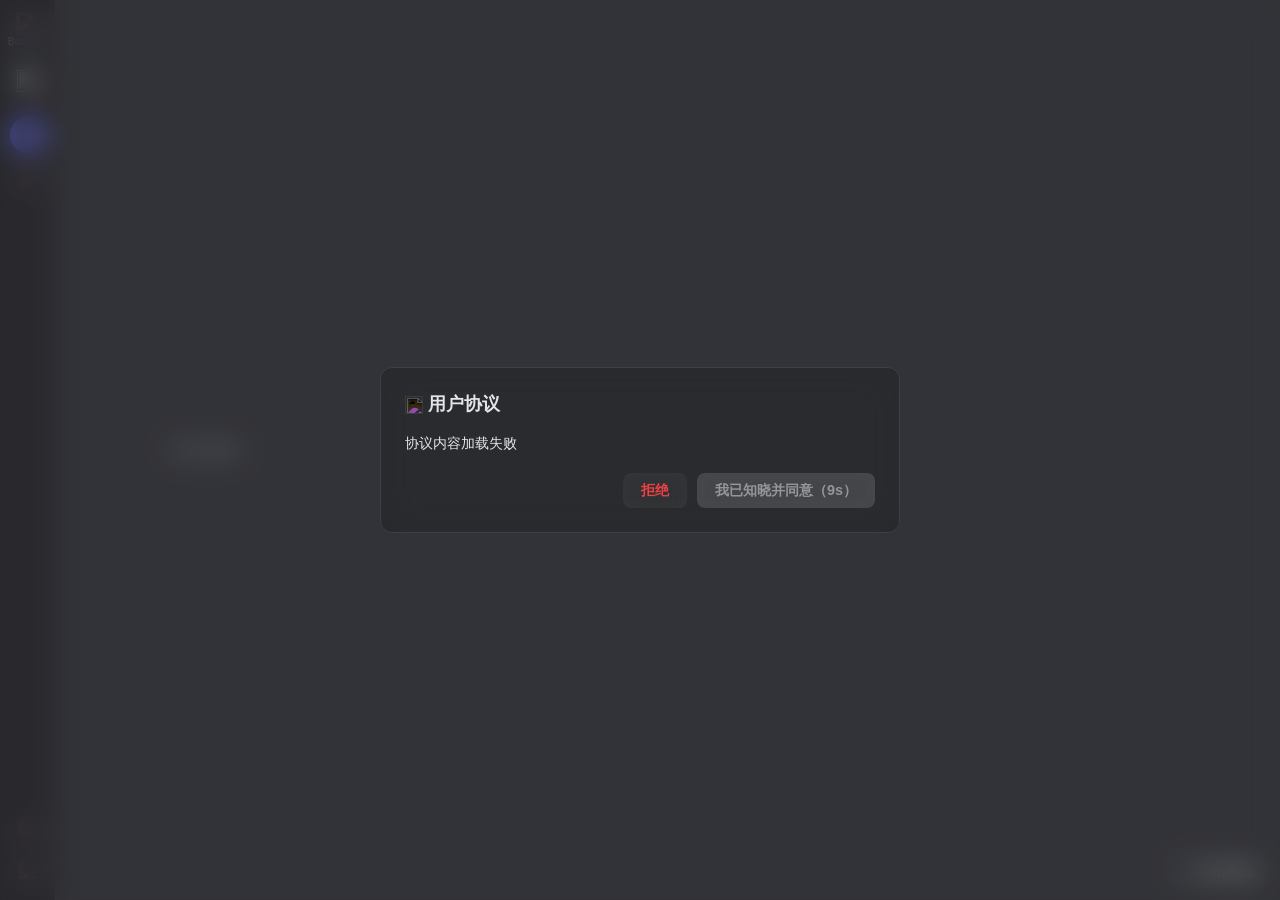
==== commit 8ca0305d: "Add files via upload" ====
--- a/web/index.html
+++ b/web/index.html
@@ -6,19 +6,20 @@
 <title>NeonBotChat 聊天</title>
 <script src="https://cdn.jsdelivr.net/npm/katex@0.16/dist/katex.min.js"></script>
 <link rel="stylesheet" href="https://cdn.jsdelivr.net/npm/katex@0.16/dist/katex.min.css">
-<link rel="stylesheet" href="css/base.css?v=26.8.6">
-<link rel="stylesheet" href="css/layout.css?v=26.8.6">
-<link rel="stylesheet" href="css/components.css?v=26.8.6">
-<link rel="stylesheet" href="css/light.css?v=26.8.6">
+<link rel="stylesheet" href="css/base.css?v=26.8.7">
+<link rel="stylesheet" href="css/layout.css?v=26.8.7">
+<link rel="stylesheet" href="css/components.css?v=26.8.7">
+<link rel="stylesheet" href="css/light.css?v=26.8.7">
 </head>
 <body>
 <div class="chat-bg-layer" id="chatBgLayer"></div>
 
-<!-- ═══════════ Side Rail（窄图标栏） ═══════════ -->
 <aside class="side-rail">
   <div style="display:flex;flex-direction:column;align-items:center;">
-    <img src="icons/bot.svg" class="svg-icon" style="width:22px;height:22px;" alt="">
-    <span style="font-size:10px;line-height:1;color:var(--text-dim);margin-top:3px;letter-spacing:0.5px;user-select:none;">BotChat</span>
+    <div id="railLogo" title="关于与帮助" style="display:flex;flex-direction:column;align-items:center;cursor:pointer;">
+      <img src="icons/bot.svg" class="svg-icon" style="width:22px;height:22px;" alt="">
+      <span style="font-size:10px;line-height:1;color:var(--text-dim);margin-top:3px;letter-spacing:0.5px;user-select:none;">BotChat</span>
+    </div>
     <div style="position:relative;width:40px;height:40px;margin-top:14px;">
       <div id="railBotAvatar" title="机器人信息" style="width:40px;height:40px;border-radius:50%;overflow:hidden;display:flex;align-items:center;justify-content:center;cursor:pointer;"><img src="icons/query.svg" class="svg-icon" style="width:22px;height:22px;" alt=""></div>
       <span id="railStatusDot" style="position:absolute;bottom:0;right:0;width:11px;height:11px;border-radius:50%;background:var(--online);border:2px solid #141519;z-index:2;"></span>
@@ -34,7 +35,32 @@
   </div>
 </aside>
 
-<!-- ═══════════ Sidebar ═══════════ -->
+<header class="mobile-topbar" id="mobileTopbar">
+  <button class="mt-profile" id="mobileBotAvatar" title="机器人信息">
+    <span class="mt-avatar-wrap">
+      <span class="mt-avatar">
+        <img src="icons/query.svg" class="svg-icon" id="mobileBotAvatarImg" alt="">
+      </span>
+      <i class="mt-dot" id="mobileStatusDot"></i>
+    </span>
+    <span class="mt-info">
+      <span class="mt-name" id="mobileBotName">Bot</span>
+      <span class="mt-bio" id="mobileBio" style="display:none;"></span>
+    </span>
+  </button>
+  <div class="mt-logo" id="mobileLogo" title="关于与帮助">
+    <img src="icons/bot.svg" class="svg-icon" alt="">
+    <span>BotChat</span>
+  </div>
+</header>
+
+<nav class="mobile-bottombar" id="mobileBottombar">
+  <button class="mb-tab" data-page="home" title="主页"><span class="mb-ic"><img src="icons/home.svg" class="svg-icon" alt=""></span><span class="mb-label">主页</span></button>
+  <button class="mb-tab" data-page="msg" title="消息"><span class="mb-ic"><img src="icons/message.svg" class="svg-icon" alt=""></span><span class="mb-label">消息</span></button>
+  <button class="mb-tab" data-page="fav" title="收藏"><span class="mb-ic"><img src="icons/favourite.svg" class="svg-icon" alt=""></span><span class="mb-label">收藏</span></button>
+  <button class="mb-tab" data-page="set" title="设置"><span class="mb-ic"><img src="icons/settings.svg" class="svg-icon" alt=""></span><span class="mb-label">设置</span></button>
+</nav>
+
 <aside class="sidebar">
   <div class="search-box">
     <input type="text" id="searchInput" placeholder="搜索会话…" autocomplete="off">
@@ -45,7 +71,6 @@
   </div>
 </aside>
 
-<!-- ═══════════ Add Conversation Modal ═══════════ -->
 <div class="modal-overlay" id="addConvModal">
   <div class="modal-box">
     <h3><img src="icons/add_group.svg" class="svg-icon" style="width:18px;height:18px;" alt=""> 添加好友或群聊</h3>
@@ -64,7 +89,6 @@
   </div>
 </div>
 
-<!-- ═══════════ Rename Conversation Modal ═══════════ -->
 <div class="modal-overlay" id="renameConvModal">
   <div class="modal-box">
     <h3><img src="icons/settings.svg" class="svg-icon" style="width:18px;height:18px;" alt=""> 群聊设置</h3>
@@ -111,7 +135,6 @@
   </div>
 </div>
 
-<!-- ═══════════ 查找聊天记录 Modal ═══════════ -->
 <div class="modal-overlay" id="msgSearchModal" style="z-index:150;">
   <div class="modal-box" style="width:480px; max-width:95vw;">
     <h3><img src="icons/search.svg" class="svg-icon" style="width:18px;height:18px;" alt=""> 查找聊天记录</h3>
@@ -123,7 +146,6 @@
   </div>
 </div>
 
-<!-- ═══════════ 群聊的聊天记录 Modal ═══════════ -->
 <div class="modal-overlay" id="chatRecordModal">
   <div class="modal-box" style="width:520px; max-width:95vw;">
     <h3><img src="icons/documents.svg" class="svg-icon" style="width:18px;height:18px;" alt=""> 群聊的聊天记录</h3>
@@ -134,7 +156,6 @@
   </div>
 </div>
 
-<!-- ═══════════ 加群申请 Modal ═══════════ -->
 <div class="modal-overlay" id="joinRequestModal">
   <div class="modal-box" style="width:560px; max-width:95vw;">
     <h3><img src="icons/groups.svg" class="svg-icon" style="width:18px;height:18px;" alt=""> 加群申请 <span id="joinRequestGroupName" style="font-size:0.85em;color:var(--text-dim);font-weight:normal;"></span></h3>
@@ -145,7 +166,6 @@
   </div>
 </div>
 
-<!-- ═══════════ 用户协议 Modal ═══════════ -->
 <div class="modal-overlay" id="agreementModal" style="z-index:150;">
   <div class="modal-box" style="width:520px;max-width:95vw;">
     <h3><img src="icons/documents.svg" class="svg-icon" style="width:18px;height:18px;" alt=""> 用户协议</h3>
@@ -157,7 +177,6 @@
   </div>
 </div>
 
-<!-- ═══════════ Confirm Dialog ═══════════ -->
 <div class="modal-overlay" id="confirmDialog">
   <div class="modal-box" style="text-align:center;width:360px;">
     <div id="confirmIcon" style="font-size:2em;margin-bottom:8px;"></div>
@@ -175,7 +194,6 @@
   </div>
 </div>
 
-<!-- ═══════════ Keyboard Editor Modal ═══════════ -->
 <div class="modal-overlay" id="kbdModal">
   <div class="modal-box" style="width:500px;">
     <h3><img src="icons/button.svg" class="svg-icon" style="width:20px;height:20px;" alt=""> 键盘消息</h3>
@@ -189,7 +207,6 @@
   </div>
 </div>
 
-<!-- ═══════════ Custom Message Modal ═══════════ -->
 <div class="modal-overlay" id="customMsgModal">
   <div class="modal-box" style="width:500px;">
     <h3><img src="icons/custom.svg" class="svg-icon" style="width:20px;height:20px;" alt=""> 自定义消息</h3>
@@ -201,7 +218,6 @@
   </div>
 </div>
 
-<!-- ═══════════ Card Editor Modal ═══════════ -->
 <div class="modal-overlay" id="cardModal">
   <div class="modal-box" style="width:480px;">
     <h3><img src="icons/card.svg" class="svg-icon" style="width:20px;height:20px;" alt=""> 卡片消息</h3>
@@ -209,14 +225,12 @@
       <button class="theme-btn active" id="cardTypeTuwen" onclick="switchCardType('tuwen')">图文类型</button>
       <button class="theme-btn" id="cardTypeOther" onclick="switchCardType('other')">其他类型</button>
     </div>
-    <!-- 图文类型表单 -->
     <div id="cardFormTuwen">
       <input type="text" id="cardTitle" placeholder="卡片标题" autocomplete="off" style="width:100%;padding:8px;border-radius:6px;border:1px solid var(--border);background:var(--bg);color:var(--text);outline:none;margin-bottom:8px;">
       <input type="text" id="cardDesc" placeholder="卡片简介" autocomplete="off" style="width:100%;padding:8px;border-radius:6px;border:1px solid var(--border);background:var(--bg);color:var(--text);outline:none;margin-bottom:8px;">
       <input type="text" id="cardPicUrl" placeholder="介绍图地址 (https://...)" autocomplete="off" style="width:100%;padding:8px;border-radius:6px;border:1px solid var(--border);background:var(--bg);color:var(--text);outline:none;margin-bottom:8px;">
       <input type="text" id="cardJumpUrl" placeholder="跳转 URL (https://...)" autocomplete="off" style="width:100%;padding:8px;border-radius:6px;border:1px solid var(--border);background:var(--bg);color:var(--text);outline:none;margin-bottom:8px;">
     </div>
-    <!-- 其他类型 JSON 编辑器 -->
     <div id="cardFormOther" style="display:none;">
       <textarea id="cardJsonInput" style="width:100%;height:180px;padding:10px;border-radius:8px;border:1px solid var(--border);background:var(--bg);color:var(--text);font-family:monospace;font-size:0.8em;resize:vertical;outline:none;" placeholder='{&#10;  "type": "...",&#10;  ...&#10;}' spellcheck="false"></textarea>
     </div>
@@ -227,44 +241,26 @@
   </div>
 </div>
 
-<!-- ═══════════ Settings Modal ═══════════ -->
 <div class="modal-overlay" id="settingsModal">
-  <div class="modal-box" style="display:flex; gap:0; padding:0; width:720px; max-width:95vw; height:70vh; overflow:hidden;">
-    <!-- 左侧导航（默认折叠：只留图标；桌面端折叠样式不生效，不受影响） -->
+  <div class="modal-box" style="display:flex; gap:0; padding:0; width:720px; max-width:95vw; height:70vh; overflow:hidden;" id="settingsModalBox"></div>
+</div>
+<section class="mobile-page" id="pageSettings">
     <div class="settings-nav folded" id="settingsNav">
       <button class="settings-nav-fold" id="btnNavFold" title="展开导航文字"><img src="icons/right_arrow.svg" class="svg-icon" style="width:16px;height:16px;" alt=""></button>
       <div class="settings-nav-item active" data-tab="general"><img src="icons/settings.svg" class="svg-icon" style="width:16px;height:16px;" alt=""> 通用</div>
-      <div class="settings-nav-item" data-tab="status"><img src="icons/system_status.svg" class="svg-icon" style="width:16px;height:16px;" alt=""> 状态</div>
-      <div class="settings-nav-item" data-tab="logs"><img src="icons/log.svg" class="svg-icon" style="width:16px;height:16px;" alt=""> 日志</div>
+      <div class="settings-nav-item" data-tab="appearance"><img src="icons/appearance.svg" class="svg-icon" style="width:16px;height:16px;" alt=""> 外观与显示</div>
+      <div class="settings-nav-item" data-tab="status"><img src="icons/system_status.svg" class="svg-icon" style="width:16px;height:16px;" alt=""> 运行状态</div>
+      <div class="settings-nav-item" data-tab="logs"><img src="icons/log.svg" class="svg-icon" style="width:16px;height:16px;" alt=""> 后台日志</div>
       <div class="settings-nav-item" data-tab="account"><img src="icons/security.svg" class="svg-icon" style="width:16px;height:16px;" alt=""> 账号与安全</div>
-      <div class="settings-nav-item" data-tab="about"><img src="icons/bot.svg" class="svg-icon" style="width:16px;height:16px;" alt=""> 关于</div>
-    </div>
-    <!-- 右侧内容（实色背景，不毛玻璃） -->
+      <div class="settings-nav-item" data-tab="about"><img src="icons/bot.svg" class="svg-icon" style="width:16px;height:16px;" alt=""> 关于与帮助</div>
+    </div>
     <div class="settings-content" style="flex:1; min-width:0; padding:24px; overflow-y:auto;">
-      <!-- 通用 -->
       <div class="settings-tab" id="tab-general">
-        <h3 style="margin-bottom:12px;"><img src="icons/appearance.svg" class="svg-icon" style="width:18px;height:18px;" alt=""> 外观</h3>
-        <div style="display:flex; gap:8px; margin-bottom:16px;">
-          <button class="theme-btn" id="themeLight" onclick="setTheme('light')"><img src="icons/light_mode.svg" class="svg-icon" style="width:16px;height:16px;" alt=""> 浅色</button>
-          <button class="theme-btn" id="themeDark" onclick="setTheme('dark')"><img src="icons/dark_mode.svg" class="svg-icon" style="width:16px;height:16px;" alt=""> 深色</button>
-          <button class="theme-btn" id="themeAuto" onclick="setTheme('auto')"><img src="icons/auto.svg" class="svg-icon" style="width:16px;height:16px;" alt=""> 自动</button>
-        </div>
         <h3 style="margin-bottom:12px;"><img src="icons/home.svg" class="svg-icon" style="width:18px;height:18px;" alt=""> 默认页面</h3>
         <div style="display:flex; gap:8px; margin-bottom:16px;">
           <button class="theme-btn" id="defViewHome" onclick="setDefaultView('home')"><img src="icons/home.svg" class="svg-icon" style="width:16px;height:16px;" alt=""> 主页</button>
           <button class="theme-btn active" id="defViewChat" onclick="setDefaultView('chat')"><img src="icons/message.svg" class="svg-icon" style="width:16px;height:16px;" alt=""> 消息</button>
         </div>
-        <h3 style="margin-bottom:16px;"><img src="icons/image.svg" class="svg-icon" style="width:18px;height:18px;" alt=""> 聊天背景</h3>
-        <div style="display:flex; gap:8px; align-items:center; margin-bottom:12px;">
-          <input type="file" id="bgFileInput" accept="image/*" style="display:none;">
-          <button class="glass-btn" id="btnPickBg"><img src="icons/browse.svg" class="svg-icon" style="width:16px;height:16px;" alt=""> 选择图片</button>
-          <button class="glass-btn danger" id="btnClearBg" style="color:var(--danger);">清除背景</button>
-        </div>
-        <label style="display:flex; align-items:center; gap:8px;">
-          透明度
-          <input type="range" id="bgOpacity" min="5" max="100" value="20" style="flex:1;">
-          <span id="bgOpacityVal">20%</span>
-        </label>
         <div style="display:flex;align-items:center;justify-content:space-between;margin-top:14px;">
           <span style="font-size:0.9em;">桌面通知</span>
           <label class="switch">
@@ -283,18 +279,49 @@
           <button class="glass-btn danger" id="btnClearAllHistory" style="color:var(--danger);"><img src="icons/delete.svg" class="svg-icon" style="width:16px;height:16px;" alt=""> 清空全部</button>
         </div>
       </div>
-      <!-- 状态 -->
+      <div class="settings-tab" id="tab-appearance" style="display:none;">
+        <h3 style="margin-bottom:12px;"><img src="icons/appearance.svg" class="svg-icon" style="width:18px;height:18px;" alt=""> 显示模式</h3>
+        <div style="display:flex; gap:8px; margin-bottom:16px;">
+          <button class="theme-btn" id="themeLight" onclick="setTheme('light')"><img src="icons/light_mode.svg" class="svg-icon" style="width:16px;height:16px;" alt=""> 浅色</button>
+          <button class="theme-btn" id="themeDark" onclick="setTheme('dark')"><img src="icons/dark_mode.svg" class="svg-icon" style="width:16px;height:16px;" alt=""> 深色</button>
+          <button class="theme-btn" id="themeAuto" onclick="setTheme('auto')"><img src="icons/auto.svg" class="svg-icon" style="width:16px;height:16px;" alt=""> 自动</button>
+        </div>
+        <h3 style="margin-bottom:12px;"><img src="icons/custom.svg" class="svg-icon" style="width:18px;height:18px;" alt=""> 主题色</h3>
+        <div style="display:flex;gap:8px;flex-wrap:wrap;margin-bottom:12px;">
+          <button class="theme-btn accent-swatch" style="background:#5865f2;" data-color="#5865f2" onclick="applyAccent('#5865f2')"></button>
+          <button class="theme-btn accent-swatch" style="background:#3ba55c;" data-color="#3ba55c" onclick="applyAccent('#3ba55c')"></button>
+          <button class="theme-btn accent-swatch" style="background:#ed4245;" data-color="#ed4245" onclick="applyAccent('#ed4245')"></button>
+          <button class="theme-btn accent-swatch" style="background:#f0a040;" data-color="#f0a040" onclick="applyAccent('#f0a040')"></button>
+          <button class="theme-btn accent-swatch" style="background:#9b59b6;" data-color="#9b59b6" onclick="applyAccent('#9b59b6')"></button>
+          <button class="theme-btn accent-swatch" style="background:#e91e63;" data-color="#e91e63" onclick="applyAccent('#e91e63')"></button>
+          <button class="theme-btn accent-swatch" style="background:#00bcd4;" data-color="#00bcd4" onclick="applyAccent('#00bcd4')"></button>
+          <button class="theme-btn accent-swatch" style="background:#7c3aed;" data-color="#7c3aed" onclick="applyAccent('#7c3aed')"></button>
+        </div>
+        <div style="display:flex;gap:8px;align-items:center;margin-bottom:16px;">
+          <input type="color" id="accentPicker" value="#5865f2" onchange="applyAccent(this.value)" style="width:40px;height:30px;border:none;background:none;cursor:pointer;padding:0;">
+          <button class="glass-btn" onclick="applyAccent('')">恢复默认</button>
+        </div>
+        <h3 style="margin-bottom:16px;"><img src="icons/image.svg" class="svg-icon" style="width:18px;height:18px;" alt=""> 聊天背景</h3>
+        <div style="display:flex; gap:8px; align-items:center; margin-bottom:12px;">
+          <input type="file" id="bgFileInput" accept="image/*" style="display:none;">
+          <button class="glass-btn" id="btnPickBg"><img src="icons/browse.svg" class="svg-icon" style="width:16px;height:16px;" alt=""> 选择图片</button>
+          <button class="glass-btn danger" id="btnClearBg" style="color:var(--danger);">清除背景</button>
+        </div>
+        <label style="display:flex; align-items:center; gap:8px;">
+          透明度
+          <input type="range" id="bgOpacity" min="5" max="100" value="20" style="flex:1;">
+          <span id="bgOpacityVal">20%</span>
+        </label>
+      </div>
       <div class="settings-tab" id="tab-status" style="display:none;">
         <h3><img src="icons/system_status.svg" class="svg-icon" style="width:18px;height:18px;" alt=""> 运行状态</h3>
         <div id="statusContent" style="font-size:0.85em; color:var(--text-dim);">加载中…</div>
       </div>
-      <!-- 日志 -->
       <div class="settings-tab" id="tab-logs" style="display:none;">
-        <h3 style="margin-bottom:8px;"><img src="icons/log.svg" class="svg-icon" style="width:18px;height:18px;" alt=""> 运行日志</h3>
+        <h3 style="margin-bottom:8px;"><img src="icons/log.svg" class="svg-icon" style="width:18px;height:18px;" alt=""> 后台日志</h3>
         <p style="font-size:0.8em;color:var(--text-dim);margin-bottom:8px;">最近 500 条服务端日志，每 2 秒自动刷新</p>
         <div id="logsContent" style="height:calc(70vh - 130px);overflow-y:auto;background:rgba(0,0,0,0.12);border:1px solid rgba(255,255,255,0.08);border-radius:10px;padding:10px;font-family:Consolas,Menlo,monospace;font-size:0.76em;line-height:1.65;white-space:pre-wrap;word-break:break-all;">加载中…</div>
       </div>
-      <!-- 账号与安全 -->
       <div class="settings-tab" id="tab-account" style="display:none;">
         <h3><img src="icons/bot.svg" class="svg-icon" style="width:18px;height:18px;" alt=""> 机器人信息</h3>
         <div style="display:flex;align-items:center;gap:14px;margin:16px 0;">
@@ -321,20 +348,16 @@
         <p style="font-size:0.75em;color:var(--text-dim);margin-bottom:14px;">关闭该设置可提高安全性，避免IP泄露等隐私风险。</p>
         <button class="glass-btn danger" id="btnLogout" style="color:var(--danger);width:100%;"><img src="icons/logout.svg" class="svg-icon" style="width:16px;height:16px;" alt=""> 退出登录</button>
       </div>
-      <!-- 关于 -->
       <div class="settings-tab" id="tab-about" style="display:none; text-align:center;">
-        <h3>关于</h3>
         <p style="margin:12px 0;"><img src="icons/bot.svg" class="svg-icon" style="width:48px;height:48px;" alt=""></p>
-        <p style="font-size:1.2em;font-weight:700;margin:8px 0;">NeonBot v26.8.6</p>
+        <p style="font-size:1.2em;font-weight:700;margin:8px 0;">NeonBot v26.8.7</p>
         <p style="font-size:0.85em;color:var(--text-dim);font-style:italic;margin:4px 0;">✨ 基于 QQ Botpy SDK 开发的 WebUI 前端管理面板，支持真人收发消息、管理群。</p>
         <a href="/api/readme" target="_blank" style="color:var(--accent);font-size:0.9em;display:block;margin-top:16px;"><img src="icons/documents.svg" class="svg-icon" style="width:14px;height:14px;" alt=""> 阅读 README.md</a>
         <p style="color:var(--text-dim);font-size:0.85em;margin-top:12px;">Copyright © 2026 Neon. All Rights Reserved. <a href="javascript:void(0)" onclick="showUserAgreement()" style="color:var(--accent);">用户协议</a></p>
       </div>
     </div>
-  </div>
-</div>
-
-<!-- ═══════════ Context Menu ═══════════ -->
+</section>
+
 <div class="context-menu" id="ctxMenu">
   <div class="ctx-item" id="ctxCopy"><img src="icons/copy.svg" class="svg-icon" style="width:16px;height:16px;" alt=""> 复制</div>
   <div class="ctx-item" id="ctxForward"><img src="icons/share.svg" class="svg-icon" style="width:16px;height:16px;" alt=""> 转发</div>
@@ -348,7 +371,6 @@
   <div class="ctx-item danger" id="ctxDelete"><img src="icons/delete.svg" class="svg-icon ctx-icon" style="width:16px;height:16px;" alt=""><img src="icons/delete_black.svg" class="svg-icon ctx-icon-hover" style="width:16px;height:16px;" alt=""> 删除</div>
 </div>
 
-<!-- ═══════════ Conversation Context Menu ═══════════ -->
 <div class="context-menu" id="convCtxMenu">
   <div class="ctx-item" id="convCtxPin"><img src="icons/up.svg" class="svg-icon" style="width:16px;height:16px;" alt=""> 置顶</div>
   <div class="ctx-item" id="convCtxMute"><img src="icons/donotdisturb.svg" class="svg-icon" style="width:16px;height:16px;" alt=""> 消息免打扰</div>
@@ -357,31 +379,28 @@
   <div class="ctx-item danger" id="convCtxDelete"><img src="icons/delete.svg" class="svg-icon" style="width:16px;height:16px;" alt=""> 删除聊天</div>
 </div>
 
-<!-- ═══════════ 聊天区空白右键菜单（清屏） ═══════════ -->
 <div class="context-menu" id="clearCtxMenu" style="display:none;">
   <div class="ctx-item" id="ctxClearScreen">清屏</div>
 </div>
 
-<!-- ═══════════ Batch Action Bar ═══════════ -->
 <div class="batch-bar" id="batchBar">
   <span id="batchCount">已选 0 条</span>
   <button class="glass-btn" id="btnCancelSelect">取消</button>
   <button style="background:var(--danger);color:#fff;padding:6px 14px;border:none;border-radius:6px;cursor:pointer;font-weight:600;" id="btnBatchDelete"><img src="icons/delete.svg" class="svg-icon" style="width:16px;height:16px;" alt=""> 批量删除</button>
 </div>
 
-<!-- ═══════════ Favorites Modal ═══════════ -->
 <div class="modal-overlay" id="favModal">
-  <div class="modal-box" style="max-height:70vh;overflow-y:auto;width:520px;max-width:95vw;">
-    <h3><img src="icons/favourite.svg" class="svg-icon" style="width:18px;height:18px;" alt=""> 收藏列表</h3>
-    <div id="favList" style="max-height:50vh;overflow-y:auto;"></div>
-    <div class="modal-actions" style="margin-top:12px;">
-      <button class="glass-btn" id="btnCloseFav">关闭</button>
-      <button class="glass-btn danger" id="btnClearFav" style="color:var(--danger);">清空全部</button>
-    </div>
-  </div>
-</div>
-
-<!-- ═══════════ Forward Modal ═══════════ -->
+  <div class="modal-box" style="max-height:70vh;overflow-y:auto;width:520px;max-width:95vw;" id="favModalBox"></div>
+</div>
+<section class="mobile-page" id="pageFav">
+  <h3><img src="icons/favourite.svg" class="svg-icon" style="width:18px;height:18px;" alt=""> 收藏列表</h3>
+  <div id="favList"></div>
+  <div class="modal-actions" style="margin-top:12px;">
+    <button class="glass-btn" id="btnCloseFav">关闭</button>
+    <button class="glass-btn danger" id="btnClearFav" style="color:var(--danger);">清空全部</button>
+  </div>
+</section>
+
 <div class="modal-overlay" id="forwardModal">
   <div class="modal-box">
     <h3><img src="icons/share.svg" class="svg-icon" style="width:18px;height:18px;" alt=""> 转发消息</h3>
@@ -394,7 +413,6 @@
   </div>
 </div>
 
-<!-- ═══════════ 群简介详情弹窗（放 body 顶层，避免毛玻璃卡片影响 fixed 居中） ═══════════ -->
 <div class="modal-overlay" id="memoModal">
   <div class="modal-box" style="width:520px;max-width:95vw;">
     <h3><img src="icons/groups.svg" class="svg-icon" style="width:18px;height:18px;" alt=""> 群简介</h3>
@@ -405,7 +423,6 @@
   </div>
 </div>
 
-<!-- ═══════════ 禁言时长选择弹窗 ═══════════ -->
 <div class="modal-overlay" id="muteModal">
   <div class="modal-box" style="width:460px;max-width:95vw;">
     <h3><img src="icons/donotdisturb.svg" class="svg-icon" style="width:18px;height:18px;" alt=""> 禁言成员</h3>
@@ -420,7 +437,6 @@
   </div>
 </div>
 
-<!-- ═══════════ 成员信息卡片（点击头像/撤回蓝字弹出，fixed 跟随点击位置） ═══════════ -->
 <div class="member-card" id="memberCard" style="display:none;">
   <div class="mc-head">
     <div class="mc-avatar" id="mcAvatar">#</div>
@@ -431,10 +447,8 @@
   </div>
 </div>
 
-<!-- ═══════════ Toast Container ═══════════ -->
 <div class="toast-container" id="toastContainer"></div>
 
-<!-- ═══════════ Image Lightbox ═══════════ -->
 <div class="lightbox" id="lightbox">
   <div class="lightbox-backdrop" id="lightboxBackdrop"></div>
   <button class="lightbox-close" id="lightboxClose" title="关闭 (Esc)"><img src="icons/close.svg" class="svg-icon" style="width:16px;height:16px;" alt=""></button>
@@ -447,7 +461,6 @@
   <div class="lightbox-counter" id="lightboxCounter"></div>
 </div>
 
-<!-- ═══════════ Chat Area ═══════════ -->
 <main class="chat-area" id="chatArea">
   <div class="chat-header" id="chatHeader" style="display:none;">
     <button class="mobile-back-btn" id="mobileBackBtn" title="返回">←</button>
@@ -455,27 +468,25 @@
     <span class="header-name" id="chatName" title="点击查看群信息"><span id="chatNameInner">选择会话</span></span>
     <button class="btn-settings" id="btnJoinRequests" title="加群申请" style="position:relative;"><img src="icons/groups.svg" class="svg-icon" style="width:16px;height:16px;" alt=""><span id="btnJoinReqBadge" class="join-badge" style="display:none;">0</span></button>
     <button class="btn-settings" id="btnSettings" title="设置备注"><img src="icons/settings.svg" class="svg-icon" style="width:16px;height:16px;" alt=""></button>
-    <!-- 点击群名弹出的群信息卡片 -->
-    <div class="group-info-card" id="groupInfoCard" style="display:none;">
-      <div class="gic-head">
-        <div class="gic-avatar" id="gicAvatar">#</div>
-        <div class="gic-titles">
-          <div class="gic-name" id="gicName"></div>
-          <div class="gic-id" id="gicId"></div>
-        </div>
-      </div>
-      <div class="gic-tags" id="gicTags"></div>
-      <div class="gic-row"><span class="gic-label">群简介</span><span class="gic-value" id="gicMemo"></span></div>
-      <div class="gic-row"><span class="gic-label">群分类</span><span class="gic-value" id="gicClass"></span></div>
-    </div>
-  </div>
-  <!-- 顶栏下方常驻提示：机器人未被授予接收全量消息权限（不自动关闭，进群时按 bot_state 显示） -->
+  </div>
+  <div class="group-info-card" id="groupInfoCard" style="display:none;">
+    <div class="gic-head">
+      <div class="gic-avatar" id="gicAvatar">#</div>
+      <div class="gic-titles">
+        <div class="gic-name" id="gicName"></div>
+        <div class="gic-id" id="gicId"></div>
+      </div>
+    </div>
+    <div class="gic-tags" id="gicTags"></div>
+    <div class="gic-row"><span class="gic-label">群简介</span><span class="gic-value" id="gicMemo"></span></div>
+    <div class="gic-row"><span class="gic-label">群分类</span><span class="gic-value" id="gicClass"></span></div>
+  </div>
   <div class="recv-warn-banner" id="recvWarnBanner" style="display:none;">
     <span>当前群聊本机器人未被授予接收全量消息权限，仅能接收at消息。</span>
     <button class="recv-warn-close" id="recvWarnClose" title="关闭提示（本会话不再显示）"><img src="icons/close.svg" class="svg-icon" style="width:12px;height:12px;" alt=""></button>
   </div>
   <div class="chat-empty" id="chatEmpty" style="overflow-y:auto;position:relative;">
-    <div id="homeStats" style="width:100%;max-width:760px;text-align:left;display:none;">加载中…</div>
+    <div id="homeStats" style="width:100%;max-width:1280px;text-align:left;display:none;">加载中…</div>
     <div id="chatEmptyHint" style="display:flex;flex-direction:column;align-items:center;gap:10px;">
       <div class="icon"><img src="icons/chat.svg" class="svg-icon" style="width:48px;height:48px;" alt=""></div>
       <div>选择一个聊天</div>
@@ -483,6 +494,7 @@
     <button class="glass-btn" id="btnExportReport" style="position:absolute;bottom:14px;right:14px;z-index:3;padding:5px 12px;font-size:0.8em;display:none;"><img src="icons/documents.svg" class="svg-icon" style="width:14px;height:14px;" alt=""> 导出周报</button>
   </div>
   <div class="messages" id="messages" style="display:none;"></div>
+  <button class="jump-new-btn" id="jumpNewBtn" style="display:none;">↓ 跳转至最新消息(0条)</button>
   <div class="input-area" id="inputArea" style="display:none;flex-direction:column;">
     <div class="input-quote-bar" id="inputQuoteBar" style="display:none;">
       <div class="input-quote-content">
@@ -491,7 +503,6 @@
       </div>
       <button class="input-quote-close" id="inputQuoteClose" title="取消引用"><img src="icons/close.svg" class="svg-icon" style="width:12px;height:12px;" alt=""></button>
     </div>
-    <div class="mention-list" id="mentionList" style="display:none;"></div>
     <div style="display:flex;gap:10px;align-items:flex-end;width:100%;">
     <textarea id="msgInput" rows="1" placeholder="输入消息… (Enter 发送, Shift+Enter 换行)" disabled></textarea>
     <label class="md-toggle" id="mdToggle" title="发送为 Markdown" style="display:none;"><input type="checkbox" id="mdCheckbox"> MD</label>
@@ -499,9 +510,9 @@
     <button id="sendBtn" disabled>发送</button>
     </div>
   </div>
+  <div class="mention-list" id="mentionList" style="display:none;"></div>
   <div class="drop-overlay" id="dropOverlay" style="display:none;">松开以发送文件</div>
 
-<!-- ═══════════ Rich Media Menu ═══════════ -->
 <div class="context-menu" id="richMenu" style="display:none;">
   <div class="ctx-item" id="richImage" onclick="pickRichMedia('image')"><img src="icons/image.svg" class="svg-icon" style="width:16px;height:16px;" alt="">  图片</div>
   <div class="ctx-item" id="richVideo" onclick="pickRichMedia('video')"><img src="icons/video.svg" class="svg-icon" style="width:16px;height:16px;" alt=""> 视频</div>
@@ -517,11 +528,11 @@
 <input type="file" id="richFileInput" accept="image/*" style="display:none;">
 </main>
 
-<script src="js/utils.js?v=26.8.6"></script>
-<script src="js/core.js?v=26.8.6"></script>
-<script src="js/messages.js?v=26.8.6"></script>
-<script src="js/lightbox.js?v=26.8.6"></script>
-<script src="js/contextmenu.js?v=26.8.6"></script>
-<script src="js/settings.js?v=26.8.6"></script>
+<script src="js/utils.js?v=26.8.7"></script>
+<script src="js/core.js?v=26.8.7"></script>
+<script src="js/messages.js?v=26.8.7"></script>
+<script src="js/lightbox.js?v=26.8.7"></script>
+<script src="js/contextmenu.js?v=26.8.7"></script>
+<script src="js/settings.js?v=26.8.7"></script>
 </body>
 </html>
--- a/web/css/base.css
+++ b/web/css/base.css
@@ -17,7 +17,7 @@
   --text-dim:   #94969b;
   --border:     #3e3f44;
   --accent:     #5865f2;
-  --accent-hover: #4752c4;
+  --accent-hover: color-mix(in srgb, var(--accent) 82%, black);
   --danger:     #ed4245;
   --online:     #3ba55c;
   --radius:     8px;
--- a/web/css/layout.css
+++ b/web/css/layout.css
@@ -2,11 +2,11 @@
 .side-rail {
   width: 56px; flex-shrink: 0;
   position: relative; z-index: 5;  /* 盖在滑出动画中的主侧栏之上 */
-  background: color-mix(in srgb, var(--sidebar) 80%, transparent);
+  background: color-mix(in srgb, var(--sidebar) 50%, transparent);
   backdrop-filter: blur(16px);
   -webkit-backdrop-filter: blur(16px);
   display: flex; flex-direction: column; align-items: center; justify-content: space-between;
-  border-right: 1px solid rgba(255,255,255,0.1);
+  border-right: 1px solid rgba(255,255,255,0.10);
   padding: 12px 0;
 }
 .rail-status {
@@ -53,7 +53,8 @@
 .sidebar-header .btn-add:hover { background: var(--accent); color: #fff; border-color: var(--accent); }
 .search-box {
   padding: 10px 16px; display: flex; align-items: center; gap: 8px;
-  background: rgba(0,0,0,0.25);
+  /* 嵌套在侧栏（自身有 blur）内，子级 blur 无效——只叠一层薄 tint，让侧栏的模糊透出 */
+  background: color-mix(in srgb, var(--sidebar) 30%, transparent);
 }
 .search-box input {
   flex: 1; min-width: 0; padding: 8px 12px; border-radius: var(--radius);
@@ -265,11 +266,87 @@
 .rich-type-btn.disabled { opacity: 0.4; cursor: not-allowed; }
 .rich-type-btn.disabled:hover { border-color: var(--border); background: transparent; }
 
+/* ── Mobile Top / Bottom Bars（桌面端隐藏） ───────── */
+.mobile-topbar, .mobile-bottombar { display: none; }
+/* 收藏/设置共用内容：移动端以真实页面显示；桌面端由 JS 移入弹窗壳（.modal-box）
+   平时隐藏，移入弹窗壳内时展开（移动端在媒体查询里用 .open 切换） */
+.mobile-page { display: none; }
+#settingsModalBox .mobile-page { display: flex; flex-direction: row; gap: 0; flex: 1; min-width: 0; }
+#favModalBox .mobile-page { display: block; }
+
 /* ── Responsive ───────────────────────────────── */
 @media (max-width: 768px) {
+  /* 移动端移除侧侧栏：导航职能由顶栏/底栏接管 */
+  .side-rail { display: none; }
+  /* 顶栏/底栏占位：页面内容（会话列表等）夹在中间 */
+  body { padding-top: 60px; padding-bottom: 56px; }
+
+  /* ── 移动端顶栏：bot 图标+BotChat / 头像+在线点+昵称+签名 ── */
+  .mobile-topbar {
+    display: flex; position: fixed; top: 0; left: 0; right: 0; height: 60px;
+    z-index: 40; align-items: center; justify-content: space-between;
+    padding: 0 14px;
+    background: color-mix(in srgb, var(--sidebar) 70%, transparent);
+    backdrop-filter: blur(20px) saturate(140%);
+    -webkit-backdrop-filter: blur(20px) saturate(140%);
+    border-bottom: 1px solid var(--border);
+  }
+  .mt-logo { display: flex; flex-direction: column; align-items: center; gap: 3px; cursor: pointer; -webkit-tap-highlight-color: transparent; }
+  .mt-logo img { width: 22px; height: 22px; }
+  .mt-logo span { font-size: 10px; line-height: 1; color: var(--text-dim); letter-spacing: 0.5px; user-select: none; }
+  .mt-profile {
+    display: flex; align-items: center; gap: 10px; min-width: 0;
+    background: none; border: none; padding: 0; cursor: pointer;
+    font-family: var(--font); -webkit-tap-highlight-color: transparent;
+  }
+  /* 外层包裹：在线点挂在它身上（圆形头像容器 overflow:hidden 会剪掉点，与侧栏同构） */
+  .mt-avatar-wrap { position: relative; width: 40px; height: 40px; flex-shrink: 0; }
+  .mt-avatar {
+    width: 40px; height: 40px; border-radius: 50%;
+    background: rgba(255,255,255,0.08);
+    display: flex; align-items: center; justify-content: center; overflow: hidden;
+  }
+  .mt-avatar img { width: 100%; height: 100%; border-radius: 50%; object-fit: cover; }
+  #mobileStatusDot {
+    position: absolute; bottom: 0; right: 0; width: 11px; height: 11px;
+    border-radius: 50%; background: var(--online);
+    border: 2px solid var(--sidebar); z-index: 2;
+  }
+  .mt-info { display: flex; flex-direction: column; align-items: flex-start; gap: 1px; min-width: 0; }
+  .mt-name { font-size: 1.08em; font-weight: 600; color: var(--text); max-width: 38vw; overflow: hidden; text-overflow: ellipsis; white-space: nowrap; }
+  .mt-bio { font-size: 0.82em; color: var(--text-dim); max-width: 38vw; overflow: hidden; text-overflow: ellipsis; white-space: nowrap; }
+
+  /* ── 移动端底栏：主页/消息/收藏/设置 四个页面 ── */
+  .mobile-bottombar {
+    display: flex; position: fixed; bottom: 0; left: 0; right: 0; height: 56px;
+    z-index: 40;
+    background: color-mix(in srgb, var(--sidebar) 70%, transparent);
+    backdrop-filter: blur(20px) saturate(140%);
+    -webkit-backdrop-filter: blur(20px) saturate(140%);
+    border-top: 1px solid var(--border);
+  }
+  .mb-tab {
+    flex: 1; display: flex; flex-direction: column; align-items: center; justify-content: center; gap: 2px;
+    background: none; border: none; padding: 0; cursor: pointer; color: var(--text-dim);
+    font-family: var(--font); -webkit-tap-highlight-color: transparent;
+  }
+  .mb-ic {
+    width: 30px; height: 30px; border-radius: 50%;
+    display: flex; align-items: center; justify-content: center;
+    transition: background 0.15s;
+  }
+  .mb-ic img { width: 22px; height: 22px; }
+  .mb-label { font-size: 0.8em; line-height: 1; }
+  .mb-tab.active { color: var(--accent); }
+  .mb-tab.active .mb-ic { background: color-mix(in srgb, var(--accent) 22%, transparent); }
+  .mb-tab:active { opacity: 0.7; }
+
   .sidebar { width: 100%; min-width: unset; }
   .chat-area { display: none; }
-  .chat-area.mobile-open { display: flex; position: fixed; inset: 0; z-index: 20; }
+  /* 进入会话：聊天区全屏盖住顶栏/底栏（返回按钮退出）；成员卡片 z-200 等仍在其上 */
+  .chat-area.mobile-open { display: flex; position: fixed; inset: 0; z-index: 45; }
+  /* 主页看板（主页页签）：夹在顶栏与底栏之间 */
+  .chat-area.mobile-open.home-mode { top: 60px; bottom: 56px; z-index: 20; }
   .mobile-back-btn {
     display: none; width: 32px; height: 32px; border-radius: 50%;
     border: none; background: rgba(255,255,255,0.08); color: var(--text);
@@ -277,8 +354,7 @@
     align-items: center; justify-content: center;
   }
   .chat-area.mobile-open .mobile-back-btn { display: flex; }
-  /* 主页模式（统计看板）：不盖住侧栏，从窄栏右侧开始；返回按钮隐藏 */
-  .chat-area.mobile-open.home-mode { left: 56px; }
+  /* 主页模式（统计看板）：侧栏已隐藏，看板通栏显示；返回按钮隐藏 */
   .chat-area.mobile-open.home-mode .mobile-back-btn { display: none; }
   /* 主页统计卡片：每页一列竖排 3 张，横向滑动翻页（清掉全局 2 列显式定义） */
   .chat-area.mobile-open.home-mode #homeStats {
@@ -292,6 +368,33 @@
   }
   .chat-area.mobile-open.home-mode #homeStats::-webkit-scrollbar { display: none; }
   .chat-area.mobile-open.home-mode #homeStats .stat-card { scroll-snap-align: start; }
+
+  /* ── 移动端：收藏/设置是真实页面（非弹窗），夹在顶栏/底栏之间，.open class 切换显示 ── */
+  .mobile-page {
+    position: fixed; top: 60px; bottom: 56px; left: 0; right: 0; z-index: 50;
+  }
+  .mobile-page.open { display: flex; }
+  /* 收藏页：整页毛玻璃（与弹窗基类同款半透明底 + blur），标题/列表/操作纵向排布，列表占满滚动 */
+  #pageFav {
+    flex-direction: column; padding: 16px;
+    background: rgba(30, 31, 35, 0.45);
+    backdrop-filter: blur(20px);
+    -webkit-backdrop-filter: blur(20px);
+  }
+  #pageFav h3 { flex-shrink: 0; margin: 0 0 12px; }
+  #pageFav #favList { flex: 1; min-height: 0; overflow-y: auto; }
+  #pageFav .modal-actions { flex-shrink: 0; margin-top: 12px; }
+  #btnCloseFav { display: none; }  /* 页面模式：页签切换即可关闭 */
+  /* 设置页：页面本身不加 blur——否则导航列/内容区的毛玻璃会失效（嵌套在已有 blur
+     父级里的 backdrop-filter 无效，见 components.css 说明）；毛玻璃由导航列 + 内容区各自提供 */
+  #pageSettings {
+    flex-direction: row; gap: 0;
+    background: rgba(30, 31, 35, 0.4);
+  }
+  /* 桌面弹窗壳移动端不用（内容住在真实页面里） */
+  #favModal, #settingsModal { display: none; }
+  /* 批量操作条上移，避免被底栏遮挡（body 前缀提特异性：components.css 的 bottom:20px 在后会反超） */
+  body .batch-bar { bottom: 76px; }
 }
 @media (min-width: 769px) {
   .mobile-back-btn { display: none; }
--- a/web/css/components.css
+++ b/web/css/components.css
@@ -370,11 +370,9 @@
 .anim-slide-up { animation: slideUpFade 0.25s ease forwards; }
 .anim-slide-down { animation: slideDownFade 0.25s ease forwards; }
 
-/* 主侧栏切换动画（主页模式向左收，消息模式向右弹出） */
+/* 主侧栏切换动画（主页模式向左收；消息模式已取消滑入动画，直接显示） */
 @keyframes sidebarOut { from { opacity: 1; transform: translateX(0); } to { opacity: 0; transform: translateX(-100%); } }
-@keyframes sidebarIn { from { opacity: 0; transform: translateX(-100%); } to { opacity: 1; transform: translateX(0); } }
 .anim-sidebar-out { animation: sidebarOut 0.25s ease forwards; }
-.anim-sidebar-in { animation: sidebarIn 0.25s ease forwards; }
 
 
 /* iOS Safari：禁用长按系统菜单/文本选择（长按改为右键菜单） */
@@ -404,6 +402,8 @@
 .cr-bubble { max-width: 82%; padding: 8px 12px; border-radius: 10px; font-size: 0.88em; line-height: 1.5; word-break: break-word; white-space: pre-wrap; }
 .cr-bubble.in { background: var(--bubble-in); }
 .cr-bubble.out { background: var(--bubble-out); color: #fff; }
+/* 转发消息展开详情里的富媒体（真实渲染） */
+.cr-bubble-media { display: block; max-width: 260px; max-height: 220px; margin-top: 6px; border-radius: 8px; object-fit: contain; }
 
 .stat-card {
   background: rgba(255,255,255,0.04); border-radius: 8px;
@@ -411,7 +411,7 @@
 }
 /* 首页统计看板卡片：网格布局 + 明显垫底 + 鼠标聚焦光效 */
 #homeStats {
-  display: grid; grid-template-columns: 1fr 1fr; gap: 10px;
+  display: grid; grid-template-columns: repeat(4, 1fr); gap: 10px;
 }
 #homeStats .stat-card {
   position: relative; overflow: hidden;
@@ -486,16 +486,30 @@
 }
 .theme-btn:hover { color: var(--text); background: rgba(255,255,255,0.12); }
 .theme-btn.active { background: var(--accent); color: #fff; }
+/* 主题色色板（自定义 accent 的预设色块；色块背景走内联 style，hover/active 用边框反馈） */
+.accent-swatch { width: 30px; height: 30px; padding: 0; border-radius: 8px; border: 2px solid transparent; }
+.accent-swatch:hover { border-color: rgba(255, 255, 255, 0.35); }
+.accent-swatch.active { border-color: var(--text); box-shadow: 0 0 0 1px var(--text); }
 
 /* ── Settings Nav ────────────────────────────── */
-.settings-content { background: var(--bg); }  /* 设置右半边：实色，不用毛玻璃 */
+/* 嵌套在已有 blur 的父级里时子元素 backdrop-filter 无效，因此设置弹窗的 modal-box
+   去掉 blur，改由导航栏 / 内容区各自毛玻璃（真正可感知） */
+#settingsModal .modal-box {
+  backdrop-filter: none; -webkit-backdrop-filter: none;
+  background: rgba(30, 31, 35, 0.4);
+}
 .settings-nav {
   width: 140px; flex-shrink: 0;
-  background: rgba(30, 31, 35, 0.3);
+  background: rgba(30, 31, 35, 0.4);
   backdrop-filter: blur(16px);
   -webkit-backdrop-filter: blur(16px);
   border-right: 1px solid rgba(255,255,255,0.06);
   padding: 12px 0;
+}
+.settings-content {
+  background: rgba(28, 29, 33, 0.3);
+  backdrop-filter: blur(20px) saturate(140%);
+  -webkit-backdrop-filter: blur(20px) saturate(140%);
 }
 .settings-nav-item {
   padding: 10px 20px; cursor: pointer; font-size: 0.9em;
@@ -580,10 +594,10 @@
 
 /* ── @提及列表（输入框上方悬浮，伪@纯文本填充） ── */
 .mention-list {
-  position: absolute; bottom: 100%; left: 20px;  /* 宽度由 JS 按输入框宽度设置 */
+  position: absolute; bottom: 0; left: 0;  /* 相对 #chatArea；left/bottom/width 由 JS 按输入框位置设置 */
   max-height: 240px; overflow-y: auto;
-  background: rgba(28, 29, 33, 0.92);
-  backdrop-filter: blur(16px); -webkit-backdrop-filter: blur(16px);
+  background: rgba(28, 29, 33, 0.6);
+  backdrop-filter: blur(20px) saturate(140%); -webkit-backdrop-filter: blur(20px) saturate(140%);
   border: 1px solid rgba(255, 255, 255, 0.10);
   border-radius: 12px; padding: 6px;
   box-shadow: 0 -8px 24px rgba(0, 0, 0, 0.3);
@@ -601,6 +615,17 @@
 }
 .mention-item .mi-avatar img { width: 100%; height: 100%; object-fit: cover; }
 .mention-item .mi-name { font-size: 0.9em; white-space: nowrap; overflow: hidden; text-overflow: ellipsis; }
+/* 「↓ 跳转至最新消息」悬浮按钮（absolute 相对 chatArea，bottom 由 JS 贴输入框顶部） */
+.jump-new-btn {
+  position: absolute; z-index: 90;
+  left: 0;  /* left/bottom 由 JS 精确计算（居中于输入框） */
+  padding: 6px 14px; border: none; border-radius: 999px;
+  background: var(--accent);  /* 主题色底色，深浅主题通用 */
+  color: #fff; font-size: 0.8em; cursor: pointer;
+  box-shadow: 0 4px 16px rgba(0, 0, 0, 0.35);
+  transition: background 0.15s;
+}
+.jump-new-btn:hover { background: var(--accent-hover); }
 /* 禁言时长滚轮选择器（滚轮滚动 / 触摸拖动 / 点击选择，无输入框） */
 .mute-wheels { display: flex; justify-content: center; gap: 10px; }
 .mute-wheel-col { display: flex; flex-direction: column; align-items: center; }
@@ -637,11 +662,19 @@
 
 /* ── 群信息卡片（点击聊天头群名弹出） ─────────────── */
 .group-info-card {
-  position: absolute; top: 100%; left: 20px; margin-top: 10px;
+  /* 挂 chat-area 直属（header 有 backdrop-filter 会隔离子级 blur）；
+     定位相对 chat-area，top 落在 header 下方（header ≈ 64px 高） */
+  position: absolute; top: 66px; left: 20px;
   min-width: 340px; max-width: 460px; z-index: 60;
-  background: rgba(28, 29, 33, 0.88);
-  backdrop-filter: blur(16px); -webkit-backdrop-filter: blur(16px);
-  border: 1px solid rgba(255, 255, 255, 0.10);
+  /* 玻璃质感：微渐变模拟厚度 + 顶部高光 + 底部投影；背后是纯色时 blur 无感，
+     靠渐变与高光撑出玻璃面板的观感 */
+  background: linear-gradient(160deg, rgba(52, 54, 62, 0.82) 0%, rgba(32, 34, 40, 0.70) 60%, rgba(26, 27, 32, 0.76) 100%);
+  backdrop-filter: blur(22px) saturate(140%); -webkit-backdrop-filter: blur(22px) saturate(140%);
+  border: 1px solid rgba(255, 255, 255, 0.12);
+  box-shadow:
+    inset 0 1px 0 rgba(255, 255, 255, 0.10),
+    inset 0 -1px 0 rgba(255, 255, 255, 0.03),
+    0 12px 32px rgba(0, 0, 0, 0.45);
   border-radius: 16px; padding: 20px;
   box-shadow: 0 10px 30px rgba(0, 0, 0, 0.35);
   color: var(--text);
@@ -682,11 +715,15 @@
 .member-card {
   position: fixed; z-index: 200;
   min-width: 220px; max-width: 300px;
-  background: rgba(28, 29, 33, 0.85);
-  backdrop-filter: blur(16px); -webkit-backdrop-filter: blur(16px);
-  border: 1px solid rgba(255, 255, 255, 0.10);
+  /* 同群卡片：渐变 + 顶部高光模拟玻璃面板（纯色背景下 blur 无感） */
+  background: linear-gradient(160deg, rgba(52, 54, 62, 0.82) 0%, rgba(32, 34, 40, 0.70) 60%, rgba(26, 27, 32, 0.76) 100%);
+  backdrop-filter: blur(22px) saturate(140%); -webkit-backdrop-filter: blur(22px) saturate(140%);
+  border: 1px solid rgba(255, 255, 255, 0.12);
   border-radius: 14px; padding: 14px;
-  box-shadow: 0 10px 30px rgba(0, 0, 0, 0.35);
+  box-shadow:
+    inset 0 1px 0 rgba(255, 255, 255, 0.10),
+    inset 0 -1px 0 rgba(255, 255, 255, 0.03),
+    0 10px 30px rgba(0, 0, 0, 0.45);
   color: var(--text);
 }
 .member-card .mc-head { display: flex; align-items: center; gap: 12px; }
@@ -713,10 +750,7 @@
 .header-name #chatNameInner:hover { background: rgba(255, 255, 255, 0.09); }
 /* 卡片打开：更深一档的中性背景（无彩色），区别于悬停 */
 .header-name.card-open #chatNameInner { background: rgba(255, 255, 255, 0.20); }
-/* 私聊标题：无悬停/点击高亮（不弹卡片，仅群聊可点） */
-.header-name.is-dm #chatNameInner,
-.header-name.is-dm #chatNameInner:hover,
-.header-name.is-dm #chatNameInner:active { background: transparent !important; cursor: default; }
+/* 私聊标题也可点击（弹出用户信息卡片），与群聊一致的 hover 反馈 */
 
 
 /* ── 加群申请列表项 ───────────────────────────────── */
--- a/web/css/light.css
+++ b/web/css/light.css
@@ -13,12 +13,19 @@
 body.light .msg-row.center .msg-bubble { background: rgba(200, 200, 210, 0.5); }
 body.light .chat-header.glass { background: rgba(232, 233, 237, 0.55); }
 body.light .input-area { background: rgba(232, 233, 237, 0.55); }
-body.light .settings-nav { background: rgba(232, 233, 237, 0.5); }
+body.light .settings-nav { background: rgba(232, 233, 237, 0.45); }
+body.light #settingsModal .modal-box { background: rgba(240, 241, 244, 0.5); }
+/* 移动端收藏/设置真实页面：浅色玻璃（仅移动端；桌面端内容在弹窗壳里，页面容器不能有底色，
+   否则会在弹窗玻璃上再叠一层，中间发白） */
+@media (max-width: 768px) {
+  body.light #pageFav { background: rgba(240, 241, 244, 0.6); }
+  body.light #pageSettings { background: rgba(240, 241, 244, 0.5); }
+}
 body.light .settings-nav-fold { color: #1a1b1e; }
 body.light .chat-area.has-bg { background: transparent; }
 body.light .sidebar { background: rgba(232, 233, 237, 0.5); }
-body.light .side-rail { background: rgba(0,0,0,0.06); }
-body.light .search-box { background: rgba(0,0,0,0.06); }
+body.light .side-rail { background: rgba(232, 233, 237, 0.5); border-right-color: rgba(0,0,0,0.06); }
+body.light .search-box { background: rgba(232, 233, 237, 0.3); }
 body.light .rail-btn:hover { background: rgba(0,0,0,0.08); color: #1a1b1e; }
 body.light .rail-btn.active, body.light .rail-btn.active:hover { background: var(--accent); color: #fff; }
 body.light .admin-badge { background: rgba(40, 70, 180, 0.18); color: #2a48b0; box-shadow: 0 0 5px rgba(40, 70, 180, 0.25); }
@@ -31,18 +38,19 @@
 body.light .join-request-item { background: rgba(0,0,0,0.06); }
 body.light .join-request-item:hover { background: rgba(0,0,0,0.12); }
 body.light .input-quote-bar { background: rgba(0,0,0,0.06); }
-body.light .glass-btn { background: rgba(0,0,0,0.06); color: #1a1b1e; }
-body.light .glass-btn:hover { background: rgba(0,0,0,0.12); }
+body.light .glass-btn { background: rgba(0,0,0,0.10); color: #1a1b1e; }
+body.light .glass-btn:hover { background: rgba(0,0,0,0.16); }
 body.light .glass-btn.active { background: var(--accent); color: #fff; }
 body.light .glass-btn.danger { color: #c0392b; }
-body.light .glass-btn.danger:hover { background: rgba(192,57,43,0.12); }
-body.light .theme-btn { background: rgba(0,0,0,0.06); color: #1a1b1e; }
-body.light .theme-btn:hover { background: rgba(0,0,0,0.12); }
+body.light .glass-btn.danger:hover { background: rgba(192,57,43,0.16); }
+body.light .theme-btn { background: rgba(0,0,0,0.10); color: #1a1b1e; }
+body.light .theme-btn:hover { background: rgba(0,0,0,0.16); }
 body.light .theme-btn.active { background: var(--accent); color: #fff; }
 body.light .modal-box { background: rgba(240, 241, 244, 0.6); }
-body.light .group-info-card { background: rgba(242, 243, 246, 0.92); border-color: rgba(0,0,0,0.10); }
-body.light .member-card { background: rgba(242, 243, 246, 0.9); border-color: rgba(0,0,0,0.10); }
-body.light .mention-list { background: rgba(242, 243, 246, 0.95); border-color: rgba(0,0,0,0.10); }
+body.light .settings-content { background: rgba(240, 241, 244, 0.4); }
+body.light .group-info-card { background: linear-gradient(160deg, rgba(252, 252, 254, 0.88) 0%, rgba(242, 243, 246, 0.76) 60%, rgba(233, 234, 238, 0.82) 100%); border-color: rgba(0,0,0,0.08); box-shadow: inset 0 1px 0 rgba(255,255,255,0.9), inset 0 -1px 0 rgba(0,0,0,0.02), 0 12px 32px rgba(0,0,0,0.18); }
+body.light .member-card { background: linear-gradient(160deg, rgba(252, 252, 254, 0.88) 0%, rgba(242, 243, 246, 0.76) 60%, rgba(233, 234, 238, 0.82) 100%); border-color: rgba(0,0,0,0.08); box-shadow: inset 0 1px 0 rgba(255,255,255,0.9), inset 0 -1px 0 rgba(0,0,0,0.02), 0 12px 32px rgba(0,0,0,0.18); }
+body.light .mention-list { background: rgba(242, 243, 246, 0.6); border-color: rgba(0,0,0,0.10); }
 body.light .mention-item:hover { background: rgba(0, 0, 0, 0.08); }
 body.light .recv-warn-banner { background: rgba(210, 150, 30, 0.12); border-bottom-color: rgba(210, 150, 30, 0.2); color: #9a6a10; }
 body.light .header-name #chatNameInner:hover { background: rgba(0, 0, 0, 0.07); }
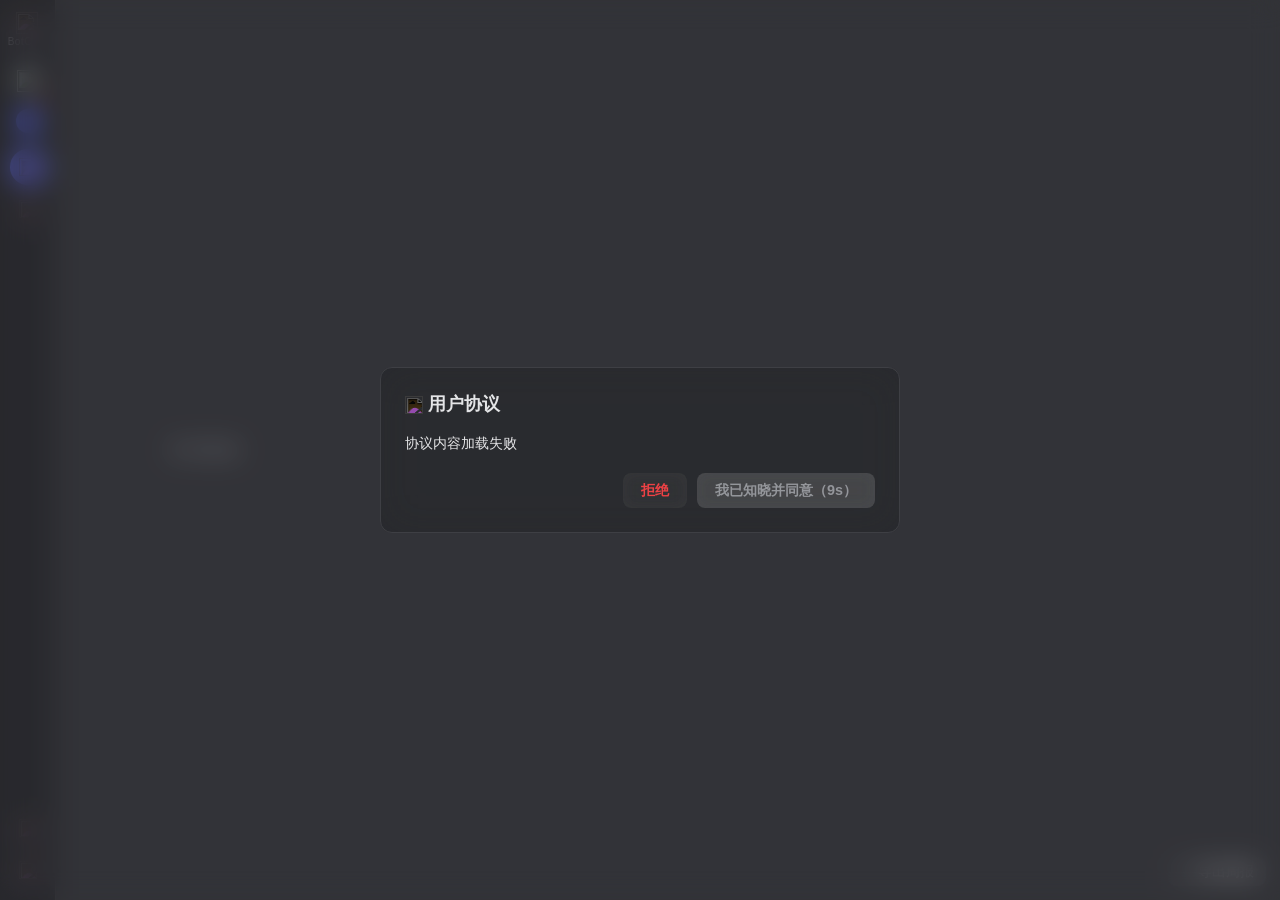
==== commit cef7a44c: "实现多账号登录与管理功能 功能概述: 1. 登录页面支持选择已保存账号或输入新账号登录 2. 左上角添加账号管理按钮，支持浮窗添加新账号 3. 消息通知气泡动画效果（提示音 + 滑入滑出动画） 4. " ====
--- a/web/index.html
+++ b/web/index.html
@@ -14,6 +14,31 @@
 <body>
 <div class="chat-bg-layer" id="chatBgLayer"></div>
 
+<!-- 添加账号浮窗 -->
+<div class="modal-overlay" id="addAccountModal" style="display:none;">
+  <div class="modal-box" style="width:380px;">
+    <h3>
+      <img src="icons/add.svg" class="svg-icon" style="width:18px;height:18px;" alt="">
+      添加新账号
+    </h3>
+    <form id="addAccountForm">
+      <div class="form-group">
+        <label for="newAppid">AppID</label>
+        <input type="text" id="newAppid" placeholder="输入 QQ Bot AppID" required>
+      </div>
+      <div class="form-group">
+        <label for="newSecret">AppSecret</label>
+        <input type="password" id="newSecret" placeholder="输入 AppSecret" required>
+      </div>
+      <div id="addAccountError" class="error-message" style="display:none;"></div>
+      <div class="modal-actions">
+        <button type="button" class="btn-cancel" id="btnCancelAddAccount">取消</button>
+        <button type="submit" class="glass-btn active">登录</button>
+      </div>
+    </form>
+  </div>
+</div>
+
 <aside class="side-rail">
   <div style="display:flex;flex-direction:column;align-items:center;">
     <div id="railLogo" title="关于与帮助" style="display:flex;flex-direction:column;align-items:center;cursor:pointer;">
@@ -24,6 +49,18 @@
       <div id="railBotAvatar" title="机器人信息" style="width:40px;height:40px;border-radius:50%;overflow:hidden;display:flex;align-items:center;justify-content:center;cursor:pointer;"><img src="icons/query.svg" class="svg-icon" style="width:22px;height:22px;" alt=""></div>
       <span id="railStatusDot" style="position:absolute;bottom:0;right:0;width:11px;height:11px;border-radius:50%;background:var(--online);border:2px solid #141519;z-index:2;"></span>
     </div>
+    
+    <!-- 添加账号按钮 -->
+    <button class="rail-btn" id="btnAddAccount" title="添加账号" 
+            style="margin-top:8px;width:24px;height:24px;border-radius:50%;background:var(--accent);display:flex;align-items:center;justify-content:center;">
+      <img src="icons/add.svg" class="svg-icon" style="width:14px;height:14px;" alt="">
+    </button>
+    
+    <!-- 账号切换下拉 -->
+    <div class="account-switcher" id="accountSwitcher" style="display:none;">
+      <!-- 动态生成 -->
+    </div>
+    
     <div style="display:flex;flex-direction:column;align-items:center;gap:6px;margin-top:16px;">
       <button class="rail-btn" id="railHomeBtn" title="主页"><img src="icons/home.svg" class="svg-icon" style="width:18px;height:18px;" alt=""></button>
       <button class="rail-btn" id="railMsgBtn" title="消息"><img src="icons/message.svg" class="svg-icon" style="width:18px;height:18px;" alt=""></button>
@@ -534,5 +571,30 @@
 <script src="js/lightbox.js?v=26.8.7"></script>
 <script src="js/contextmenu.js?v=26.8.7"></script>
 <script src="js/settings.js?v=26.8.7"></script>
+<script src="js/accounts.js?v=26.8.7"></script>
+<script src="js/notifications.js?v=26.8.7"></script>
+<script>
+  // 初始化账号管理器
+  document.addEventListener('DOMContentLoaded', () => {
+    accountManager.init();
+    accountManager.getCurrentAccount();
+    
+    // 绑定添加账号浮窗事件
+    const addAccountForm = document.getElementById('addAccountForm');
+    if (addAccountForm) {
+      addAccountForm.addEventListener('submit', (e) => {
+        e.preventDefault();
+        accountManager.addAccount();
+      });
+    }
+    
+    const btnCancelAddAccount = document.getElementById('btnCancelAddAccount');
+    if (btnCancelAddAccount) {
+      btnCancelAddAccount.addEventListener('click', () => {
+        accountManager.hideAddAccountModal();
+      });
+    }
+  });
+</script>
 </body>
 </html>
--- a/web/css/layout.css
+++ b/web/css/layout.css
@@ -313,8 +313,8 @@
     border: 2px solid var(--sidebar); z-index: 2;
   }
   .mt-info { display: flex; flex-direction: column; align-items: flex-start; gap: 1px; min-width: 0; }
-  .mt-name { font-size: 1.08em; font-weight: 600; color: var(--text); max-width: 38vw; overflow: hidden; text-overflow: ellipsis; white-space: nowrap; }
-  .mt-bio { font-size: 0.82em; color: var(--text-dim); max-width: 38vw; overflow: hidden; text-overflow: ellipsis; white-space: nowrap; }
+  .mt-name { font-size: 1.22em; font-weight: 600; color: var(--text); max-width: 38vw; overflow: hidden; text-overflow: ellipsis; white-space: nowrap; }
+  .mt-bio { font-size: 0.95em; color: var(--text-dim); max-width: 38vw; overflow: hidden; text-overflow: ellipsis; white-space: nowrap; }
 
   /* ── 移动端底栏：主页/消息/收藏/设置 四个页面 ── */
   .mobile-bottombar {
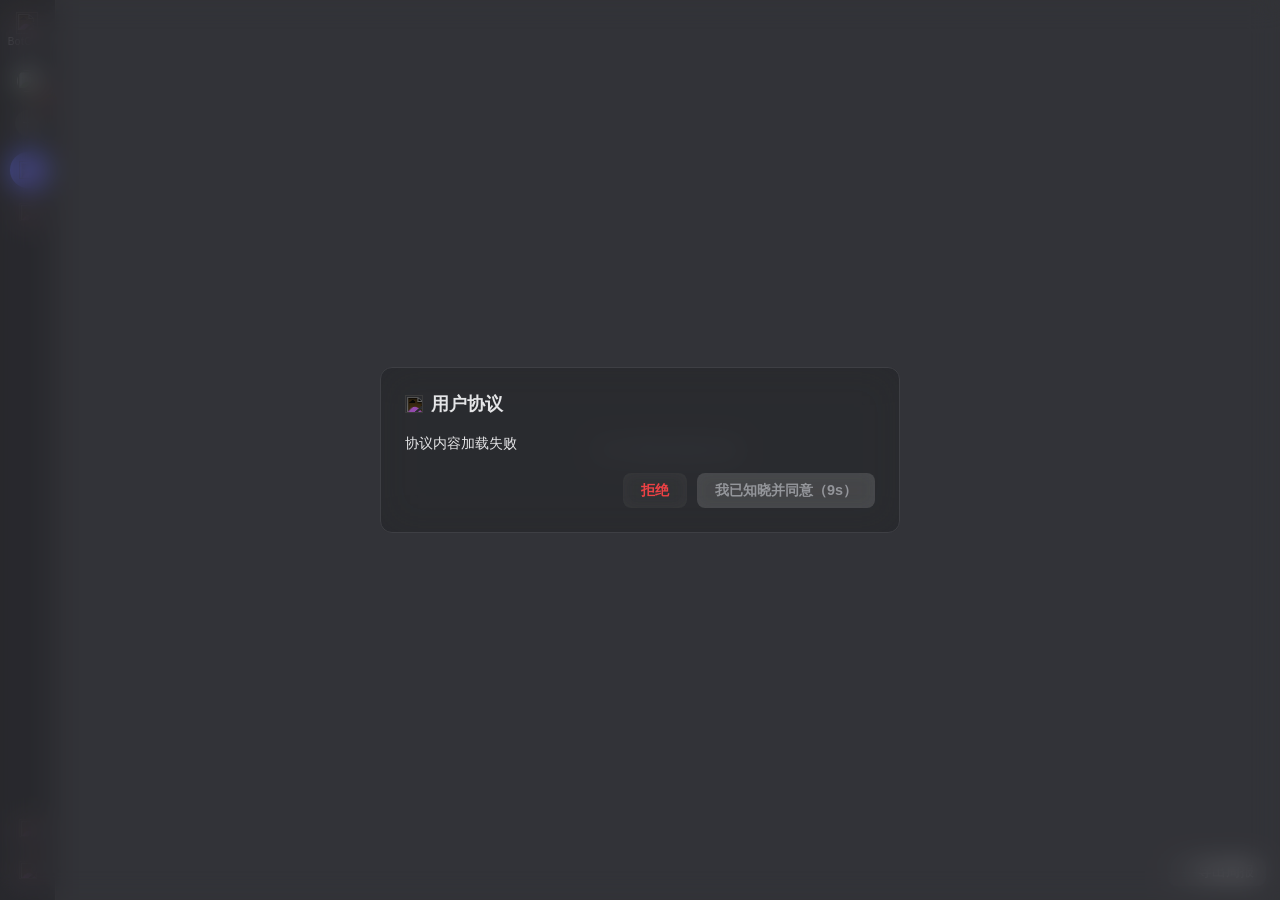
==== commit 9df864c5: "新增多账号" ====
--- a/web/index.html
+++ b/web/index.html
@@ -8,18 +8,19 @@
 <link rel="stylesheet" href="https://cdn.jsdelivr.net/npm/katex@0.16/dist/katex.min.css">
 <link rel="stylesheet" href="css/base.css?v=26.8.7">
 <link rel="stylesheet" href="css/layout.css?v=26.8.7">
-<link rel="stylesheet" href="css/components.css?v=26.8.7">
+<link rel="stylesheet" href="css/components.css?v=26.9.0">
 <link rel="stylesheet" href="css/light.css?v=26.8.7">
+<link rel="stylesheet" href="css/accounts.css?v=26.9.0">
 </head>
 <body>
 <div class="chat-bg-layer" id="chatBgLayer"></div>
 
 <!-- 添加账号浮窗 -->
-<div class="modal-overlay" id="addAccountModal" style="display:none;">
-  <div class="modal-box" style="width:380px;">
+<div class="modal-overlay" id="addAccountModal" role="dialog" aria-modal="true" aria-labelledby="addAccountTitle">
+  <div class="modal-box account-modal-box">
     <h3>
-      <img src="icons/add.svg" class="svg-icon" style="width:18px;height:18px;" alt="">
-      添加新账号
+      <span class="account-modal-icon" aria-hidden="true">+</span>
+      <span id="addAccountTitle">添加新账号</span>
     </h3>
     <form id="addAccountForm">
       <div class="form-group">
@@ -33,7 +34,7 @@
       <div id="addAccountError" class="error-message" style="display:none;"></div>
       <div class="modal-actions">
         <button type="button" class="btn-cancel" id="btnCancelAddAccount">取消</button>
-        <button type="submit" class="glass-btn active">登录</button>
+        <button type="submit" class="glass-btn active" id="btnSubmitAddAccount">登录并添加</button>
       </div>
     </form>
   </div>
@@ -51,13 +52,12 @@
     </div>
     
     <!-- 添加账号按钮 -->
-    <button class="rail-btn" id="btnAddAccount" title="添加账号" 
-            style="margin-top:8px;width:24px;height:24px;border-radius:50%;background:var(--accent);display:flex;align-items:center;justify-content:center;">
-      <img src="icons/add.svg" class="svg-icon" style="width:14px;height:14px;" alt="">
+    <button class="rail-btn account-add-btn" id="btnAddAccount" title="添加账号" aria-label="添加账号">
+      <span aria-hidden="true">+</span>
     </button>
     
     <!-- 账号切换下拉 -->
-    <div class="account-switcher" id="accountSwitcher" style="display:none;">
+    <div class="account-switcher" id="accountSwitcher">
       <!-- 动态生成 -->
     </div>
     
@@ -566,34 +566,17 @@
 </main>
 
 <script src="js/utils.js?v=26.8.7"></script>
-<script src="js/core.js?v=26.8.7"></script>
+<script src="js/core.js?v=26.9.0"></script>
 <script src="js/messages.js?v=26.8.7"></script>
 <script src="js/lightbox.js?v=26.8.7"></script>
 <script src="js/contextmenu.js?v=26.8.7"></script>
-<script src="js/settings.js?v=26.8.7"></script>
-<script src="js/accounts.js?v=26.8.7"></script>
-<script src="js/notifications.js?v=26.8.7"></script>
+<script src="js/settings.js?v=26.9.0"></script>
+<script src="js/accounts.js?v=26.9.0"></script>
+<script src="js/notifications.js?v=26.9.0"></script>
 <script>
   // 初始化账号管理器
   document.addEventListener('DOMContentLoaded', () => {
     accountManager.init();
-    accountManager.getCurrentAccount();
-    
-    // 绑定添加账号浮窗事件
-    const addAccountForm = document.getElementById('addAccountForm');
-    if (addAccountForm) {
-      addAccountForm.addEventListener('submit', (e) => {
-        e.preventDefault();
-        accountManager.addAccount();
-      });
-    }
-    
-    const btnCancelAddAccount = document.getElementById('btnCancelAddAccount');
-    if (btnCancelAddAccount) {
-      btnCancelAddAccount.addEventListener('click', () => {
-        accountManager.hideAddAccountModal();
-      });
-    }
   });
 </script>
 </body>
--- a/web/css/components.css
+++ b/web/css/components.css
@@ -413,7 +413,7 @@
 #homeStats {
   display: grid; grid-template-columns: repeat(4, 1fr); gap: 10px;
 }
-#homeStats .stat-card {
+#homeStats .stat-card {
   position: relative; overflow: hidden;
   background: rgba(30, 31, 35, 0.55);
   backdrop-filter: blur(12px); -webkit-backdrop-filter: blur(12px);
@@ -421,7 +421,34 @@
   box-shadow: 0 2px 10px rgba(0,0,0,0.25);
   padding: 18px 20px; border-radius: 12px;
   margin-bottom: 0; min-width: 0;
-}
+}
+.stats-toolbar {
+  grid-column: 1 / -1;
+  min-height: 54px;
+  display: flex;
+  align-items: center;
+  justify-content: space-between;
+  gap: 16px;
+  padding: 8px 4px 6px;
+  color: var(--text);
+}
+.stats-toolbar-title { font-size: 1em; font-weight: 700; }
+.stats-toolbar-meta { margin-top: 2px; font-size: 0.72em; color: var(--text-dim); }
+.stats-account-filter { display: flex; align-items: center; gap: 9px; font-size: 0.76em; color: var(--text-dim); }
+.stats-account-filter select {
+  min-width: 150px;
+  height: 34px;
+  padding: 0 32px 0 11px;
+  border: 1px solid var(--border);
+  border-radius: 8px;
+  outline: none;
+  background: color-mix(in srgb, var(--sidebar) 86%, transparent);
+  color: var(--text);
+  font: inherit;
+  cursor: pointer;
+}
+.stats-account-filter select:focus { border-color: var(--accent); }
+.stats-empty { grid-column: 1 / -1; padding: 40px; text-align: center; color: var(--text-dim); }
 .stat-spotlight {
   position: absolute; inset: 0; pointer-events: none;
   opacity: 0; transition: opacity 0.25s;
@@ -440,7 +467,17 @@
 .stat-sub { font-size: 0.78em; color: var(--text-dim); }
 .stat-bar { height: 4px; background: rgba(255,255,255,0.08); border-radius: 2px; margin-top: 6px; }
 .stat-bar-fill { height: 100%; background: var(--accent); border-radius: 2px; transition: width 0.9s ease; }
-.stat-bar-mem { background: #f0a040; }
+.stat-bar-mem { background: #f0a040; }
+
+@media (min-width: 769px) and (max-width: 1100px) {
+  #homeStats { grid-template-columns: repeat(2, minmax(0, 1fr)); }
+}
+
+@media (max-width: 768px) {
+  .stats-toolbar { min-width: 78vw; align-items: flex-start; flex-direction: column; gap: 8px; }
+  .stats-account-filter { width: 100%; justify-content: space-between; }
+  .stats-account-filter select { min-width: 0; width: min(54vw, 220px); }
+}
 
 /* ── Bot Avatar Upload ──────────────────────── */
 .bot-avatar-upload {
--- a/web/css/accounts.css
+++ b/web/css/accounts.css
@@ -0,0 +1,615 @@
+/* accounts.css — 账号相关样式 */
+
+/* 登录页面 */
+.login-page {
+  position: fixed;
+  top: 0;
+  left: 0;
+  right: 0;
+  bottom: 0;
+  background: var(--bg, #1a1b1e);
+  display: flex;
+  align-items: center;
+  justify-content: center;
+  z-index: 1000;
+}
+
+.login-container {
+  width: 400px;
+  max-width: 90vw;
+  max-height: calc(100vh - 32px);
+  overflow-y: auto;
+  background: rgba(30, 31, 35, 0.72);
+  border: 1px solid rgba(255,255,255,0.12);
+  backdrop-filter: blur(20px);
+  -webkit-backdrop-filter: blur(20px);
+  border-radius: 12px;
+  padding: 32px;
+  box-shadow: 0 8px 32px rgba(0, 0, 0, 0.3);
+}
+
+.login-logo {
+  text-align: center;
+  margin-bottom: 24px;
+}
+
+.login-logo img {
+  width: 48px;
+  height: 48px;
+}
+
+.login-logo h1 {
+  margin-top: 8px;
+  font-size: 1.5em;
+  color: var(--text, #e4e5e7);
+}
+
+/* 已保存账号列表 */
+.saved-accounts {
+  margin-bottom: 20px;
+}
+
+.saved-accounts h3 {
+  font-size: 0.9em;
+  color: var(--text-dim, #8e8f93);
+  margin-bottom: 12px;
+}
+
+.account-list {
+  display: flex;
+  flex-direction: column;
+  gap: 8px;
+}
+
+.account-item {
+  width: 100%;
+  border: 1px solid transparent;
+  color: inherit;
+  font: inherit;
+  text-align: left;
+  display: flex;
+  align-items: center;
+  gap: 12px;
+  padding: 12px;
+  border-radius: 8px;
+  cursor: pointer;
+  transition: background 0.2s;
+  background: var(--bg, #2c2d31);
+}
+
+.account-item:hover {
+  background: var(--hover, #3a3b3f);
+  border-color: var(--border, #3e3f44);
+}
+
+.account-item:disabled { opacity: 0.65; cursor: wait; }
+
+.account-item .avatar {
+  width: 40px;
+  height: 40px;
+  border-radius: 50%;
+  background: var(--accent, #5865f2);
+  display: flex;
+  align-items: center;
+  justify-content: center;
+  font-weight: 600;
+  color: white;
+  overflow: hidden;
+}
+
+.account-item .avatar img,
+.account-switch-item .avatar img { width: 100%; height: 100%; border-radius: 50%; object-fit: cover; }
+
+.account-item .info {
+  flex: 1;
+  display: flex;
+  flex-direction: column;
+  min-width: 0;
+}
+
+.account-item .name {
+  font-weight: 600;
+  color: var(--text, #e4e5e7);
+}
+
+.account-item .appid {
+  font-size: 0.85em;
+  color: var(--text-dim, #8e8f93);
+}
+
+.account-item .status {
+  font-size: 0.75em;
+  padding: 2px 8px;
+  border-radius: 10px;
+  background: var(--bg, #2c2d31);
+}
+
+.account-item .status.online {
+  color: var(--online, #3ba55c);
+  background: rgba(59, 165, 92, 0.1);
+}
+
+.account-item .status.offline {
+  color: var(--text-dim, #8e8f93);
+}
+
+.no-accounts {
+  text-align: center;
+  color: var(--text-dim, #8e8f93);
+  font-size: 0.9em;
+  padding: 20px;
+}
+
+/* 分隔线 */
+.divider {
+  text-align: center;
+  margin: 20px 0;
+  position: relative;
+}
+
+.divider::before {
+  content: '';
+  position: absolute;
+  top: 50%;
+  left: 0;
+  right: 0;
+  height: 1px;
+  background: var(--border, #3e3f44);
+}
+
+.divider span {
+  background: var(--surface, #1e1f23);
+  padding: 0 12px;
+  position: relative;
+  color: var(--text-dim, #8e8f93);
+  font-size: 0.85em;
+}
+
+/* 登录表单 */
+.login-form {
+  display: flex;
+  flex-direction: column;
+  gap: 16px;
+}
+
+.form-group {
+  display: flex;
+  flex-direction: column;
+  gap: 6px;
+}
+
+.form-group label {
+  font-size: 0.9em;
+  font-weight: 600;
+  color: var(--text, #e4e5e7);
+}
+
+.form-group input {
+  padding: 10px 14px;
+  border-radius: 8px;
+  border: 1px solid var(--border, #3e3f44);
+  background: var(--bg, #2c2d31);
+  color: var(--text, #e4e5e7);
+  font-size: 0.95em;
+  outline: none;
+  transition: border-color 0.2s;
+}
+
+.form-group input:focus {
+  border-color: var(--accent, #5865f2);
+}
+
+.form-actions {
+  display: flex;
+  justify-content: space-between;
+  align-items: center;
+}
+
+.remember-me {
+  display: flex;
+  align-items: center;
+  gap: 6px;
+  font-size: 0.9em;
+  cursor: pointer;
+  color: var(--text, #e4e5e7);
+}
+
+.remember-me input {
+  width: 16px;
+  height: 16px;
+}
+
+.btn-login {
+  width: 100%;
+  padding: 11px 24px;
+  border-radius: 8px;
+  border: none;
+  background: var(--accent, #5865f2);
+  color: white;
+  font-size: 1em;
+  font-weight: 600;
+  cursor: pointer;
+  transition: background 0.2s;
+}
+
+.btn-login:hover {
+  background: var(--accent-hover, #4752c4);
+}
+
+.btn-login:disabled { opacity: 0.65; cursor: wait; }
+
+/* 添加账号浮窗 */
+.modal-box h3 {
+  display: flex;
+  align-items: center;
+  gap: 8px;
+  margin-bottom: 16px;
+}
+
+.account-modal-box { width: 380px; }
+
+.account-modal-icon {
+  width: 22px;
+  height: 22px;
+  border-radius: 50%;
+  display: inline-flex;
+  align-items: center;
+  justify-content: center;
+  background: rgba(148, 150, 155, 0.2);
+  color: var(--text);
+  font-size: 18px;
+  font-weight: 400;
+  line-height: 1;
+}
+
+.error-message {
+  color: var(--danger, #ed4245);
+  font-size: 0.85em;
+  margin-top: 8px;
+}
+
+/* 账号切换下拉 */
+.account-switcher {
+  position: absolute;
+  left: 60px;
+  top: 100px;
+  background: var(--surface, #1e1f23);
+  border-radius: 12px;
+  padding: 8px;
+  box-shadow: 0 4px 16px rgba(0, 0, 0, 0.3);
+  z-index: 100;
+  min-width: 200px;
+  border: 1px solid var(--border, #3e3f44);
+  display: none;
+  width: 240px;
+  max-height: min(420px, calc(100vh - 120px));
+  overflow-y: auto;
+}
+
+.account-switcher.show { display: block; animation: accountMenuIn 0.16s ease-out; }
+
+.account-switcher-title {
+  padding: 5px 8px 8px;
+  color: var(--text-dim);
+  font-size: 0.72em;
+}
+
+.account-switch-item {
+  display: flex;
+  align-items: center;
+  gap: 10px;
+  padding: 10px;
+  border-radius: 8px;
+  cursor: pointer;
+  transition: background 0.2s;
+}
+
+.account-switch-item:hover {
+  background: var(--hover, #3a3b3f);
+}
+
+.account-switch-item.active {
+  background: var(--accent-bg, rgba(88, 101, 242, 0.1));
+  border: 1px solid var(--accent, #5865f2);
+}
+
+.account-switch-item .avatar {
+  width: 32px;
+  height: 32px;
+  border-radius: 50%;
+  background: var(--accent, #5865f2);
+  display: flex;
+  align-items: center;
+  justify-content: center;
+  overflow: hidden;
+}
+
+.account-switch-item .info {
+  flex: 1;
+}
+
+.account-switch-item .name {
+  font-weight: 600;
+  font-size: 0.9em;
+  color: var(--text, #e4e5e7);
+}
+
+.account-switch-item .status {
+  font-size: 0.75em;
+  color: var(--text-dim, #8e8f93);
+}
+
+.account-switch-item .status i {
+  display: inline-block;
+  width: 7px;
+  height: 7px;
+  margin-right: 5px;
+  border-radius: 50%;
+  background: var(--text-dim);
+}
+
+.account-switch-item .status i.online { background: var(--online); }
+
+.account-switch-item .remove-btn {
+  width: 20px;
+  height: 20px;
+  border-radius: 50%;
+  background: var(--danger, #ed4245);
+  display: flex;
+  align-items: center;
+  justify-content: center;
+  opacity: 0;
+  transition: opacity 0.2s;
+  border: none;
+  color: white;
+  font-size: 14px;
+  cursor: pointer;
+}
+
+.account-switch-item:hover .remove-btn {
+  opacity: 1;
+}
+
+/* 添加账号按钮 */
+#btnAddAccount {
+  margin-top: 9px;
+  width: 26px;
+  height: 26px;
+  border-radius: 50%;
+  background: rgba(148, 150, 155, 0.22);
+  display: flex;
+  align-items: center;
+  justify-content: center;
+  border: none;
+  cursor: pointer;
+  transition: background 0.2s;
+  color: var(--text-dim);
+  font-size: 20px;
+  font-weight: 400;
+  line-height: 1;
+}
+
+#btnAddAccount:hover {
+  background: rgba(148, 150, 155, 0.38);
+  color: var(--text);
+}
+
+#railBotAvatar > img { width: 100%; height: 100%; border-radius: 50%; object-fit: cover; }
+.account-avatar-fallback { font-size: 0.95em; font-weight: 700; color: var(--text); }
+
+@keyframes accountMenuIn {
+  from { opacity: 0; transform: translateX(-6px) scale(0.98); }
+  to { opacity: 1; transform: translateX(0) scale(1); }
+}
+
+body.light .login-container,
+body.light .account-switcher {
+  background: rgba(240, 241, 244, 0.82);
+  border-color: rgba(0,0,0,0.1);
+}
+
+/* 通知气泡样式 */
+.notification-container {
+  position: fixed;
+  top: 20px;
+  right: 20px;
+  z-index: 1000;
+  display: flex;
+  flex-direction: column;
+  gap: 8px;
+}
+
+.notification-bubble {
+  display: flex;
+  align-items: center;
+  gap: 12px;
+  background: var(--surface, #1e1f23);
+  border-radius: 12px;
+  padding: 12px 16px;
+  box-shadow: 0 4px 16px rgba(0, 0, 0, 0.3);
+  animation: slideIn 0.3s ease-out;
+  max-width: 320px;
+  cursor: pointer;
+  border: 1px solid var(--border, #3e3f44);
+}
+
+.notification-bubble.hiding {
+  animation: slideOut 0.3s ease-in forwards;
+}
+
+.notification-bubble .avatar {
+  width: 40px;
+  height: 40px;
+  border-radius: 50%;
+  background: var(--accent, #5865f2);
+  flex-shrink: 0;
+  display: flex;
+  align-items: center;
+  justify-content: center;
+  overflow: hidden;
+}
+
+.notification-bubble .content {
+  flex: 1;
+  min-width: 0;
+}
+
+.notification-bubble .account-name {
+  font-size: 0.75em;
+  color: var(--accent, #5865f2);
+  margin-bottom: 4px;
+}
+
+.notification-bubble .sender-name {
+  font-weight: 600;
+  font-size: 0.9em;
+  margin-bottom: 2px;
+  color: var(--text, #e4e5e7);
+}
+
+.notification-bubble .message-preview {
+  font-size: 0.85em;
+  color: var(--text-dim, #8e8f93);
+  white-space: nowrap;
+  overflow: hidden;
+  text-overflow: ellipsis;
+}
+
+@keyframes slideIn {
+  from {
+    transform: translateX(100%);
+    opacity: 0;
+  }
+  to {
+    transform: translateX(0);
+    opacity: 1;
+  }
+}
+
+@keyframes slideOut {
+  from {
+    transform: translateX(0);
+    opacity: 1;
+  }
+  to {
+    transform: translateX(100%);
+    opacity: 0;
+  }
+}
+
+/* 非当前账号的新消息：从左侧账号栏旁展开，3 秒后原路收回。 */
+.account-notification-container {
+  position: fixed;
+  top: 72px;
+  left: 64px;
+  z-index: 180;
+  display: flex;
+  flex-direction: column;
+  gap: 8px;
+  pointer-events: none;
+}
+
+.account-notification-bubble {
+  width: min(330px, calc(100vw - 80px));
+  min-height: 88px;
+  display: flex;
+  align-items: flex-start;
+  gap: 11px;
+  padding: 11px 14px 11px 11px;
+  border: 1px solid rgba(255,255,255,0.14);
+  border-radius: 10px;
+  background: rgba(30,31,35,0.82);
+  backdrop-filter: blur(18px) saturate(130%);
+  -webkit-backdrop-filter: blur(18px) saturate(130%);
+  box-shadow: 0 8px 28px rgba(0,0,0,0.3);
+  color: var(--text);
+  font: inherit;
+  text-align: left;
+  cursor: pointer;
+  pointer-events: auto;
+  transform-origin: left center;
+  animation: accountNoticeIn 0.28s ease-out both;
+}
+
+.account-notification-bubble.hiding { animation: accountNoticeOut 0.24s ease-in both; }
+.account-notification-bubble:hover { border-color: color-mix(in srgb, var(--accent) 55%, var(--border)); }
+
+.notification-account-avatar {
+  width: 42px;
+  height: 42px;
+  flex: 0 0 42px;
+  display: flex;
+  align-items: center;
+  justify-content: center;
+  overflow: hidden;
+  border-radius: 50%;
+  background: var(--accent);
+  color: #fff;
+  font-size: 0.9em;
+  font-weight: 700;
+}
+
+.notification-account-avatar img,
+.notification-sender-avatar img { width: 100%; height: 100%; object-fit: cover; }
+.notification-copy { min-width: 0; flex: 1; display: grid; grid-template-columns: 1fr auto; column-gap: 8px; }
+.notification-title { font-size: 0.86em; font-weight: 700; }
+.notification-account-name { max-width: 120px; overflow: hidden; text-overflow: ellipsis; white-space: nowrap; font-size: 0.7em; color: var(--accent); }
+.notification-sender-row { grid-column: 1 / -1; display: flex; align-items: center; gap: 7px; margin-top: 7px; min-width: 0; }
+.notification-sender-avatar {
+  width: 24px;
+  height: 24px;
+  flex: 0 0 24px;
+  display: flex;
+  align-items: center;
+  justify-content: center;
+  overflow: hidden;
+  border-radius: 50%;
+  background: var(--bubble-in);
+  font-size: 0.68em;
+}
+.notification-sender-name { overflow: hidden; text-overflow: ellipsis; white-space: nowrap; font-size: 0.8em; font-weight: 600; }
+.notification-preview { grid-column: 1 / -1; margin-top: 5px; overflow: hidden; text-overflow: ellipsis; white-space: nowrap; font-size: 0.73em; color: var(--text-dim); }
+
+@keyframes accountNoticeIn {
+  from { opacity: 0; transform: translateX(-18px) scaleX(0.94); }
+  to { opacity: 1; transform: translateX(0) scaleX(1); }
+}
+
+@keyframes accountNoticeOut {
+  from { opacity: 1; transform: translateX(0) scaleX(1); }
+  to { opacity: 0; transform: translateX(-18px) scaleX(0.94); }
+}
+
+body.light .account-notification-bubble {
+  background: rgba(240,241,244,0.9);
+  border-color: rgba(0,0,0,0.1);
+  box-shadow: 0 8px 24px rgba(0,0,0,0.14);
+}
+
+/* 响应式设计 */
+@media (max-width: 768px) {
+  .login-container {
+    padding: 24px;
+    margin: 16px;
+  }
+  
+  .notification-container {
+    top: 10px;
+    right: 10px;
+    left: 10px;
+  }
+  
+  .notification-bubble {
+    max-width: 100%;
+  }
+  
+  .account-switcher {
+    left: 10px;
+    right: 10px;
+    top: 80px;
+    min-width: auto;
+  }
+
+  .account-notification-container { top: 68px; left: 10px; right: 10px; }
+  .account-notification-bubble { width: 100%; }
+}
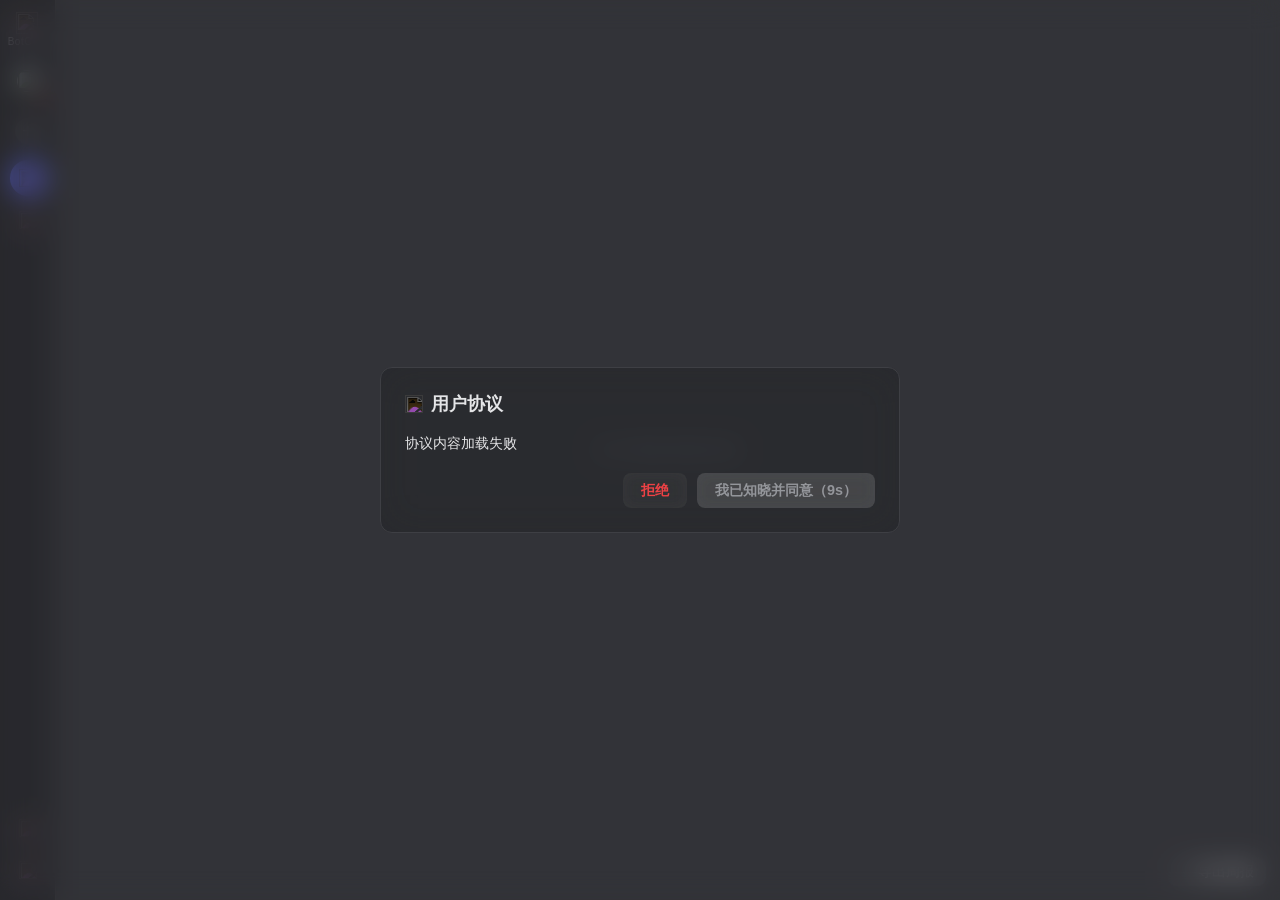
==== commit c62a4f6e: "修复新增账号栈" ====
--- a/web/index.html
+++ b/web/index.html
@@ -51,15 +51,14 @@
       <span id="railStatusDot" style="position:absolute;bottom:0;right:0;width:11px;height:11px;border-radius:50%;background:var(--online);border:2px solid #141519;z-index:2;"></span>
     </div>
     
-    <!-- 添加账号按钮 -->
+    <!-- 其他账号头像栈；添加账号按钮始终位于栈底 -->
+    <div class="account-switcher" id="accountSwitcher" aria-label="账号列表">
+      <!-- 动态生成 -->
+    </div>
+
     <button class="rail-btn account-add-btn" id="btnAddAccount" title="添加账号" aria-label="添加账号">
       <span aria-hidden="true">+</span>
     </button>
-    
-    <!-- 账号切换下拉 -->
-    <div class="account-switcher" id="accountSwitcher">
-      <!-- 动态生成 -->
-    </div>
     
     <div style="display:flex;flex-direction:column;align-items:center;gap:6px;margin-top:16px;">
       <button class="rail-btn" id="railHomeBtn" title="主页"><img src="icons/home.svg" class="svg-icon" style="width:18px;height:18px;" alt=""></button>
--- a/web/css/accounts.css
+++ b/web/css/accounts.css
@@ -268,54 +268,51 @@
   margin-top: 8px;
 }
 
-/* 账号切换下拉 */
+/* 账号头像栈：首个账号固定在上方，其余账号依次向下排列 */
 .account-switcher {
-  position: absolute;
-  left: 60px;
-  top: 100px;
-  background: var(--surface, #1e1f23);
-  border-radius: 12px;
-  padding: 8px;
-  box-shadow: 0 4px 16px rgba(0, 0, 0, 0.3);
-  z-index: 100;
-  min-width: 200px;
-  border: 1px solid var(--border, #3e3f44);
-  display: none;
-  width: 240px;
-  max-height: min(420px, calc(100vh - 120px));
+  position: static;
+  display: flex;
+  flex-direction: column;
+  align-items: center;
+  gap: 7px;
+  width: 40px;
+  max-height: min(420px, calc(100vh - 180px));
+  padding-top: 8px;
   overflow-y: auto;
-}
-
-.account-switcher.show { display: block; animation: accountMenuIn 0.16s ease-out; }
-
-.account-switcher-title {
-  padding: 5px 8px 8px;
-  color: var(--text-dim);
-  font-size: 0.72em;
-}
+  overflow-x: hidden;
+}
+
+.account-switcher::-webkit-scrollbar { width: 0; height: 0; }
+.account-switcher-title { display: none; }
 
 .account-switch-item {
-  display: flex;
-  align-items: center;
-  gap: 10px;
-  padding: 10px;
-  border-radius: 8px;
-  cursor: pointer;
-  transition: background 0.2s;
+  width: 40px;
+  height: 40px;
+  padding: 2px;
+  border: 2px solid transparent;
+  border-radius: 50%;
+  background: transparent;
+  color: inherit;
+  display: flex;
+  align-items: center;
+  justify-content: center;
+  cursor: pointer;
+  transition: transform 0.18s ease, border-color 0.18s ease, background 0.18s ease;
 }
 
 .account-switch-item:hover {
-  background: var(--hover, #3a3b3f);
+  background: rgba(148, 150, 155, 0.16);
+  transform: translateY(-1px);
 }
 
 .account-switch-item.active {
-  background: var(--accent-bg, rgba(88, 101, 242, 0.1));
-  border: 1px solid var(--accent, #5865f2);
+  border-color: var(--accent, #5865f2);
+  box-shadow: 0 0 0 2px color-mix(in srgb, var(--accent, #5865f2) 24%, transparent);
 }
 
 .account-switch-item .avatar {
-  width: 32px;
-  height: 32px;
+  width: 34px;
+  height: 34px;
   border-radius: 50%;
   background: var(--accent, #5865f2);
   display: flex;
@@ -324,50 +321,8 @@
   overflow: hidden;
 }
 
-.account-switch-item .info {
-  flex: 1;
-}
-
-.account-switch-item .name {
-  font-weight: 600;
-  font-size: 0.9em;
-  color: var(--text, #e4e5e7);
-}
-
-.account-switch-item .status {
-  font-size: 0.75em;
-  color: var(--text-dim, #8e8f93);
-}
-
-.account-switch-item .status i {
-  display: inline-block;
-  width: 7px;
-  height: 7px;
-  margin-right: 5px;
-  border-radius: 50%;
-  background: var(--text-dim);
-}
-
-.account-switch-item .status i.online { background: var(--online); }
-
-.account-switch-item .remove-btn {
-  width: 20px;
-  height: 20px;
-  border-radius: 50%;
-  background: var(--danger, #ed4245);
-  display: flex;
-  align-items: center;
-  justify-content: center;
-  opacity: 0;
-  transition: opacity 0.2s;
-  border: none;
-  color: white;
-  font-size: 14px;
-  cursor: pointer;
-}
-
-.account-switch-item:hover .remove-btn {
-  opacity: 1;
+#railBotAvatar.active {
+  box-shadow: 0 0 0 2px color-mix(in srgb, var(--accent, #5865f2) 72%, transparent);
 }
 
 /* 添加账号按钮 */
@@ -397,13 +352,7 @@
 #railBotAvatar > img { width: 100%; height: 100%; border-radius: 50%; object-fit: cover; }
 .account-avatar-fallback { font-size: 0.95em; font-weight: 700; color: var(--text); }
 
-@keyframes accountMenuIn {
-  from { opacity: 0; transform: translateX(-6px) scale(0.98); }
-  to { opacity: 1; transform: translateX(0) scale(1); }
-}
-
-body.light .login-container,
-body.light .account-switcher {
+body.light .login-container {
   background: rgba(240, 241, 244, 0.82);
   border-color: rgba(0,0,0,0.1);
 }
@@ -603,13 +552,6 @@
     max-width: 100%;
   }
   
-  .account-switcher {
-    left: 10px;
-    right: 10px;
-    top: 80px;
-    min-width: auto;
-  }
-
   .account-notification-container { top: 68px; left: 10px; right: 10px; }
   .account-notification-bubble { width: 100%; }
 }
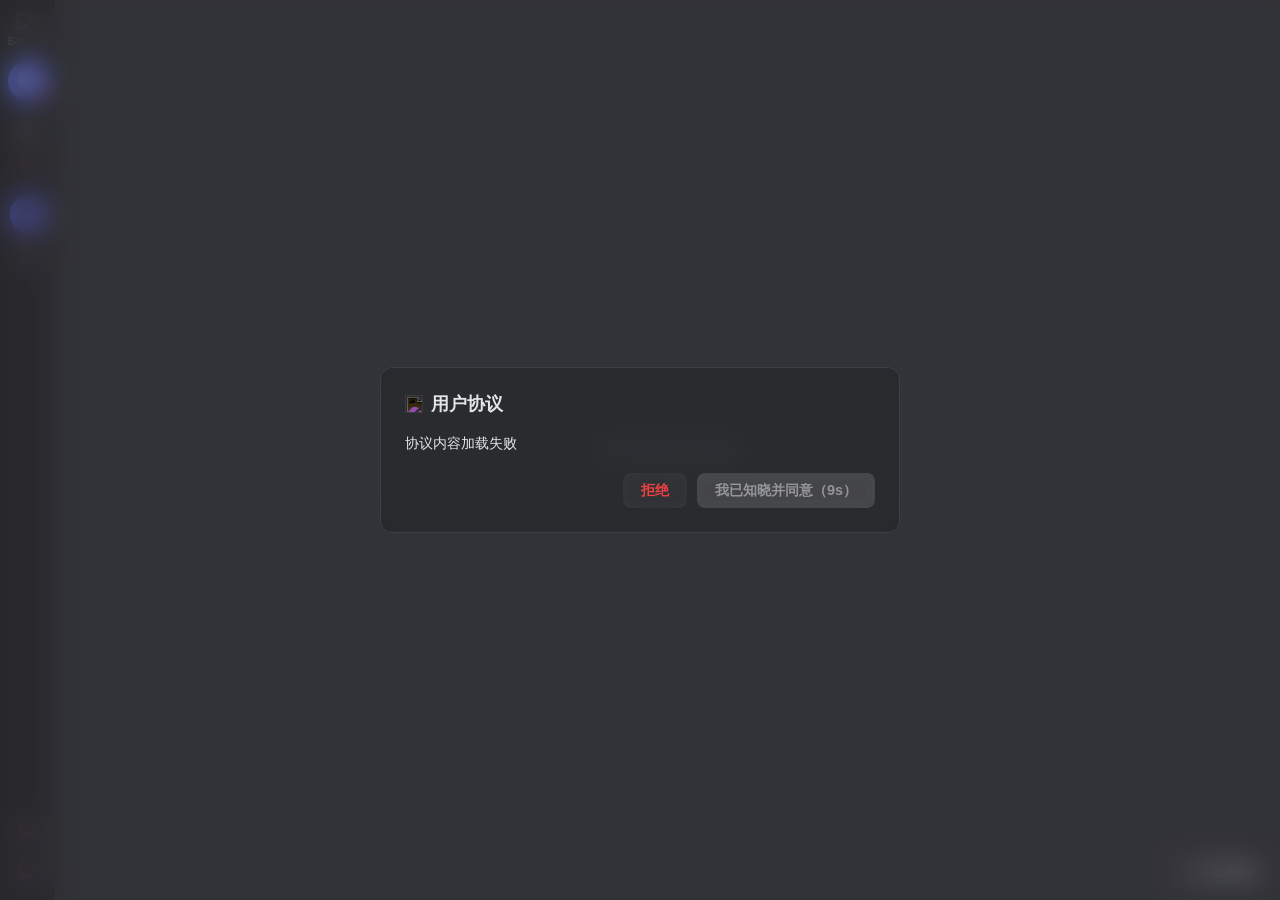
==== commit 37b54a30: "完成全局修改" ====
--- a/web/index.html
+++ b/web/index.html
@@ -59,6 +59,18 @@
     <button class="rail-btn account-add-btn" id="btnAddAccount" title="添加账号" aria-label="添加账号">
       <span aria-hidden="true">+</span>
     </button>
+
+    <button class="rail-btn" id="btnRobotList" title="机器人列表" aria-label="机器人列表" aria-expanded="false">
+      <img src="icons/bot.svg" class="svg-icon" style="width:18px;height:18px;" alt="">
+    </button>
+    <div class="robot-list-panel" id="robotListPanel" aria-hidden="true">
+      <div class="robot-list-header">
+        <span>机器人列表</span>
+        <button type="button" class="robot-list-close" id="btnCloseRobotList" aria-label="关闭">×</button>
+      </div>
+      <div class="robot-list-items" id="robotListItems"></div>
+      <button type="button" class="robot-list-add" id="btnRobotListAdd">+ 添加机器人</button>
+    </div>
     
     <div style="display:flex;flex-direction:column;align-items:center;gap:6px;margin-top:16px;">
       <button class="rail-btn" id="railHomeBtn" title="主页"><img src="icons/home.svg" class="svg-icon" style="width:18px;height:18px;" alt=""></button>
@@ -372,6 +384,13 @@
           </div>
         </div>
         <hr style="border-color:var(--border);margin:16px 0;">
+        <h3><img src="icons/bot.svg" class="svg-icon" style="width:18px;height:18px;" alt=""> 机器人账号</h3>
+        <p style="font-size:0.8em;color:var(--text-dim);margin:8px 0 10px;">AppID 和 AppSecret 保存在本机账号库，配置文件只需要保留 WebUI 端口即可。</p>
+        <div style="display:flex;gap:8px;margin-bottom:16px;">
+          <button class="glass-btn" id="btnManageRobotsSettings"><img src="icons/bot.svg" class="svg-icon" style="width:16px;height:16px;" alt=""> 管理机器人</button>
+          <button class="glass-btn active" id="btnAddRobotSettings"><span aria-hidden="true">＋</span> 添加机器人</button>
+        </div>
+        <hr style="border-color:var(--border);margin:16px 0;">
         <h3><img src="icons/security.svg" class="svg-icon" style="width:18px;height:18px;" alt=""> 安全</h3>
         <p style="font-size:0.85em;color:var(--text-dim);margin:12px 0;">已设置访问密码保护</p>
         <div style="display:flex;align-items:center;justify-content:space-between;margin:14px 0 6px;">
--- a/web/css/accounts.css
+++ b/web/css/accounts.css
@@ -349,13 +349,61 @@
   color: var(--text);
 }
 
+/* 侧栏机器人管理列表 */
+.robot-list-panel {
+  position: absolute;
+  top: 112px;
+  left: 62px;
+  z-index: 240;
+  width: 286px;
+  max-height: min(470px, calc(100vh - 140px));
+  display: none;
+  flex-direction: column;
+  gap: 8px;
+  padding: 12px;
+  border: 1px solid var(--border, #3e3f44);
+  border-radius: 13px;
+  background: color-mix(in srgb, var(--surface, #1e1f23) 92%, transparent);
+  box-shadow: 0 12px 34px rgba(0,0,0,0.34);
+  backdrop-filter: blur(18px);
+  -webkit-backdrop-filter: blur(18px);
+}
+
+.robot-list-panel.show { display: flex; animation: robotPanelIn 0.16s ease-out; }
+.robot-list-header { display:flex; align-items:center; justify-content:space-between; gap:8px; font-weight:700; font-size:0.9em; }
+.robot-list-close { width:24px; height:24px; border:0; border-radius:50%; background:transparent; color:var(--text-dim); font-size:20px; line-height:1; cursor:pointer; }
+.robot-list-close:hover { background:rgba(255,255,255,0.08); color:var(--text); }
+.robot-list-items { display:flex; flex-direction:column; gap:6px; overflow-y:auto; min-height:20px; }
+.robot-list-empty { padding:16px 8px; text-align:center; color:var(--text-dim); font-size:0.82em; }
+.robot-list-item { display:flex; align-items:center; gap:9px; padding:8px; border:1px solid transparent; border-radius:9px; background:rgba(255,255,255,0.035); cursor:pointer; }
+.robot-list-item:hover { border-color:var(--border); background:rgba(255,255,255,0.07); }
+.robot-list-item.active { border-color:var(--accent); background:color-mix(in srgb, var(--accent) 12%, transparent); }
+.robot-list-item .avatar { width:34px; height:34px; border-radius:50%; flex:0 0 34px; display:flex; align-items:center; justify-content:center; overflow:hidden; background:var(--accent); color:#fff; font-weight:700; }
+.robot-list-item .robot-info { min-width:0; flex:1; }
+.robot-list-item .robot-name { font-size:0.86em; font-weight:700; overflow:hidden; text-overflow:ellipsis; white-space:nowrap; }
+.robot-list-item .robot-meta { margin-top:2px; color:var(--text-dim); font-size:0.7em; overflow:hidden; text-overflow:ellipsis; white-space:nowrap; }
+.robot-list-actions { display:flex; gap:4px; }
+.robot-list-action { width:25px; height:25px; padding:0; border:0; border-radius:6px; background:transparent; color:var(--text-dim); cursor:pointer; font-size:0.82em; }
+.robot-list-action:hover { background:rgba(255,255,255,0.1); color:var(--text); }
+.robot-list-action.danger:hover { background:color-mix(in srgb, var(--danger) 18%, transparent); color:var(--danger); }
+.robot-list-add { width:100%; padding:8px 10px; border:1px dashed var(--border); border-radius:8px; background:transparent; color:var(--text-dim); cursor:pointer; font:inherit; font-size:0.82em; }
+.robot-list-add:hover { color:var(--text); border-color:var(--accent); background:color-mix(in srgb, var(--accent) 10%, transparent); }
+
+@keyframes robotPanelIn {
+  from { opacity:0; transform:translateX(-6px) scale(0.98); }
+  to { opacity:1; transform:translateX(0) scale(1); }
+}
+
+#railBotAvatar { background: var(--accent, #5865f2); color: #fff; font-weight: 700; }
 #railBotAvatar > img { width: 100%; height: 100%; border-radius: 50%; object-fit: cover; }
-.account-avatar-fallback { font-size: 0.95em; font-weight: 700; color: var(--text); }
+.account-avatar-fallback { font-size: 0.95em; font-weight: 700; color: #fff; }
 
 body.light .login-container {
   background: rgba(240, 241, 244, 0.82);
   border-color: rgba(0,0,0,0.1);
 }
+
+body.light .robot-list-panel { background:rgba(240,241,244,0.92); border-color:rgba(0,0,0,0.1); }
 
 /* 通知气泡样式 */
 .notification-container {
